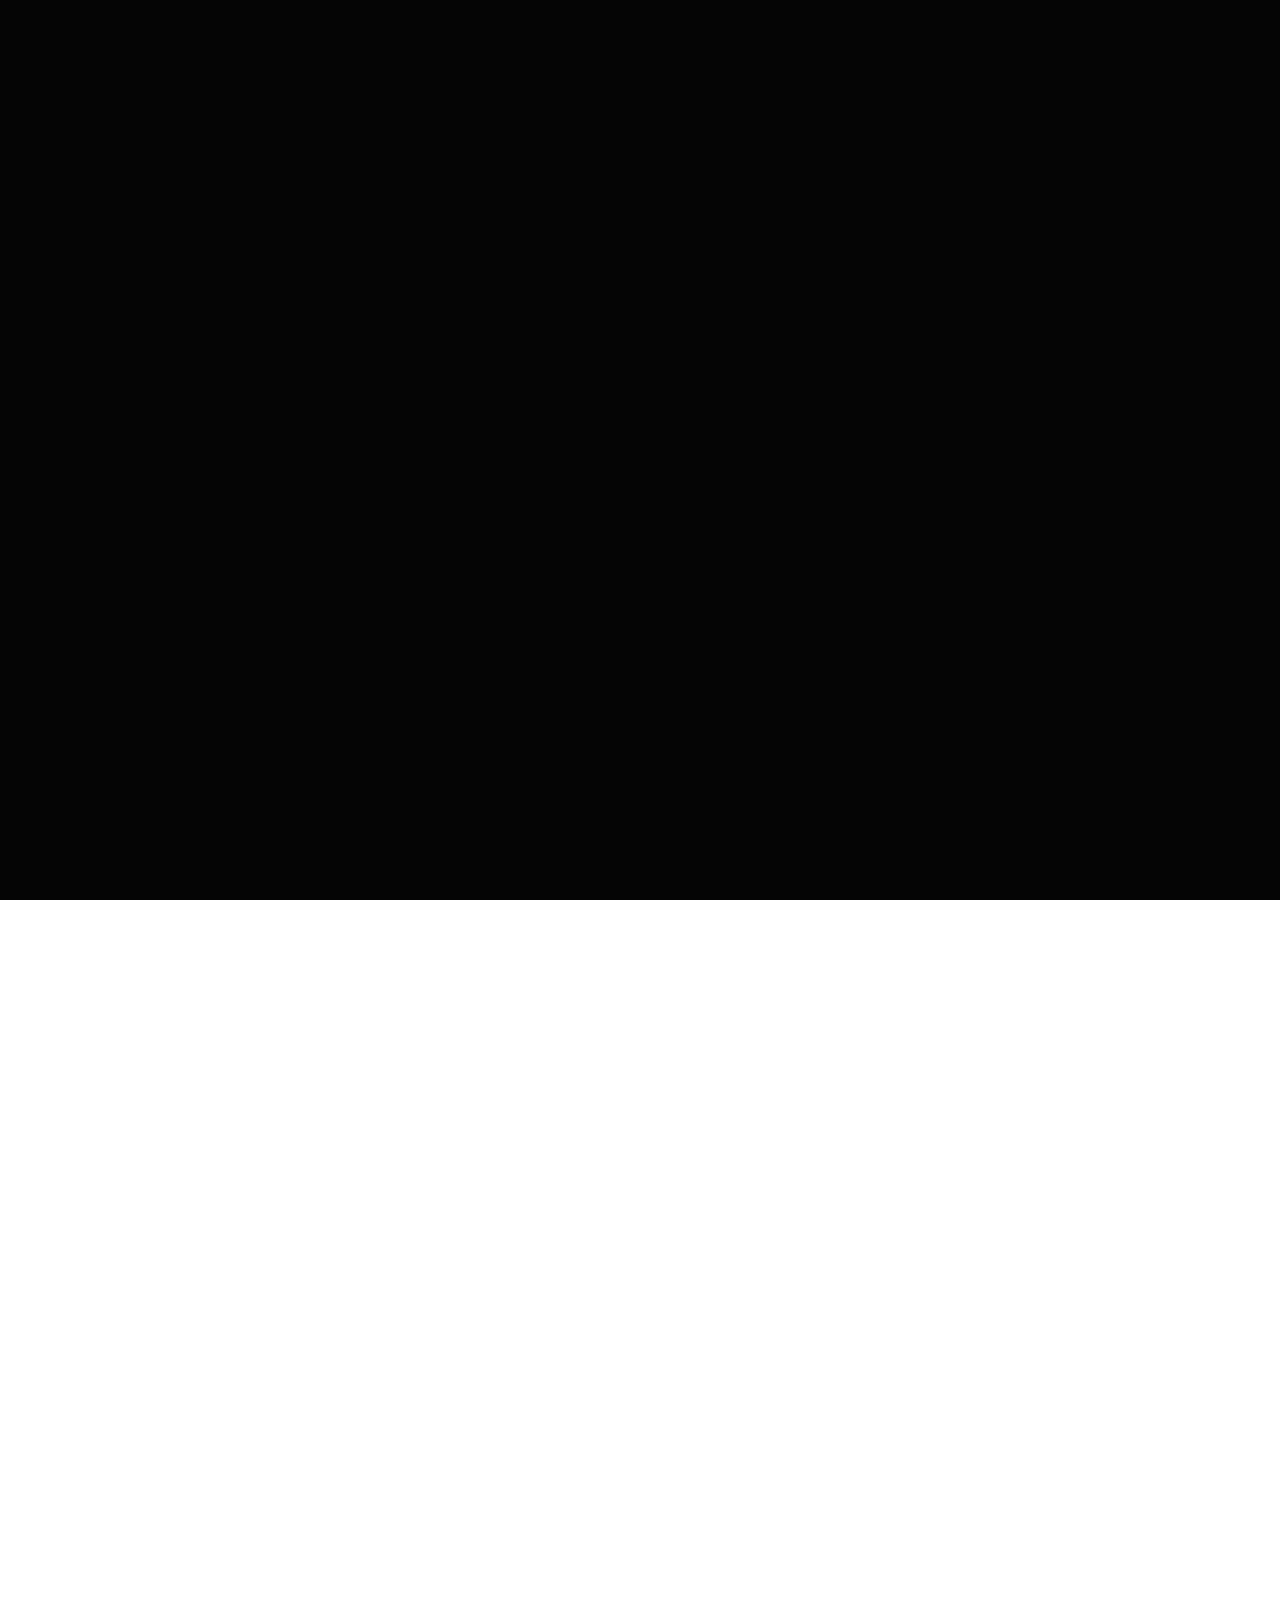
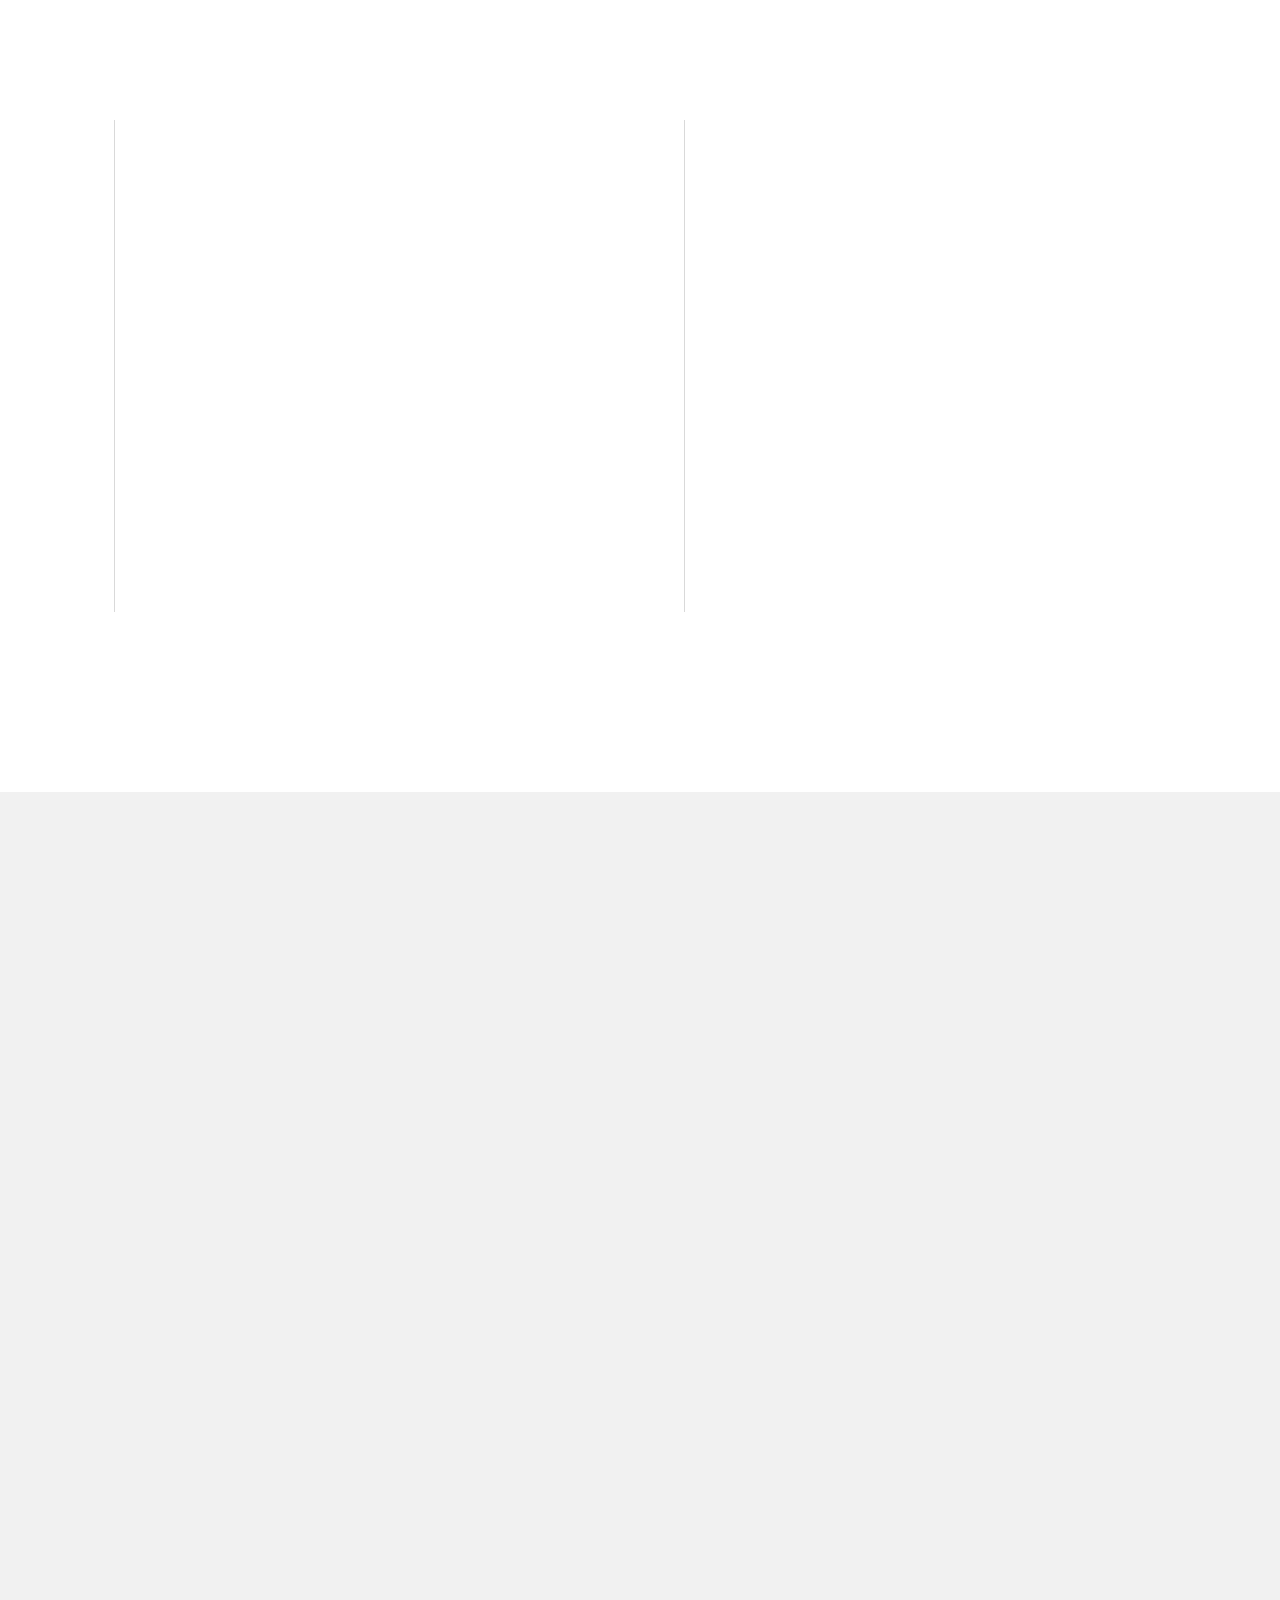
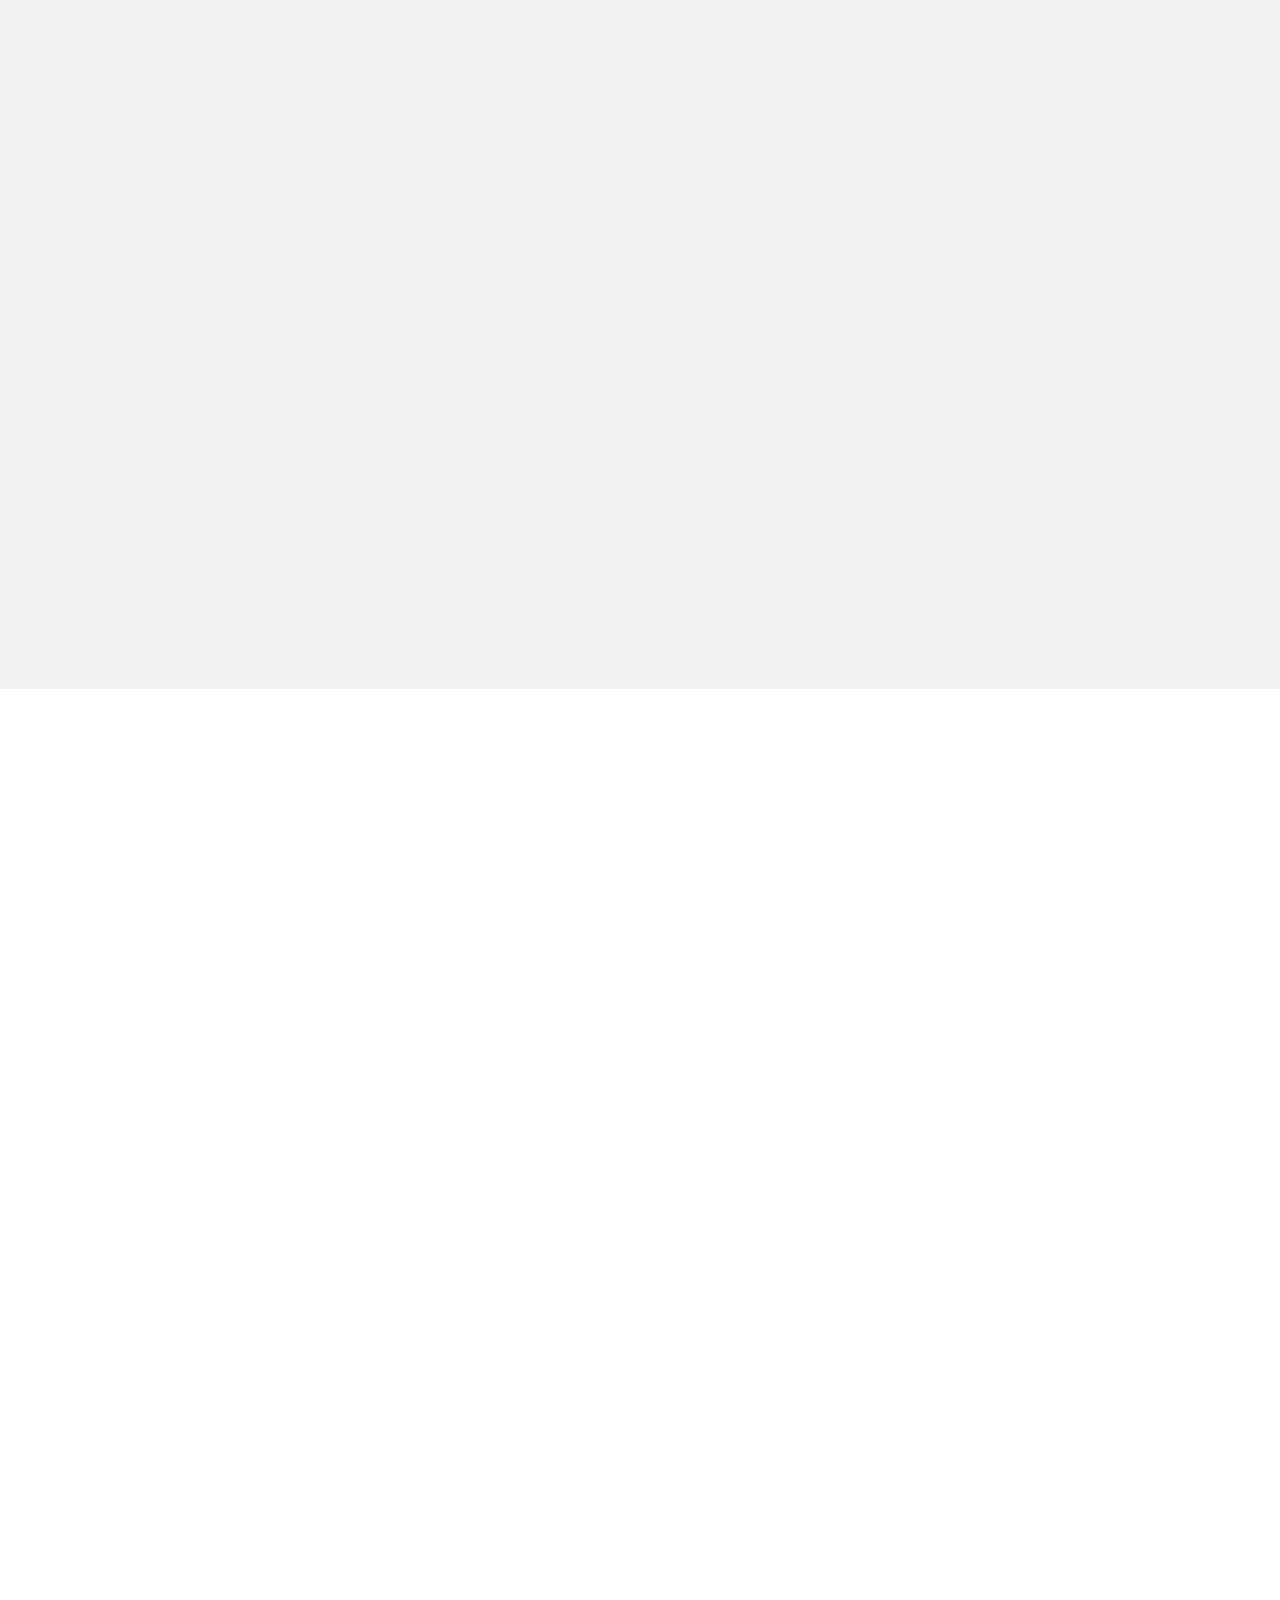
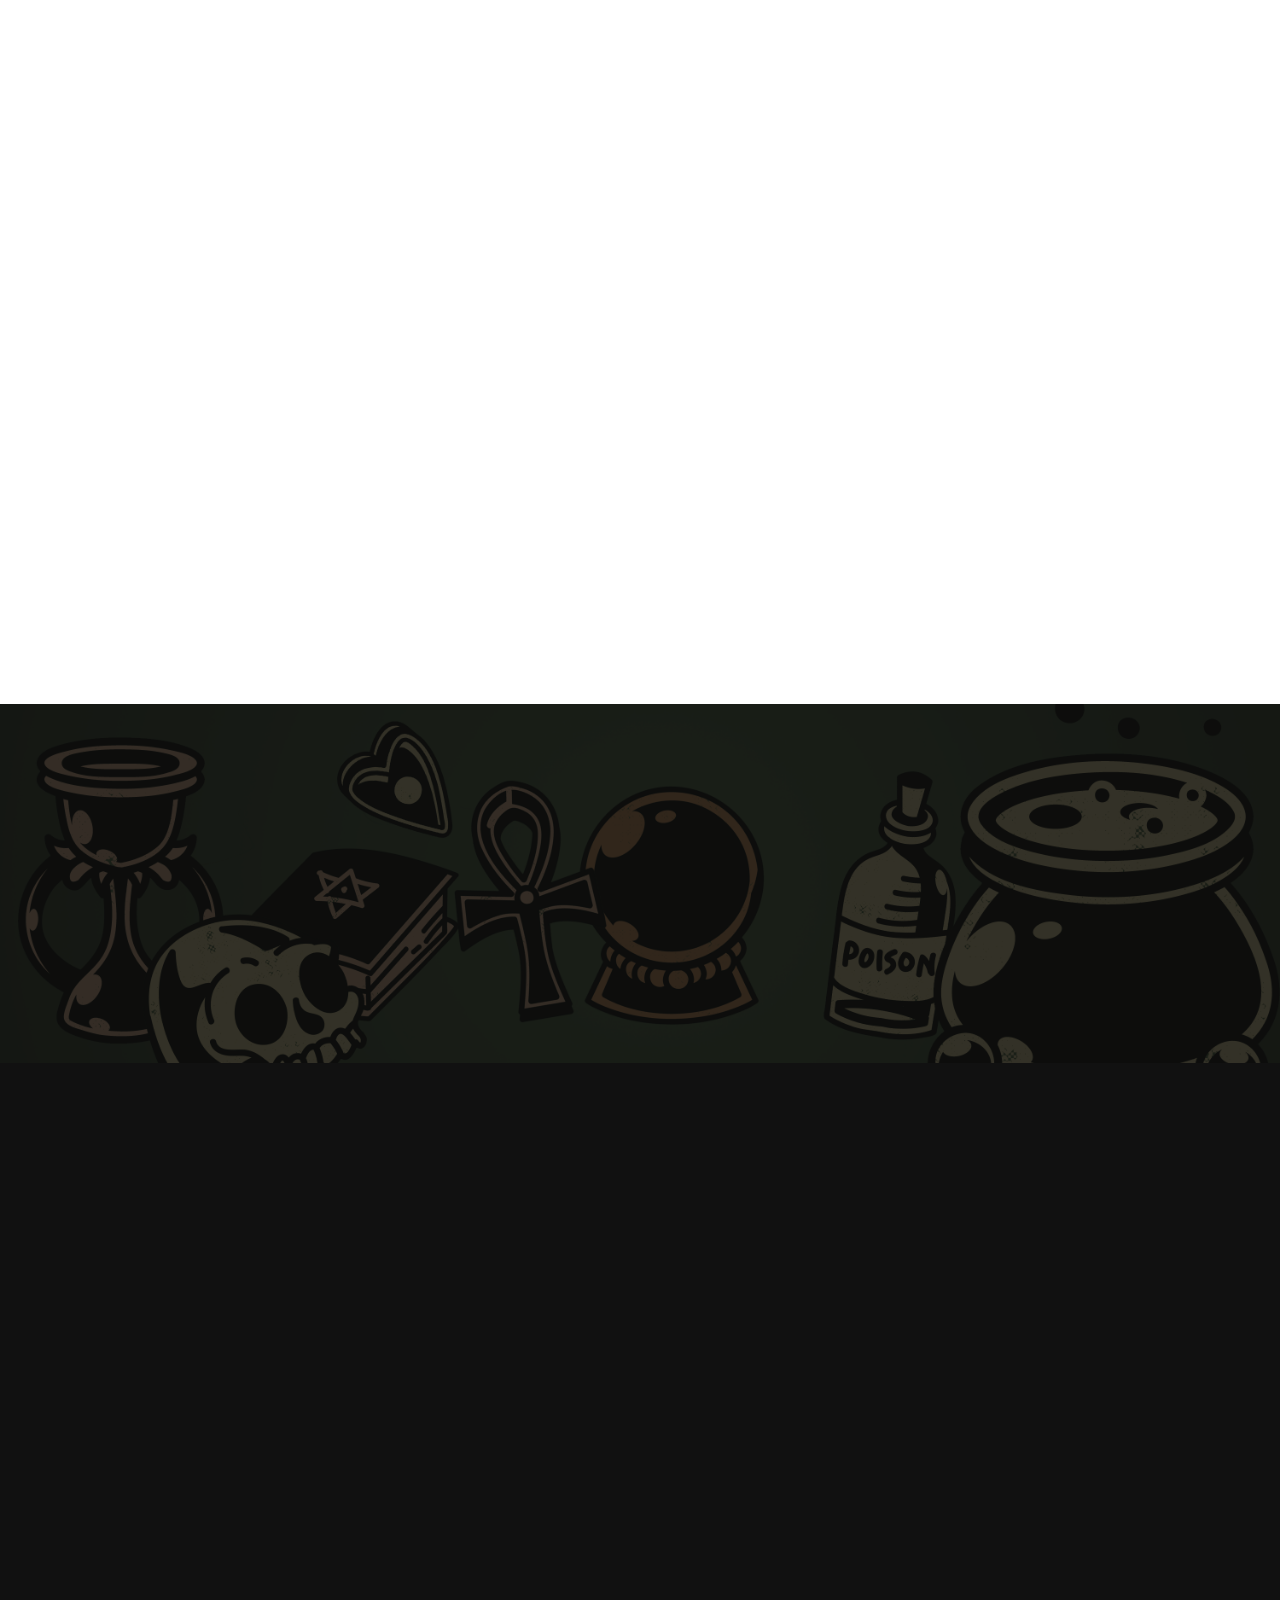
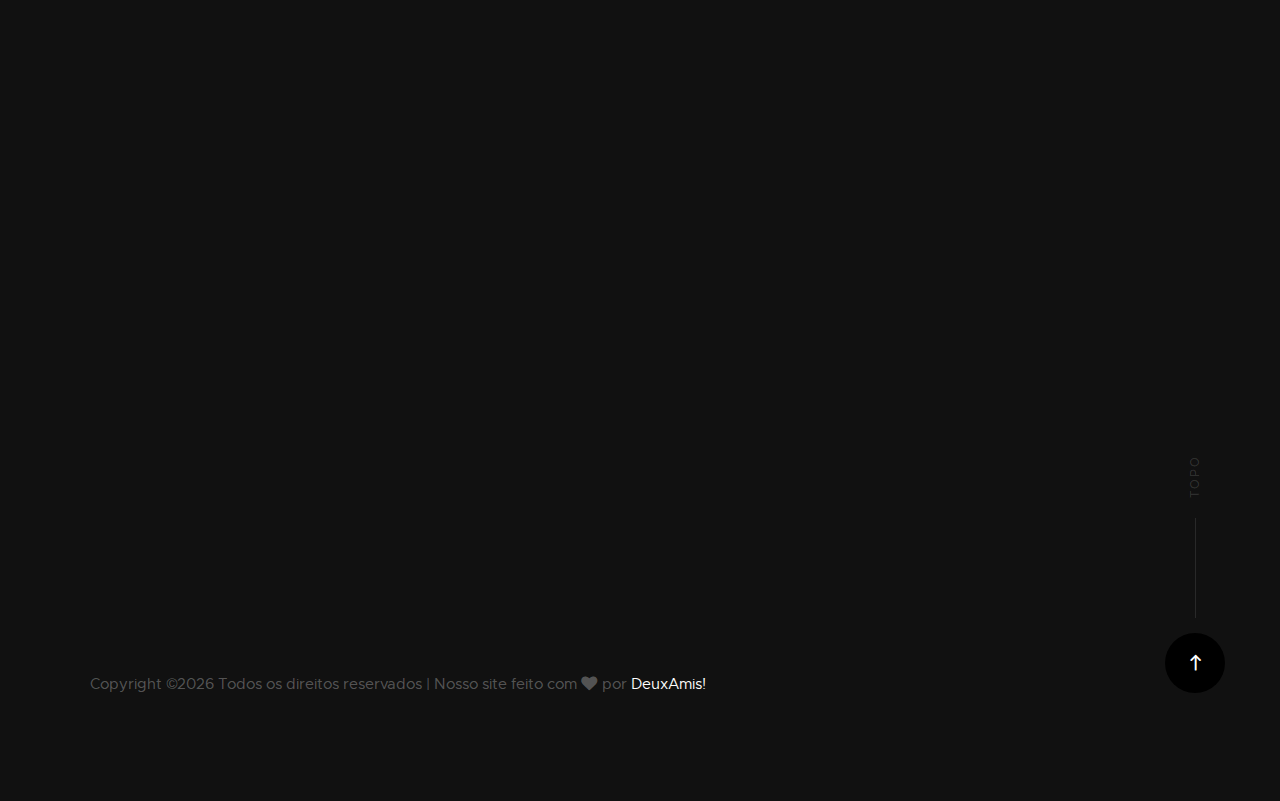
==== index.html @ 20b0abf9 "Botões refeitos no CSS" ====
<!DOCTYPE html>
<html class="no-js" lang="en">
<head>

    <!-- basicos -->
    <meta charset="utf-8">
    <title>Deux Amis Lore</title>
    <meta name="description" content="">
    <meta name="author" content="">

    <!-- mobile -->
    <meta name="viewport" content="width=device-width, initial-scale=1">

    <!-- css -->
    <link rel="stylesheet" href="css/base.css">
    <link rel="stylesheet" href="css/vendor.css">
    <link rel="stylesheet" href="css/main.css">
    <link rel="stylesheet" href="css/util.css">

    <!-- script -->
    <script src="js/modernizr.js"></script>
    <script src="js/pace.min.js"></script>

    <!-- icones -->
    <link rel="shortcut icon" href="favicon.ico" type="image/x-icon">
    <link rel="icon" href="favicon.ico" type="image/x-icon">
</head>

<body id="top">

    <!-- header -->
    <header class="s-header">

        <div class="header-logo">
            <a class="site-logo" href>
                <img src="images/logo.png" alt="Homepage">
            </a>
        </div> <!-- final do logo -->

        <nav class="header-nav">

            <a href="#0" class="header-nav__close" title="close"><span>Fechar</span></a>

            <div class="header-nav__content">
                <h3 class="text-shadow">Deux Amis Lore</h3>
                
                <ul class="header-nav__list">
                    <li class="current"><a class="smoothscroll"  href="#home" title="home">Home</a></li>
                    <li><a class="smoothscroll"  href="#about" title="about">Sobre</a></li>
                    <li><a class="smoothscroll"  href="#services" title="services">Serviços</a></li>
                    <li><a class="smoothscroll"  href="#downloads" title="downloads">Downloads</a></li>
                    <li><a class="smoothscroll"  href="#contact" title="contact">Contato</a></li>
                    <li><a class="smoothscroll"  href title="login">Login</a></li>
                    <li><a class="smoothscroll"  href title="register">Register</a></li>
                </ul>
    
                <p>Um hobby que está se espalhando, uma fantasia que está crescendo, uma aventura que está começando. Tudo aquilo que construimos, que seja dado aos filhos de vosso povo!</p>
    
                <ul class="header-nav__social">
                    <li>
                        <a href="#0"><i class="fab fa-facebook"></i></a>
                    </li>
                    <li>
                        <a href="#0"><i class="fab fa-twitter"></i></a>
                    </li>
                    <li>
                        <a href="#0"><i class="fab fa-instagram"></i></a>
                    </li>
                </ul>

            </div> <!-- final do header -->

        </nav> <!-- final do nav -->

        <a class="header-menu-toggle" href="#0">
            <span class="header-menu-icon"></span>
        </a>

    </header> <!-- final do s-header -->

    <!-- home -->
    <section id="home" class="s-home target-section" data-parallax="scroll" data-image-src="images/heroic-bg.jpg" data-natural-width=3000 data-natural-height=2000 data-position-y=top>

        <div class="shadow-overlay"></div>

        <div class="home-content">

            <div class="row home-content__main">
                <h1>
                Olá, caro aventureiro!<br>
                seja bem-vindo.
                </h1>

                <p>
                Estamos criando novas <br>
                possibilidades para o universo RPG.
                </p>
            </div> <!-- end home-content__main -->

        </div> <!-- end home-content -->

        <ul class="home-sidelinks">
            <li><a class="smoothscroll" href="#about">Sobre<span>quem nós somos</span></a></li>
            <li><a class="smoothscroll" href="#services">Serviços<span>o que fazemos</span></a></li>
            <li><a class="smoothscroll" href="#downloads">Downloads<span>baixe livros</span></a></li>
            <li><a  class="smoothscroll" href="#contact">Contato<span>fale conosco</span></a></li>
        </ul> <!-- end home-sidelinks -->

        <ul class="home-social">
            <li class="home-social-title">Siga nossas páginas!</li>
            <li><a href="#0">
                <i class="fab fa-facebook"></i>
                <span class="home-social-text">Facebook</span>
            </a></li>
            <li><a href="#0">
                <i class="fab fa-twitter"></i>
                <span class="home-social-text">Twitter</span>
            </a></li>
            <li><a href="#0">
                <i class="fab fa-linkedin"></i>
                <span class="home-social-text">LinkedIn</span>
            </a></li>
        </ul> <!-- end home-social -->

        <a href="#about" class="home-scroll smoothscroll">
            <span class="home-scroll__text">Rola ai!</span>
            <span class="home-scroll__icon"></span>
        </a> <!-- end home-scroll -->

    </section> <!-- end s-home -->


    <!-- about
    ================================================== -->
    <section id='about' class="s-about">

        <div class="row section-header" data-aos="fade-up">
            <div class="col-full">
                <h3 class="subhead">quem somos</h3>
                <h1 class="display-1">Somos um time de desenvolvimento e estamos focados em criar um novo ambiente para o cenário de RPG em nosso país.</h1>
            </div>
        </div> <!-- end section-header -->

        <div class="row" data-aos="fade-up">
            <div class="col-full">
                <p class="lead">
                Tudo aquilo que vemos, sentimos ou fazemos é algo essencial em nossos dias. Que tal aproveitar destas experiências para criar do seu RPG algo muito maior? Esta é nossa premissa. Nossa crença.<b><h3 class="text-center m-t--40">Nosso Cthulhu!</h3></b>
                <hr>
                </p>
            </div>
        </div> <!-- end about-desc -->

        <div class="row">
                
            <div class="about-process process block-1-2 block-tab-full">

                <div class="process__vline-left"></div>
                <div class="process__vline-right"></div>

                <div class="col-block process__col" data-item="1" data-aos="fade-up">
                    <div class="process__text">
                        <h4>Definir</h4>

                        <p>
                            Tudo aquilo que projetamos sobre nós está feito em nossos destinos. Traçar objetivos e conquistá-los, pouco a pouco.
                        </p>
                    </div>
                </div>
                <div class="col-block process__col" data-item="2" data-aos="fade-up">
                    <div class="process__text">
                        <h4>Trabalhar</h4>

                        <p>
                            O esforço trará recompensas. O grimório não se preenche sozinho, a espada não se lustra a toa, as flechas não se auto-constroem. Precisamos correr atrás daquilo que está em nossos sonhos!
                        </p>
                    </div>
                </div>
                <div class="col-block process__col" data-item="3" data-aos="fade-up">
                    <div class="process__text">
                        <h4>Construir</h4>

                        <p>
                            Desde a pequena cabana de Leomund até o grande palácio nas núvens, precisamos de recursos e disposição para seguir em frente.
                        </p>
                    </div>
                </div>
                <div class="col-block process__col" data-item="4" data-aos="fade-up">
                    <div class="process__text">
                        <h4>Lançar</h4>

                        <p>
                            Faça dos teus sonhos a casa construída, o martelo arranhado, o coração cheio e, ainda mais, teu povo feliz. Nada somos nós sem aqueles que nos acompanham! 
                        </p>
                    </div>
                </div>

            </div> <!-- end process -->

        </div> <!-- end about-stats -->

    </section> <!-- end s-about -->


    <!-- services
    ================================================== -->
    <section id='services' class="s-services light-gray">

        <div class="row section-header" data-aos="fade-up">
            <div class="col-full">
                <h3 class="subhead">O que fazemos</h3>
                <h1 class="display-1">Construindo um universo de muita Magia e Dedicaçaõ!</h1>
            </div>
        </div> <!-- end section-header -->

        <div class="row" data-aos="fade-up">
            <div class="col-full">
                <p class="lead">
                    Nosso principal ideal é fazer força o suficiente para chamar novos jogadores ao mundo RPG. Aqueles que não se interessam por leitura, aqueles que nem sabem o quão belo é este universo. Se você é uma destas pessoas, atente-se aos serviços oferecidos:
                </p>
            </div>
        </div> <!-- end about-desc -->

        <div class="row services-list block-1-3 block-m-1-2 block-tab-full">

            <div class="col-block service-item " data-aos="fade-up">
                <div class="service-icon service-icon--brand-identity">
                    <i class="icon-tv"></i>
                </div>
                <div class="service-text">
                    <h3 class="h4">Nossa Identidade</h3>
                    <p>Construir coisas novas sobre a demanda necessária. Estamos correndo atrás de tudo que você um dia precisou, assim é só chegar e jogar!
                    </p>
                </div>
            </div>

            <div class="col-block service-item" data-aos="fade-up">
                <div class="service-icon  service-icon--illustration">
                    <i class="icon-group"></i>
                </div>
                <div class="service-text">
                    <h3 class="h4">Ilustração</h3>
                    <p>Trabalhamos com o máximo de ilustrações possíveis, assim tudo se torna mais mágico e muito mais fácil. Afinal, a experiência óptica em jogos de RPG de mesa precisam crescer cada vez mais!
                    </p>
                </div>
            </div>

            <div class="col-block service-item" data-aos="fade-up">
                <div class="service-icon  service-icon--web-design">
                    <i class="icon-earth"></i>
                </div>  
                <div class="service-text">
                    <h3 class="h4">Nosso Sistema</h3>
                    <p>Do simples ao arrojado, contamos com diversas linguagens de programação para proporcionar ao usuário uma experiencia aconchegante, agradável, minimalista e, no mínimo, excelente!
                    </p>
                </div>
            </div>

            <div class="col-block service-item" data-aos="fade-up">
                <div class="service-icon service-icon--product-strategy">
                    <i class="icon-cube"></i>
                </div>
                <div class="service-text">
                    <h3 class="h4">Nossa estratégia</h3>
                    <p>Trazer novas ovelhas, cuidar daquelas que estão desamparadas e trazer para a mesa de RPG novos conteúdos, novas crenças, uma nova visão.
                    </p>
                </div>
            </div>

            <div class="col-block service-item" data-aos="fade-up">
                <div class="service-icon  service-icon--ui-design">
                    <i class="icon-window"></i>
                </div>
                <div class="service-text">
                    <h3 class="h4">Nosso Design</h3>
                    <p>Tratado da melhor maneira, nosso design se volta para todos os estilos de pessoas. Desde as mais corriqueiras até as mais exigentes. Gostamos de tratar vocês como um exímio pedaço deste gigantesco universo.
                    </p>
                </div>
            </div>
    
            <div class="col-block service-item" data-aos="fade-up">
                <div class="service-icon service-icon--mobile-dev">
                    <i class="icon-lego-block"></i>
                </div>
                <div class="service-text">
                    <h3 class="h4">Desenvolvimento Mobile</h3>
                    <p>Ainda no papel, porém vamos dar ao nosso sistema o ar da graça do mundo moderno: conexões instatâneas no universo WEB, Mobile e até mesmo Desktop.
                    </p>
                </div>
            </div>

        </div> <!-- end services-list -->

    </section> <!-- end s-services -->


    <!-- works
    ================================================== -->
    <section id='downloads' class="s-works">
                
        <div class="row section-header" data-aos="fade-up">
            <div class="col-full">
                <h3 class="subhead">Downloads</h3>
                <h1 class="display-1">Aqui vão alguns livros que podem ser úteis:</h1>
            </div>
        </div> <!-- end section-header -->

        <div class="row download-wrap">
            <div class="downloads">
                <div class="download-center" data-aos="fade-down">
                    <center><h1> Dungeons And Dragons 5ed. </h1></center>
                    <button class="btnDownload dnd5e" onclick="mostrarDnd5()">Expandir</button>
                </div>
                <div class="download-grid hide" id="dnd5" data-aos="fade-up" data-aos-onde="false">
                    <center>
                        <a href="https://github.com/DeuxAmisLore/deuxamislore.github.io/raw/master/livros/LDJ.pdf" target="_blank" title="Livro do Jogador" data-size="1000x700">
                            <img src="images/livros/livroDoJogador5.jpg" alt="Livro do Jogador" class="download-img">
                        </a>
                        <div class="row download-row">
                            <h1>
                            Livro do Jogador<br>
                            D&amp;D 5ed.
                            </h1>
                            <p>
                            Clique na imagem para<br>
                            baixar!
                            </p>
                        </div>
                    </center>
                    <center>
                        <div class="row desktop">
                            <h1>
                            Livro do Mestre<br>
                            D&amp;D 5ed.
                            </h1>
                            <p>
                            Clique na imagem para<br>
                            baixar!
                            </p>
                        </div>
                        <a href="https://github.com/DeuxAmisLore/deuxamislore.github.io/raw/master/livros/GM.pdf" target="_blank" title="Livro do Mestre" data-size="1000x700">
                            <img src="images/livros/livroDoMestre5.jpg" alt="Livro do Mestre">
                        </a>
                        <div class="row mobile">
                            <h1>
                            Livro do Mestre<br>
                            D&amp;D 5ed.
                            </h1>
                            <p>
                            Clique na imagem para<br>
                            baixar!
                            </p>
                        </div>
                    </center>
                    <center>
                        <a href="https://github.com/DeuxAmisLore/deuxamislore.github.io/raw/master/livros/MM.pdf" target="_blank" title="Manual dos Monstros" data-size="1000x700">
                            <img src="images/livros/manualDosMonstros5.jpg" alt="Manual dos Monstros">
                        </a>
                        <div class="row">
                            <h1>
                            Manual dos Monstros<br>
                            D&amp;D 5ed.
                            </h1>
                            <p>
                            Clique na imagem para<br>baixar!
                            </p>
                        </div>
                    </center>
                </div>

                <div class="download-center-35" data-aos="fade-down">
                    <center><h1> Dungeons And Dragons 3.5ed. </h1></center>
                    <button class="btnDownload dnd35e" onclick="mostrarDnd35()">Expandir</button>
                </div>

                <div class="download-grid-35 hide" id="dnd35" data-aos="fade-up">
                    <center>
                        <a href="https://github.com/DeuxAmisLore/deuxamislore.github.io/raw/master/livros/LDJ3.pdf" target="_blank" title="Livro do Jogador" data-size="1000x700">
                            <img src="images/livros/livroDoJogador3-5.jpg" alt="Livro do Jogador" class="download-img">
                        </a>
                        <div class="row download-row">
                            <h1>
                            Livro do Jogador<br>
                            D&amp;D 3.5ed.
                            </h1>
                            <p>
                            Clique na imagem para<br>
                            baixar!
                            </p>
                        </div>
                    </center>
                    <center>
                        <div class="row desktop">
                            <h1>
                            Livro do Mestre<br>
                            D&amp;D 3.5ed.
                            </h1>
                            <p>
                            Clique na imagem para<br>
                            baixar!
                            </p>
                        </div>
                        <a href="https://github.com/DeuxAmisLore/deuxamislore.github.io/raw/master/livros/GM3.pdf" target="_blank" title="Livro do Mestre" data-size="1000x700">
                            <img src="images/livros/livroDoMestre3-5.png" alt="Livro do Mestre">
                        </a>
                        <div class="row mobile">
                            <h1>
                            Livro do Mestre<br>
                            D&amp;D 3.5ed.
                            </h1>
                            <p>
                            Clique na imagem para<br>
                            baixar!
                            </p>
                        </div>
                    </center>
                    <center>
                        <a href="https://github.com/DeuxAmisLore/deuxamislore.github.io/raw/master/livros/MM3.pdf" target="_blank" title="Manual dos Monstros" data-size="1000x700">
                            <img src="images/livros/manualDosMonstros3-5.png" alt="Manual dos Monstros">
                        </a>
                        <div class="row">
                            <h1>
                            Manual dos Monstros<br>
                            D&amp;D 3.5ed.
                            </h1>
                            <p>
                            Clique na imagem para<br>baixar!
                            </p>
                        </div>
                    </center>
                </div>

                </div> <!-- end masonry__brick -->
        </div> <!-- end masonry-wrap -->

        <div class="testimonials-wrap" data-aos="fade-up">

            <div class="row">
                <div class="col-full testimonials-header">
                    <h2 class="h1">Nós.</h2>
                </div>
            </div>

            <div class="row testimonials">

                <div class="col-full testimonials__slider">

                    <div class="testimonials__slide">
                        <img src="images/avatars/mfiorin.jpg" alt="Author image" class="testimonials__avatar">
                        <center><p><i class="text-center">“ Espera... só um segundo... deixa eu checar uma coisa aqui...<br><strong>CARALHO MANO ISSO É MUITO DANO</strong> ”</i><hr>
                            Atual desenvolvedor full stack deste projeto, estamos em busca de novos ares e de proporcionar a vocês, jogadores de RPG, uma nova experiência quanto ao antigo cenário. Tecnologia em quantidade correta pode ser muito bem usufruida! 
                        </p></center>
                        <div class="testimonials__author" style="background-color:#efefef;"><center>
                            Matheus Fiorin
                            <span>Full stack developer</span>
                        </center></div>
                    </div> <!-- end testimonials__slide -->

                    <div class="testimonials__slide">
                        <img src="images/avatars/smarques.jpg" alt="Author image" class="testimonials__avatar">
                        <center><p><i class="text-center">“ Frase em construção ”</i><hr>
                            Atual desenvolvedor full stack deste projeto, com grande participação em toda essência e folclore apresentado pelo projeto
                        </p></center>
                        <div class="testimonials__author" style="background-color:#efefef;"><center>
                            Samuel Marques
                            <span>Full stack developer</span>
                        </center></div>
                    </div> <!-- end testimonials__slide -->
            
                    <div class="testimonials__slide">
                        <img src="images/avatars/roliveira.jpg" alt="Author image" class="testimonials__avatar">
                        <center><p><i class="text-center">“ Frase em construção ”</i><hr>
                            Atual desenvolvedor Front-End deste projeto.
                        </p></center>
                        <div class="testimonials__author" style="background-color:#efefef;"><center>
                            Rodrigo Oliveira
                            <span>Front-End developer</span>
                        </center></div>
                    </div> <!-- end testimonials__slide -->

                </div> <!-- end testimonials__slider -->

            </div> <!-- end testimonials -->

        </div> <!-- end testimonials-wrap -->

    </section> <!-- end s-works -->


    <!-- stats
    ================================================== -->
    <section id="stats" class="s-stats">

        <div class="row stats block-1-4 block-m-1-2 block-mob-full" data-aos="fade-up">
                
            <div class="col-block stats__col ">
                <div class="stats__count">129</div>
                <h5>Horas de trabalho</h5>
            </div>
            <div class="col-block stats__col">
                <div class="stats__count">1507</div>
                <h5>Copos de café</h5>
            </div>
            <div class="col-block stats__col">
                <div class="stats__count">108</div>
                <h5>Projetos compilados</h5>
            </div>
            <div class="col-block stats__col">
                <div class="stats__count">103</div>
                <h5>Usuários Felizes</h5> 
            </div>

        </div> <!-- end stats -->

    </section> <!-- end s-stats -->


    <!-- contact
    ================================================== -->
    <section id="contact" class="s-contact">

        <div class="row section-header" data-aos="fade-up">
            <div class="col-full">
                <h3 class="subhead subhead--light">Entre em contato!</h3>
                <h1 class="display-1 display-1--light">Fale conosco para crescer ainda mais a comunidade! Estamos abertos à qualquer sugestão, dúvida ou reclamação!</h1>
            </div>
        </div> <!-- end section-header -->

        <div class="row">

            <div class="col-full contact-main" data-aos="fade-up">
                <p>
                <a href="mailto:#0" class="contact-email">DeuxAmisLore@gmail.com</a>
                <span class="contact-number">+55 (16) 99417-8449  /  +55 (16) 99701-2645</span>
                </p>
            </div> <!-- end contact-main -->

        </div> <!-- end row -->

        <div class="row">

            <div class="col-five tab-full contact-secondary" data-aos="fade-up">
                <h3 class="subhead subhead--light">Onde Nos Achar</h3>

                <p class="contact-address">
                    (local ainda não definido)<br>
                    Monte Alto, SP<br>
                    15910-000 BR
                </p>
            </div> <!-- end contact-secondary -->

            <div class="col-five tab-full contact-secondary" data-aos="fade-up">
                <h3 class="subhead subhead--light">Siga as Redes Sociais</h3>

                <ul class="contact-social">
                    <li>
                        <a href="#0"><i class="fab fa-facebook"></i></a>
                    </li>
                    <li>
                        <a href="#0"><i class="fab fa-twitter"></i></a>
                    </li>
                    <li>
                        <a href="#0"><i class="fab fa-instagram"></i></a>
                    </li>
                </ul> <!-- end contact-social -->

                <div class="contact-subscribe">
                    <form id="mc-form" class="group mc-form" novalidate="true">
                        <input type="email" value="" name="EMAIL" class="email" id="mc-email" placeholder="Endereço de Email" required="">
                        <input type="submit" name="subscribe" value="Inscrever" class="recolor666">
                        <label for="mc-email" class="subscribe-message"></label>
                    </form>
                </div> <!-- end contact-subscribe -->
            </div> <!-- end contact-secondary -->

        </div> <!-- end row -->

        <div class="row">
            <div class="col-full cl-copyright">
                <span><!-- Link back to Colorlib can't be removed. Template is licensed under CC BY 3.0. -->
Copyright &copy;<script>document.write(new Date().getFullYear());</script> Todos os direitos reservados | Nosso site feito com <i class="fa fa-heart" aria-hidden="true"></i> por <a href target="_blank">DeuxAmis!</a>
<!-- Link back to Colorlib can't be removed. Template is licensed under CC BY 3.0. --></span> 
            </div>
        </div>

        <div class="cl-go-top">
            <a class="smoothscroll" title="Voltar ao Topo" href="#top"><i class="icon-arrow-up" aria-hidden="true"></i></a>
        </div>

    </section> <!-- end s-contact -->

    <!-- Preloader -->
    <div id="preloader">
        <div id="loader">            
        </div>
    </div>


    <!-- Java Script -->
    <script src="js/jquery-3.2.1.min.js"></script>
    <script src="js/plugins.js"></script>
    <script src="js/main.js"></script>
    <script type="text/javascript">
        var mostrarDnd5 = function(){
            var aux = document.getElementById('dnd5')
            aux.classList.toggle("hide")
        }

        var mostrarDnd35 = function(){
            var auxy = document.getElementById('dnd35')
            auxy.classList.toggle("hide")
        }
    </script>

</body>

</html>

<!-- Fonts:
 - Metropolis Font (https://www.fontsquirrel.com/fonts/metropolis)
 - Domine Font (https://fonts.google.com/specimen/Domine)

Icons:
 - Font Awesome (https://fontawesome.com/)
 - Micons Free Icons (https://themeui.net/micons-231-icons/)
 - Webfont generated by ICOMOON (https://icomoon.io/)

Stock Photos and Graphics:
 - Unsplash.com (https://unsplash.com/)
 
Javascript Files:

 - JQuery (http://jquery.com/)
 - Modernizr (http://modernizr.com/)
 - Waypoints (http://imakewebthings.com/jquery-waypoints/)
 - jQuery Placeholder (https://github.com/mathiasbynens/jquery-placeholder)
 - pace js (http://github.hubspot.com/pace/)
 - Masonry (http://masonry.desandro.com/)
 - Imagesloaded (https://imagesloaded.desandro.com/)
 - Parallax.js (http://pixelcog.github.io/parallax.js/)
 - Slick Slider (http://kenwheeler.github.io/slick/)
 - Photoswipe (http://photoswipe.com/)
 - Animate On Scroll (https://michalsnik.github.io/aos/)
 - AjaxChimp (https://github.com/scdoshi/jquery-ajaxchimp) -->
---- css/base.css ----
@import url("font-awesome/css/fontawesome-all.css");
@import url("micons/micons.css");
@import url("fonts.css");


/* ===================================================================
 * # normalize
 * normalize.css v5.0.0 | MIT License | 
 * github.com/necolas/normalize.css
 *
 * ------------------------------------------------------------------- */
html {
    font-family: sans-serif;
    line-height: 1.15;
    -ms-text-size-adjust: 100%;
    -webkit-text-size-adjust: 100%;
}

body {
    margin: 0;
}

article,
aside,
footer,
header,
nav,
section {
    display: block;
}

h1 {
    font-size: 2em;
    margin: 0.67em 0;
}

figcaption,
figure,
main {
    display: block;
}

figure {
    margin: 1em 40px;
}

hr {
    box-sizing: content-box;
    height: 0;
    overflow: visible;
}

pre {
    font-family: monospace, monospace;
    font-size: 1em;
}

a {
    background-color: transparent;
    -webkit-text-decoration-skip: objects;
}

a:active,
a:hover {
    outline-width: 0;
}

abbr[title] {
    border-bottom: none;
    text-decoration: underline;
    text-decoration: underline dotted;
}

b,
strong {
    font-weight: inherit;
}

b,
strong {
    font-weight: bolder;
}

code,
kbd,
samp {
    font-family: monospace, monospace;
    font-size: 1em;
}

dfn {
    font-style: italic;
}

mark {
    background-color: #ff0;
    color: #000;
}

small {
    font-size: 80%;
}

sub,
sup {
    font-size: 75%;
    line-height: 0;
    position: relative;
    vertical-align: baseline;
}

sub {
    bottom: -0.25em;
}

sup {
    top: -0.5em;
}

audio,
video {
    display: inline-block;
}

audio:not([controls]) {
    display: none;
    height: 0;
}

img {
    border-style: none;
}

svg:not(:root) {
    overflow: hidden;
}

button,
input,
optgroup,
select,
textarea {
    font-family: sans-serif;
    font-size: 100%;
    line-height: 1.15;
    margin: 0;
}

button,
input {
    overflow: visible;
}

button,
select {
    text-transform: none;
}

button,
html [type="button"],
[type="reset"],
[type="submit"] {
    -webkit-appearance: button;
}

button::-moz-focus-inner,
[type="button"]::-moz-focus-inner,
[type="reset"]::-moz-focus-inner,
[type="submit"]::-moz-focus-inner {
    border-style: none;
    padding: 0;
}

button:-moz-focusring,
[type="button"]:-moz-focusring,
[type="reset"]:-moz-focusring,
[type="submit"]:-moz-focusring {
    outline: 1px dotted ButtonText;
}

fieldset {
    border: 1px solid #c0c0c0;
    margin: 0 2px;
    padding: 0.35em 0.625em 0.75em;
}

legend {
    box-sizing: border-box;
    color: inherit;
    display: table;
    max-width: 100%;
    padding: 0;
    white-space: normal;
}

progress {
    display: inline-block;
    vertical-align: baseline;
}

textarea {
    overflow: auto;
}

[type="checkbox"],
[type="radio"] {
    box-sizing: border-box;
    padding: 0;
}

[type="number"]::-webkit-inner-spin-button,
[type="number"]::-webkit-outer-spin-button {
    height: auto;
}

[type="search"] {
    -webkit-appearance: textfield;
    outline-offset: -2px;
}

[type="search"]::-webkit-search-cancel-button,
[type="search"]::-webkit-search-decoration {
    -webkit-appearance: none;
}

::-webkit-file-upload-button {
    -webkit-appearance: button;
    font: inherit;
}

details,
menu {
    display: block;
}

summary {
    display: list-item;
}

canvas {
    display: inline-block;
}

template {
    display: none;
}

[hidden] {
    display: none;
}


/* ===================================================================
 * # basic/base setup styles
 *
 * ------------------------------------------------------------------- */
html {
    font-size: 62.5%;
    box-sizing: border-box;
}

*,
*::before,
*::after {
    box-sizing: inherit;
}

body {
    font-weight: normal;
    line-height: 1;
    word-wrap: break-word;
    text-rendering: optimizeLegibility;
    -webkit-overflow-scrolling: touch;
    -webkit-text-size-adjust: none;
}

body,
input,
button {
    -moz-osx-font-smoothing: grayscale;
    -webkit-font-smoothing: antialiased;
}


/* ------------------------------------------------------------------- 
 * ## Media
 * ------------------------------------------------------------------- */
img,
video {
    max-width: 100%;
    height: auto;
}


/* ------------------------------------------------------------------- 
 * ## Typography resets 
 * ------------------------------------------------------------------- */
div,
dl,
dt,
dd,
ul,
ol,
li,
h1,
h2,
h3,
h4,
h5,
h6,
pre,
form,
p,
blockquote,
th,
td {
    margin: 0;
    padding: 0;
}

h1,
h2,
h3,
h4,
h5,
h6 {
    -webkit-font-smoothing: auto;
    -webkit-font-smoothing: antialiased;
    -webkit-font-variant-ligatures: common-ligatures;
    -moz-font-variant-ligatures: common-ligatures;
    font-variant-ligatures: common-ligatures;
    text-rendering: optimizeLegibility;
}

em,
i {
    font-style: italic;
    line-height: inherit;
}

strong,
b {
    font-weight: bold;
    line-height: inherit;
}

small {
    font-size: 60%;
    line-height: inherit;
}

ol,
ul {
    list-style: none;
}

li {
    display: block;
}


/* ------------------------------------------------------------------- 
 * ## links
 * ------------------------------------------------------------------- */
a {
    text-decoration: none;
    line-height: inherit;
}

a img {
    border: none;
}


/* ------------------------------------------------------------------- 
 * ## inputs
 * ------------------------------------------------------------------- */
fieldset {
    margin: 0;
    padding: 0;
}

input[type="email"],
input[type="number"],
input[type="search"],
input[type="text"],
input[type="tel"],
input[type="url"],
input[type="password"],
textarea {
    -webkit-appearance: none;
    -moz-appearance: none;
    -ms-appearance: none;
    -o-appearance: none;
    appearance: none;
}



/* ===================================================================
 * # grid
 *
 * ------------------------------------------------------------------- */
.row {
    width: 89%;
    max-width: 1200px;
    margin: 0 auto;
}

.row:after {
    content: "";
    display: table;
    clear: both;
}

.row .row {
    width: auto;
    max-width: none;
    margin-left: -20px;
    margin-right: -20px;
}

/* column blocks
 * -------------------------------------- */
[class*="col-"] {
    float: left;
    padding: 0 20px;
}

[class*="col-"]+[class*="col-"].end {
    float: right;
}

/* column width classes 
 * -------------------------------------- */
.col-one {
    width: 8.33333%;
}

.col-two,
.col-1-6 {
    width: 16.66667%;
}

.col-three,
.col-1-4 {
    width: 25%;
}

.col-four,
.col-1-3 {
    width: 33.33333%;
}

.col-five {
    width: 41.66667%;
}

.col-six,
.col-1-2 {
    width: 50%;
}

.col-seven {
    width: 58.33333%;
}

.col-eight,
.col-2-3 {
    width: 66.66667%;
}

.col-nine,
.col-3-4 {
    width: 75%;
}

.col-ten,
.col-5-6 {
    width: 83.33333%;
}

.col-eleven {
    width: 91.66667%;
}

.col-twelve,
.col-full {
    width: 100%;
}


/* ------------------------------------------------------------------- 
 * ## medium size devices
 * ------------------------------------------------------------------- */
@media only screen and (max-width: 1200px) {
    .row .row {
        margin-left: -15px;
        margin-right: -15px;
    }
    [class*="col-"] {
        padding: 0 15px;
    }
    .md-two,
    .md-1-6 {
        width: 16.66667%;
    }
    .md-one {
        width: 8.33333%;
    }
    .md-three,
    .md-1-4 {
        width: 25%;
    }
    .md-four,
    .md-1-3 {
        width: 33.33333%;
    }
    .md-five {
        width: 41.66667%;
    }
    .md-six,
    .md-1-2 {
        width: 50%;
    }
    .md-seven {
        width: 58.33333%;
    }
    .md-eight,
    .md-2-3 {
        width: 66.66667%;
    }
    .md-nine,
    .md-3-4 {
        width: 75%;
    }
    .md-ten,
    .md-5-6 {
        width: 83.33333%;
    }
    .md-eleven {
        width: 91.66667%;
    }
    .md-twelve,
    .md-full {
        width: 100%;
    }
}


/* ------------------------------------------------------------------- 
 * ## tablets
 * ------------------------------------------------------------------- */
@media only screen and (max-width: 800px) {
    .row {
        width: 90%;
    }
    .tab-1-4 {
        width: 25%;
    }
    .tab-1-3 {
        width: 33.33333%;
    }
    .tab-1-2 {
        width: 50%;
    }
    .tab-2-3 {
        width: 66.66667%;
    }
    .tab-3-4 {
        width: 75%;
    }
    .tab-full {
        width: 100%;
    }
    .hide-on-tablet {
        display: none;
    }
}


/* ------------------------------------------------------------------- 
 * ## mobile devices
 * ------------------------------------------------------------------- */
@media only screen and (max-width: 600px) {
    .row {
        width: auto;
        padding-left: 25px;
        padding-right: 25px;
    }
    .row .row {
        margin-left: -10px;
        margin-right: -10px;
        padding-left: 0;
        padding-right: 0;
    }
    [class*="col-"] {
        padding: 0 10px;
    }
    .mob-1-4 {
        width: 25%;
    }
    .mob-1-3 {
        width: 33.33333%;
    }
    .mob-1-2 {
        width: 50%;
    }
    .mob-2-3 {
        width: 66.66667%;
    }
    .mob-3-4 {
        width: 75%;
    }
    .mob-full {
        width: 100%;
    }
    .hide-on-mobile {
        display: none;
    }
}


/* ------------------------------------------------------------------- 
 * ## small mobile devices
 * ------------------------------------------------------------------- */

/* stack columns on small mobile devices
 * ------------------------------------------------------------------- */
@media only screen and (max-width: 400px) {
    .row .row {
        margin-left: 0;
        margin-right: 0;
    }
    [class*="col-"] {
        width: 100% !important;
        float: none !important;
        clear: both !important;
        margin-left: 0;
        margin-right: 0;
        padding: 0;
    }
    [class*="col-"]+[class*="col-"].end {
        float: none;
    }
}



/* ===================================================================
 * # block grids
 * ------------------------------------------------------------------- */

/*   Equally-sized columns define at row level
 * ------------------------------------------------------------------- */
[class*="block-"]:after {
    content: "";
    display: table;
    clear: both;
}

.block-1-6 .col-block {
    width: 16.66667%;
}

.block-1-5 .col-block {
    width: 20%;
}

.block-1-4 .col-block {
    width: 25%;
}

.block-1-3 .col-block {
    width: 33.33333%;
}

.block-1-2 .col-block {
    width: 50%;
}

/**
 * Clearing for block grid columns. Allow columns with 
 * different heights to align properly.
 */

.block-1-6 .col-block:nth-child(6n+1),
.block-1-5 .col-block:nth-child(5n+1),
.block-1-4 .col-block:nth-child(4n+1),
.block-1-3 .col-block:nth-child(3n+1),
.block-1-2 .col-block:nth-child(2n+1) {
    clear: both;
}


/* ------------------------------------------------------------------- 
 * ## medium size devices
 * ------------------------------------------------------------------- */
@media only screen and (max-width: 1200px) {
    .block-m-1-6 .col-block {
        width: 16.66667%;
    }
    .block-m-1-5 .col-block {
        width: 20%;
    }
    .block-m-1-4 .col-block {
        width: 25%;
    }
    .block-m-1-3 .col-block {
        width: 33.33333%;
    }
    .block-m-1-2 .col-block {
        width: 50%;
    }
    .block-m-full .col-block {
        width: 100%;
        clear: both;
    }
    [class*="block-m-"] .col-block:nth-child(n) {
        clear: none;
    }
    .block-m-1-6 .col-block:nth-child(6n+1),
    .block-m-1-5 .col-block:nth-child(5n+1),
    .block-m-1-4 .col-block:nth-child(4n+1),
    .block-m-1-3 .col-block:nth-child(3n+1),
    .block-m-1-2 .col-block:nth-child(2n+1) {
        clear: both;
    }
}


/* ------------------------------------------------------------------- 
 * ## tablets
 * ------------------------------------------------------------------- */
@media only screen and (max-width: 800px) {
    .block-tab-1-6 .col-block {
        width: 16.66667%;
    }
    .block-tab-1-5 .col-block {
        width: 20%;
    }
    .block-tab-1-4 .col-block {
        width: 25%;
    }
    .block-tab-1-3 .col-block {
        width: 33.33333%;
    }
    .block-tab-1-2 .col-block {
        width: 50%;
    }
    .block-tab-full .col-block {
        width: 100%;
        clear: both;
    }
    [class*="block-tab-"] .col-block:nth-child(n) {
        clear: none;
    }
    .block-tab-1-6 .col-block:nth-child(6n+1),
    .block-tab-1-6 .col-block:nth-child(5n+1),
    .block-tab-1-4 .col-block:nth-child(4n+1),
    .block-tab-1-3 .col-block:nth-child(3n+1),
    .block-tab-1-2 .col-block:nth-child(2n+1) {
        clear: both;
    }
}


/* ------------------------------------------------------------------- 
 * ## mobile devices
 * ------------------------------------------------------------------- */
@media only screen and (max-width: 600px) {
    .block-mob-1-6 .col-block {
        width: 16.66667%;
    }
    .block-mob-1-5 .col-block {
        width: 20%;
    }
    .block-mob-1-4 .col-block {
        width: 25%;
    }
    .block-mob-1-3 .col-block {
        width: 33.33333%;
    }
    .block-mob-1-2 .col-block {
        width: 50%;
    }
    .block-mob-full .col-block {
        width: 100%;
        clear: both;
    }
    [class*="block-mob-"] .col-block:nth-child(n) {
        clear: none;
    }
    .block-mob-1-6 .col-block:nth-child(6n+1),
    .block-mob-1-5 .col-block:nth-child(5n+1),
    .block-mob-1-4 .col-block:nth-child(4n+1),
    .block-mob-1-3 .col-block:nth-child(3n+1),
    .block-mob-1-2 .col-block:nth-child(2n+1) {
        clear: both;
    }
}


/* ------------------------------------------------------------------- 
 * ## small mobile devices
 * ------------------------------------------------------------------- */

/* stack columns on small mobile devices
 * ------------------------------------------------------------------- */
@media only screen and (max-width: 400px) {
    .stack .col-block {
        width: 100% !important;
        float: none !important;
        clear: both !important;
        margin-left: 0;
        margin-right: 0;
    }
}



/* ===================================================================
 * # MISC
 *
 * ------------------------------------------------------------------- */
.group:after {
    content: "";
    display: table;
    clear: both;
}

/* Misc Helper Styles
 * -------------------------------------- */
.is-hidden {
    display: none;
}

.is-invisible {
    visibility: hidden;
}

.antialiased {
    -webkit-font-smoothing: antialiased;
    -moz-osx-font-smoothing: grayscale;
}

.overflow-hidden {
    overflow: hidden;
}

.remove-bottom {
    margin-bottom: 0;
}

.half-bottom {
    margin-bottom: 1.5rem !important;
}

.add-bottom {
    margin-bottom: 3rem !important;
}

.no-border {
    border: none;
}

.full-width {
    width: 100%;
}

.text-center {
    text-align: center;
}

.text-left {
    text-align: left;
}

.text-right {
    text-align: right;
}

.pull-left {
    float: left;
}

.pull-right {
    float: right;
}

.align-center {
    margin-left: auto;
    margin-right: auto;
    text-align: center;
}

/*# sourceMappingURL=base.css.map */
---- css/main.css ----
html {
  font-size: 10px;
}
@media only screen and (max-width: 400px) {
  html {
    font-size: 9.411764705882353px;
  }
}

html, body {
  height: 100%;
}

body {
  background: #111111;
  font-family: "metropolis-regular", sans-serif;
  font-size: 1.7rem;
  font-style: normal;
  font-weight: normal;
  line-height: 1.765;
  color: #555555;
  margin: 0;
  padding: 0;
}

/* ------------------------------------------------------------------- 
 * ## links
 * ------------------------------------------------------------------- */
a {
  color: #ffffc1;
  -webkit-transition: all 0.3s ease-in-out;
  transition: all 0.3s ease-in-out;
}

a:hover,
a:focus,
a:active {
  color: #7aebba;
}

a:hover,
a:active {
  outline: 0;
}


/* ===================================================================
 * # typography & general theme styles
 * 
 * ------------------------------------------------------------------- */
h1, h2, h3, h4, h5, h6, .h1, .h2, .h3, .h4, .h5, .h6 {
  font-family: "metropolis-semibold", sans-serif;
  color: #000000;
  font-style: normal;
  font-weight: normal;
  text-rendering: optimizeLegibility;
}

h1, .h1, h2, .h2, h3, .h3, h4, .h4 {
  margin-top: 6rem;
  margin-bottom: 1.8rem;
}

@media only screen and (max-width:600px) {
  h1, .h1, h2, .h2, h3, .h3, h4, .h4 {
    margin-top: 5.1rem;
  }

}

h5, .h5, h6, .h6 {
  margin-top: 4.2rem;
  margin-bottom: 1.5rem;
}

@media only screen and (max-width:600px) {
  h5, .h5, h6, .h6 {
    margin-top: 3.6rem;
    margin-bottom: 0.9rem;
  }

}

h1, .h1 {
  font-size: 3.6rem;
  line-height: 1.25;
  letter-spacing: -0.1rem;
}

@media only screen and (max-width:600px) {
  h1, .h1 {
    font-size: 3.3rem;
    letter-spacing: -0.07rem;
  }

}

h2, .h2 {
  font-size: 3rem;
  line-height: 1.3;
}

h3, .h3 {
  font-size: 2.4rem;
  line-height: 1.25;
}

h4, .h4 {
  font-size: 2.1rem;
  line-height: 1.286;
}

h5, .h5 {
  font-size: 1.7rem;
  line-height: 1.235;
}

h6, .h6 {
  font-size: 1.4rem;
  line-height: 1.286;
  text-transform: uppercase;
  letter-spacing: 0.16rem;
}

p img {
  margin: 0;
}

p.lead {
  font-family: "metropolis-regular", sans-serif;
  font-size: 2.4rem;
  line-height: 1.75;
  margin-bottom: 3.6rem;
  color: rgba(85, 85, 85, 0.95);
}
@media only screen and (max-width: 1200px) {
  p.lead {
    font-size: 2.2rem;
  }
}
@media only screen and (max-width: 1000px) {
  p.lead {
    font-size: 2.1rem;
  }
}
@media only screen and (max-width: 800px) {
  p.lead {
    font-size: 1.9rem;
  }
}

em, i, strong, b {
  font-size: inherit;
  line-height: inherit;
  font-style: normal;
  font-weight: normal;
}

em, i {
  font-family: "metropolis-italic", sans-serif;
}

strong, b {
  font-family: "metropolis-semibold", sans-serif;
  font-weight: normal;
}

small {
  font-size: 1.2rem;
  line-height: inherit;
}

blockquote {
  margin: 3.9rem 0;
  padding-left: 4.5rem;
  position: relative;
}

blockquote:before {
  content: "\201C";
  font-size: 10rem;
  line-height: 0px;
  margin: 0;
  color: rgba(0, 0, 0, 0.25);
  font-family: arial, sans-serif;
  position: absolute;
  top: 3.6rem;
  left: 0;
}

blockquote p {
  font-family: "metropolis-regular", sans-serif;
  padding: 0;
  font-size: 2.1rem;
  line-height: 1.857;
  color: #111111;
}

blockquote cite {
  display: block;
  font-family: "domine-regular", sans-serif;
  font-size: 1.4rem;
  font-style: normal;
  line-height: 1.5;
}

blockquote cite:before {
  content: "\2014 \0020";
}

blockquote cite a,
blockquote cite a:visited {
  color: #626262;
  border: none;
}

abbr {
  font-family: "metropolis-bold", sans-serif;
  font-variant: small-caps;
  text-transform: lowercase;
  letter-spacing: 0.05rem;
  color: #626262;
}

var, kbd, samp, code, pre {
  font-family: Consolas, "Andale Mono", Courier, "Courier New", monospace;
}

pre {
  padding: 2.4rem 3rem 3rem;
  background: #f1f1f1;
  overflow-x: auto;
}

code {
  font-size: 1.4rem;
  margin: 0 0.2rem;
  padding: 0.3rem 0.6rem;
  white-space: nowrap;
  background: #f1f1f1;
  border: 1px solid #e1e1e1;
  border-radius: 3px;
}

pre > code {
  display: block;
  white-space: pre;
  line-height: 2;
  padding: 0;
  margin: 0;
}

pre.prettyprint > code {
  border: none;
}

del {
  text-decoration: line-through;
}

abbr[title],
dfn[title] {
  border-bottom: 1px dotted;
  cursor: help;
  text-decoration: none;
}

mark {
  background: #ffd900;
  color: #000000;
}

hr {
  border: solid rgba(0, 0, 0, 0.1);
  border-width: 1px 0 0;
  clear: both;
  margin: 2.4rem 0 1.5rem;
  height: 0;
}


/* ------------------------------------------------------------------- 
 * ## Lists
 * ------------------------------------------------------------------- */
ol {
  list-style: decimal;
}

ul {
  list-style: disc;
}

li {
  display: list-item;
}

ol,
ul {
  margin-left: 1.7rem;
}

ul li {
  padding-left: 0.4rem;
}

ul ul,
ul ol,
ol ol,
ol ul {
  margin: 0.6rem 0 0.6rem 1.7rem;
}

ul.disc li {
  display: list-item;
  list-style: none;
  padding: 0 0 0 0.8rem;
  position: relative;
}
ul.disc li::before {
  content: "";
  display: inline-block;
  width: 8px;
  height: 8px;
  border-radius: 50%;
  background: #ffffc1;
  position: absolute;
  left: -17px;
  top: 11px;
  vertical-align: middle;
}

dt {
  margin: 0;
  color: #ffffc1;
}

dd {
  margin: 0 0 0 2rem;
}


/* ------------------------------------------------------------------- 
 * ## responsive video container
 * ------------------------------------------------------------------- */
.video-container {
  position: relative;
  padding-bottom: 56.25%;
  height: 0;
  overflow: hidden;
}
.video-container iframe,
.video-container object,
.video-container embed,
.video-container video {
  position: absolute;
  top: 0;
  left: 0;
  width: 100%;
  height: 100%;
}


/* ------------------------------------------------------------------- 
 * ## floated image
 * ------------------------------------------------------------------- */
img.pull-right {
  margin: 1.5rem 0 0 3rem;
}

img.pull-left {
  margin: 1.5rem 3rem 0 0;
}


/* ------------------------------------------------------------------- 
 * ## tables
 * ------------------------------------------------------------------- */
table {
  border-width: 0;
  width: 100%;
  max-width: 100%;
  font-family: "metropolis-regular", sans-serif;
}

th,
td {
  padding: 1.5rem 3rem;
  text-align: left;
  border-bottom: 1px solid #e8e8e8;
}

th {
  color: #000000;
  font-family: "metropolis-semibold", sans-serif;
  font-weight: normal;
}

td {
  line-height: 1.5;
}

th:first-child,
td:first-child {
  padding-left: 0;
}

th:last-child,
td:last-child {
  padding-right: 0;
}

.table-responsive {
  overflow-x: auto;
  -webkit-overflow-scrolling: touch;
}


/* ------------------------------------------------------------------- 
 * ## Spacing 
 * ------------------------------------------------------------------- */
button,
.btn {
  margin-bottom: 1.2rem;
}

fieldset {
  margin-bottom: 1.5rem;
}

input,
textarea,
select,
pre,
blockquote,
figure,
table,
p,
ul,
ol,
dl,
form,
.video-container,
.cl-custom-select {
  margin-bottom: 3rem;
}

/* ------------------------------------------------------------------- 
 * ## pace.js styles - minimal
 * ------------------------------------------------------------------- */
.pace {
  -webkit-pointer-events: none;
  pointer-events: none;
  -webkit-user-select: none;
  -moz-user-select: none;
  user-select: none;
}

.pace-inactive {
  display: none;
}

.pace .pace-progress {
  background: #ffffc1;
  position: fixed;
  z-index: 900;
  top: 0;
  right: 100%;
  width: 100%;
  height: 4px;
}

.oldie .pace {
  display: none;
}



/* ===================================================================
 * # preloader
 *
 * ------------------------------------------------------------------- */
#preloader {
  position: fixed;
  top: 0;
  left: 0;
  right: 0;
  bottom: 0;
  background: #050505;
  z-index: 800;
  height: 100%;
  width: 100%;
}

.no-js #preloader,
.oldie #preloader {
  display: none;
}

#loader {
  position: absolute;
  left: 50%;
  top: 50%;
  width: 60px;
  height: 60px;
  margin: -30px 0 0 -30px;
  padding: 0;
}

#loader:before {
  content: "";
  border-top: 6px solid rgba(255, 255, 255, 0.1);
  border-right: 6px solid rgba(255, 255, 255, 0.1);
  border-bottom: 6px solid rgba(255, 255, 255, 0.1);
  border-left: 6px solid #ffffc1;
  -webkit-animation: load 1.1s infinite linear;
  animation: load 1.1s infinite linear;
  display: block;
  border-radius: 50%;
  width: 60px;
  height: 60px;
}

@-webkit-keyframes load {
  0% {
    -webkit-transform: rotate(0deg);
    transform: rotate(0deg);
  }
  100% {
    -webkit-transform: rotate(360deg);
    transform: rotate(360deg);
  }
}
@keyframes load {
  0% {
    -webkit-transform: rotate(0deg);
    transform: rotate(0deg);
  }
  100% {
    -webkit-transform: rotate(360deg);
    transform: rotate(360deg);
  }
}


/* ===================================================================
 * # forms
 *
 * ------------------------------------------------------------------- */
fieldset {
  border: none;
}

input[type="email"],
input[type="number"],
input[type="search"],
input[type="text"],
input[type="tel"],
input[type="url"],
input[type="password"],
textarea,
select {
  display: block;
  height: 6rem;
  padding: 1.5rem 2.4rem;
  border: 0;
  outline: none;
  color: #151515;
  font-family: "metropolis-regular", sans-serif;
  font-size: 1.5rem;
  line-height: 3rem;
  max-width: 100%;
  background: rgba(0, 0, 0, 0.12);
  -webkit-transition: all 0.3s ease-in-out;
  transition: all 0.3s ease-in-out;
}

.cl-custom-select {
  position: relative;
  padding: 0;
}
.cl-custom-select select {
  -webkit-appearance: none;
  -moz-appearance: none;
  -ms-appearance: none;
  -o-appearance: none;
  appearance: none;
  text-indent: 0.01px;
  text-overflow: "";
  margin: 0;
  line-height: 3rem;
  vertical-align: middle;
}
.cl-custom-select select option {
  padding-left: 2rem;
  padding-right: 2rem;
}
.cl-custom-select select::-ms-expand {
  display: none;
}
.cl-custom-select::after {
  border-bottom: 2px solid rgba(0, 0, 0, 0.5);
  border-right: 2px solid rgba(0, 0, 0, 0.5);
  content: "";
  display: block;
  height: 8px;
  width: 8px;
  margin-top: -7px;
  pointer-events: none;
  position: absolute;
  right: 2.4rem;
  top: 50%;
  -webkit-transform-origin: 66% 66%;
  -ms-transform-origin: 66% 66%;
  transform-origin: 66% 66%;
  -webkit-transform: rotate(45deg);
  -ms-transform: rotate(45deg);
  transform: rotate(45deg);
  -webkit-transition: all 0.15s ease-in-out;
  transition: all 0.15s ease-in-out;
}

/* IE9 and below */
.oldie .cl-custom-select::after {
  display: none;
}

textarea {
  min-height: 25rem;
}

input[type="email"]:focus,
input[type="number"]:focus,
input[type="search"]:focus,
input[type="text"]:focus,
input[type="tel"]:focus,
input[type="url"]:focus,
input[type="password"]:focus,
textarea:focus,
select:focus {
  color: #000000;
}

label,
legend {
  font-family: "metropolis-semibold", sans-serif;
  font-size: 1.4rem;
  font-weight: normal;
  margin-bottom: 0.9rem;
  line-height: 1.714;
  color: #000000;
  display: block;
}

input[type="checkbox"],
input[type="radio"] {
  display: inline;
}

label > .label-text {
  display: inline-block;
  margin-left: 1rem;
  font-family: "metropolis-regular", sans-serif;
  font-weight: normal;
  line-height: inherit;
}

label > input[type="checkbox"],
label > input[type="radio"] {
  margin: 0;
  position: relative;
  top: 0.15rem;
}


/* ------------------------------------------------------------------- 
 * ## Style Placeholder Text
 * ------------------------------------------------------------------- */
::-webkit-input-placeholder {
  color: #626262;
}

:-moz-placeholder {
  color: #626262;
  /* Firefox 18- */
}

::-moz-placeholder {
  color: #626262;
  /* Firefox 19+ */
}

:-ms-input-placeholder {
  color: #626262;
}

.placeholder {
  color: #626262 !important;
}


/* ------------------------------------------------------------------- 
 * ## Change Autocomplete styles in Chrome
 * ------------------------------------------------------------------- */
input:-webkit-autofill,
input:-webkit-autofill:hover,
input:-webkit-autofill:focus input:-webkit-autofill,
textarea:-webkit-autofill,
textarea:-webkit-autofill:hover textarea:-webkit-autofill:focus,
select:-webkit-autofill,
select:-webkit-autofill:hover,
select:-webkit-autofill:focus {
  -webkit-text-fill-color: #ffffc1;
  transition: background-color 5000s ease-in-out 0s;
}



/* ===================================================================
 * # buttons
 *
 * ------------------------------------------------------------------- */
.btn,
button,
input[type="submit"],
input[type="reset"],
input[type="button"] {
  display: inline-block;
  font-family: "metropolis-semibold", sans-serif;
  font-size: 1.2rem;
  text-transform: uppercase;
  letter-spacing: 0.3rem;
  height: 5.4rem;
  line-height: 5rem;
  padding: 0 3rem;
  margin: 0 0.3rem 1.2rem 0;
  color: #000000;
  text-decoration: none;
  text-align: center;
  white-space: nowrap;
  cursor: pointer;
  -webkit-transition: all 0.3s ease-in-out;
  transition: all 0.3s ease-in-out;
  background-color: #c5c5c5;
  border: 0.2rem solid #c5c5c5;
}

.btn:hover,
button:hover,
input[type="submit"]:hover,
input[type="reset"]:hover,
input[type="button"]:hover,
.btn:focus,
button:focus,
input[type="submit"]:focus,
input[type="reset"]:focus,
input[type="button"]:focus {
  background-color: #b8b8b8;
  border-color: #b8b8b8;
  color: #000000;
  outline: 0;
}

/* button primary
 * ------------------------------------------------- */
.btn.btn--primary,
button.btn--primary,
input[type="submit"].btn--primary,
input[type="reset"].btn--primary,
input[type="button"].btn--primary {
  background: #ffffc1;
  border-color: #ffffc1;
  color: #ffffff;
}

.btn.btn--primary:hover,
button.btn--primary:hover,
input[type="submit"].btn--primary:hover,
input[type="reset"].btn--primary:hover,
input[type="button"].btn--primary:hover,
.btn.btn--primary:focus,
button.btn--primary:focus,
input[type="submit"].btn--primary:focus,
input[type="reset"].btn--primary:focus,
input[type="button"].btn--primary:focus {
  background: #b51271;
  border-color: #b51271;
}

/* button modifiers
 * ------------------------------------------------- */
.btn.full-width,
button.full-width {
  width: 100%;
  margin-right: 0;
}

.btn--medium,
button.btn--medium {
  height: 5.7rem !important;
  line-height: 5.3rem !important;
}

.btn--large,
button.btn--large {
  height: 6rem !important;
  line-height: 5.6rem !important;
}

.btn--stroke,
button.btn--stroke {
  background: transparent !important;
  border: 0.2rem solid #000000;
  color: #000000;
}

.btn--stroke:hover,
button.btn--stroke:hover {
  background: #000000 !important;
  border: 0.2rem solid #000000;
  color: #ffffff;
}

.btn--pill,
button.btn--pill {
  padding-left: 3rem !important;
  padding-right: 3rem !important;
  border-radius: 1000px !important;
}

button::-moz-focus-inner,
input::-moz-focus-inner {
  border: 0;
  padding: 0;
}



/* =================================================================== 
 * # additional components
 *
 * ------------------------------------------------------------------- */

/* ------------------------------------------------------------------- 
 * ## alert box
 * ------------------------------------------------------------------- */
.alert-box {
  padding: 2.1rem 4rem 2.1rem 3rem;
  position: relative;
  margin-bottom: 3rem;
  border-radius: 3px;
  font-family: "metropolis-semibold", sans-serif;
  font-size: 1.5rem;
  line-height: 1.6;
}
.alert-box__close {
  position: absolute;
  right: 1.8rem;
  top: 1.8rem;
  cursor: pointer;
}
.alert-box__close.fa {
  font-size: 12px;
}
.alert-box--error {
  background-color: #ffd1d2;
  color: #e65153;
}
.alert-box--success {
  background-color: #c8e675;
  color: #758c36;
}
.alert-box--info {
  background-color: #d7ecfb;
  color: #4a95cc;
}
.alert-box--notice {
  background-color: #fff099;
  color: #bba31b;
}

/* ------------------------------------------------------------------- 
 * ## additional typo styles
 * ------------------------------------------------------------------- */

/* drop cap 
 * ----------------------------------------------- */
.drop-cap:first-letter {
  float: left;
  margin: 0;
  padding: 1.5rem 0.6rem 0 0;
  font-size: 8.4rem;
  font-family: "metropolis-bold", sans-serif;
  font-weight: normal;
  line-height: 6rem;
  text-indent: 0;
  background: transparent;
  color: #000000;
}

/* line definition style 
 * ----------------------------------------------- */
.lining dt,
.lining dd {
  display: inline;
  margin: 0;
}
.lining dt + dt:before,
.lining dd + dt:before {
  content: "\A";
  white-space: pre;
}
.lining dd + dd:before {
  content: ", ";
}
.lining dd + dd:before {
  content: ", ";
}
.lining dd:before {
  content: ": ";
  margin-left: -0.2em;
}

/* dictionary definition style 
 * ----------------------------------------------- */
.dictionary-style dt {
  display: inline;
  counter-reset: definitions;
}
.dictionary-style dt + dt:before {
  content: ", ";
  margin-left: -0.2em;
}
.dictionary-style dd {
  display: block;
  counter-increment: definitions;
}
.dictionary-style dd:before {
  content: counter(definitions, decimal) ". ";
}

/** 
 * Pull Quotes
 * -----------
 * markup:
 *
 * <aside class="pull-quote">
 *    <blockquote>
 *      <p></p>
 *    </blockquote>
 *  </aside>
 *
 * --------------------------------------------------------------------- */
.pull-quote {
  position: relative;
  padding: 2.1rem 3rem 2.1rem 0px;
}
.pull-quote:before,
.pull-quote:after {
  height: 1em;
  position: absolute;
  font-size: 10rem;
  font-family: Arial, Sans-Serif;
  color: rgba(0, 0, 0, 0.25);
}
.pull-quote:before {
  content: "\201C";
  top: -3.6rem;
  left: 0;
}
.pull-quote:after {
  content: "\201D";
  bottom: 3.6rem;
  right: 0;
}
.pull-quote blockquote {
  margin: 0;
}
.pull-quote blockquote:before {
  content: none;
}

/** 
 * Stats Tab
 * ---------
 * markup:
 *
 * <ul class="stats-tabs">
 *    <li><a href="#">[value]<em>[name]</em></a></li>
 *  </ul>
 *
 * Extend this object into your markup.
 *
 * --------------------------------------------------------------------- */
.stats-tabs {
  padding: 0;
  margin: 3rem 0;
}
.stats-tabs li {
  display: inline-block;
  margin: 0 1.5rem 3rem 0;
  padding: 0 1.5rem 0 0;
  border-right: 1px solid rgba(0, 0, 0, 0.2);
}
.stats-tabs li:last-child {
  margin: 0;
  padding: 0;
  border: none;
}
.stats-tabs li a {
  display: inline-block;
  font-size: 2.5rem;
  font-family: "metropolis-bold", sans-serif;
  font-weight: normal;
  border: none;
  color: #000000;
}
.stats-tabs li a:hover {
  color: #ffffc1;
}
.stats-tabs li a em {
  display: block;
  margin: 0.6rem 0 0 0;
  font-size: 1.4rem;
  font-family: "metropolis-regular", sans-serif;
  color: #626262;
}


/* ------------------------------------------------------------------- 
 * ## skillbars 
 * ------------------------------------------------------------------- */
.skill-bars {
  list-style: none;
  margin: 6rem 0 3rem;
}
.skill-bars li {
  height: 0.6rem;
  background: #c9c9c9;
  width: 100%;
  margin-bottom: 6.9rem;
  padding: 0;
  position: relative;
}
.skill-bars li strong {
  position: absolute;
  left: 0;
  top: -3rem;
  font-family: "metropolis-semibold", sans-serif;
  color: #000000;
  text-transform: uppercase;
  letter-spacing: 0.2rem;
  font-size: 1.4rem;
  line-height: 2.4rem;
}
.skill-bars li .progress {
  background: #000000;
  position: relative;
  height: 100%;
}
.skill-bars li .progress span {
  position: absolute;
  right: 0;
  top: -3.6rem;
  display: block;
  font-family: "metropolis-regular", sans-serif;
  color: #ffffff;
  font-size: 1.1rem;
  line-height: 1;
  background: #000000;
  padding: 0.6rem 0.6rem;
  border-radius: 3px;
}
.skill-bars li .progress span::after {
  position: absolute;
  left: 50%;
  bottom: -5px;
  margin-left: -5px;
  border-right: 5px solid transparent;
  border-left: 5px solid transparent;
  border-top: 5px solid #000000;
  content: "";
}
.skill-bars li .percent5 {
  width: 5%;
}
.skill-bars li .percent10 {
  width: 10%;
}
.skill-bars li .percent15 {
  width: 15%;
}
.skill-bars li .percent20 {
  width: 20%;
}
.skill-bars li .percent25 {
  width: 25%;
}
.skill-bars li .percent30 {
  width: 30%;
}
.skill-bars li .percent35 {
  width: 35%;
}
.skill-bars li .percent40 {
  width: 40%;
}
.skill-bars li .percent45 {
  width: 45%;
}
.skill-bars li .percent50 {
  width: 50%;
}
.skill-bars li .percent55 {
  width: 55%;
}
.skill-bars li .percent60 {
  width: 60%;
}
.skill-bars li .percent65 {
  width: 65%;
}
.skill-bars li .percent70 {
  width: 70%;
}
.skill-bars li .percent75 {
  width: 75%;
}
.skill-bars li .percent80 {
  width: 80%;
}
.skill-bars li .percent85 {
  width: 85%;
}
.skill-bars li .percent90 {
  width: 90%;
}
.skill-bars li .percent95 {
  width: 95%;
}
.skill-bars li .percent100 {
  width: 100%;
}



/* ===================================================================
 * # reusable and common theme styles
 *
 * ------------------------------------------------------------------- */
.wide {
  max-width: 1400px;
}

.narrow {
  max-width: 800px;
}

.light-gray {
  background-color: #f1f1f1;
}


/* ------------------------------------------------------------------- 
 * ## display headings
 * ------------------------------------------------------------------- */
.display-1 {
  font-family: "domine-bold", sans-serif;
  font-size: 6rem;
  line-height: 1.3;
  letter-spacing: 0;
  color: #000000;
  letter-spacing: -0.03rem;
  margin-top: 0;
  margin-bottom: 4.8rem;
}
.display-1--light {
  color: #ffffff;
}

.subhead {
  font-family: "metropolis-semibold", sans-serif;
  font-size: 1.6rem;
  line-height: 1.3125;
  text-transform: uppercase;
  letter-spacing: 0.25rem;
  color: #ffca27;
  margin-top: 0;
  margin-bottom: 2.1rem;
}
.subhead::before {
  content: "/ ";
}

/* ------------------------------------------------------------------- 
 * responsive:
 * display headings
 * ------------------------------------------------------------------- */
@media only screen and (max-width: 1400px) {
  .display-1 {
    font-size: 5.6rem;
  }
}
@media only screen and (max-width: 1200px) {
  .display-1 {
    font-size: 5.2rem;
  }
}
@media only screen and (max-width: 950px) {
  .display-1 {
    font-size: 4.6rem;
  }
}
@media only screen and (max-width: 800px) {
  .display-1 {
    font-size: 4.2rem;
    margin-bottom: 4.2rem;
  }

  .subhead {
    font-size: 1.5rem;
  }
}
@media only screen and (max-width: 700px) {
  .display-1 {
    font-size: 4rem;
  }
}
@media only screen and (max-width: 600px) {
  .display-1 {
    font-size: 3.6rem;
  }
}
@media only screen and (max-width: 500px) {
  .display-1 {
    font-size: 3.3rem;
  }

  .subhead {
    font-size: 1.4rem;
  }
}
@media only screen and (max-width: 400px) {
  .display-1 {
    font-size: 3rem;
  }
}



/* ===================================================================
 * # header styles
 *
 * ------------------------------------------------------------------- */
.s-header {
  z-index: 500;
  width: 100%;
  height: 96px;
  background-color: transparent;
  position: absolute;
  top: 24px;
}


/* -------------------------------------------------------------------
 * ## header logo
 * ------------------------------------------------------------------- */
.header-logo {
  z-index: 501;
  display: inline-block;
  margin: 0;
  padding: 0;
  position: absolute;
  left: 110px;
  top: 50%;
  -webkit-transform: translateY(-50%);
  -ms-transform: translateY(-50%);
  transform: translateY(-50%);
}
.header-logo a {
  display: block;
  padding: 0;
  outline: 0;
  border: none;
  -webkit-transition: all 0.3s ease-in-out;
  transition: all 0.3s ease-in-out;
}
.header-logo img {
  width: 200px;
  height: 38px;
}


/* ------------------------------------------------------------------- 
 * ## main navigation 
 * ------------------------------------------------------------------- */
.header-nav {
  z-index: 900;
  font-family: "metropolis-regular", sans-serif;
  font-size: 1.3rem;
  line-height: 1.846;
  padding: 3.6rem 3rem 3.6rem 3.6rem;
  height: 100%;
  width: 280px;
  background: #0c0c0c;
  color: rgba(255, 255, 255, 0.25);
  overflow-y: auto;
  overflow-x: hidden;
  position: fixed;
  right: 0;
  top: 0;
  -webkit-transition: all 0.5s ease;
  transition: all 0.5s ease;
  -webkit-transform: translateZ(0);
  -webkit-backface-visibility: hidden;
  -webkit-transform: translateX(100%);
  -ms-transform: translateX(100%);
  transform: translateX(100%);
  visibility: hidden;
}
.header-nav a,
.header-nav a:visited {
  color: rgba(255, 255, 255, 0.5);
}
.header-nav a:hover,
.header-nav a:focus,
.header-nav a:active {
  color: white;
}
.header-nav h3 {
  font-family: "metropolis-semibold", sans-serif;
  font-size: 11px;
  line-height: 1.363;
  text-transform: uppercase;
  letter-spacing: 0.25rem;
  margin-bottom: 4.8rem;
  margin-top: 0.9rem;
  color: #ffffc1;
}
.header-nav p {
  margin-bottom: 2.7rem;
}

.header-nav__content {
  background: #0c0c0c;
  position: relative;
  left: 50px;
  opacity: 0;
  visibility: hidden;
}

.header-nav__list {
  font-family: "metropolis-regular", sans-serif;
  font-size: 1.6rem;
  margin: 3.6rem 0 3rem 0;
  padding: 0 0 1.8rem 0;
  list-style: none;
  counter-reset: ctr;
}
.header-nav__list li {
  border-top: 1px solid rgba(255, 255, 255, 0.04);
  line-height: 4.8rem;
  position: relative;
}
.header-nav__list li:last-child {
  border-bottom: 1px solid rgba(255, 255, 255, 0.04);
}
.header-nav__list a {
  display: block;
  color: #ffffff;
  position: relative;
  padding-left: 3.5rem;
}
.header-nav__list a::before {
  content: counter(ctr, decimal-leading-zero) ".";
  counter-increment: ctr;
  font-family: "metropolis-regular", sans-serif;
  font-size: 11px;
  color: rgba(255, 255, 255, 0.25);
  -webkit-transition: all 0.5s ease-in-out;
  transition: all 0.5s ease-in-out;
  position: absolute;
  left: 3px;
  top: 0;
}
.header-nav__list a:hover::before {
  color: #ffffc1;
}

.header-loginreg {
font-family: "metropolis-regular", sans-serif;
font-size: 1.6rem;

}
.header-loginreg li {
border-top: 1px solid rgba(255, 255, 255, 0.04);
line-height: 4.8rem;
position: relative;
}
.header-loginreg li:last-child {
border-bottom: 1px solid rgba(255, 255, 255, 0.04);
}
.header-loginreg a {
display: block;
color: #ffffff;

padding-left: 3.5rem;
}
.header-loginreg a::before {

top: 0;
}
.header-loginreg a:hover::before {
color: #ffffc1;
}

.header-nav__social {
  list-style: none;
  display: inline-block;
  font-size: 1.8rem;
  margin: 0;
}
.header-nav__social li {
  display: inline-block;
  margin-right: 12px;
  padding-left: 0;
}
.header-nav__social li a {
  color: rgba(255, 255, 255, 0.15);
}
.header-nav__social li a:hover,
.header-nav__social li a:focus {
  color: white;
}
.header-nav__social li:last-child {
  margin: 0;
}

.header-nav__close {
  z-index: 800;
  display: block;
  background-color: rgba(0, 0, 0, 0.3);
  height: 30px;
  width: 30px;
  border-radius: 3px;
  position: absolute;
  top: 36px;
  right: 30px;
  font: 0/0 a;
  text-shadow: none;
  color: transparent;
}
.header-nav__close span::before,
.header-nav__close span::after {
  content: "";
  display: block;
  height: 2px;
  width: 12px;
  background-color: #ffffff;
  position: absolute;
  top: 50%;
  left: 9px;
  margin-top: -1px;
}
.header-nav__close span::before {
  -webkit-transform: rotate(-45deg);
  -ms-transform: rotate(-45deg);
  transform: rotate(-45deg);
}
.header-nav__close span::after {
  -webkit-transform: rotate(45deg);
  -ms-transform: rotate(45deg);
  transform: rotate(45deg);
}

/* menu is open
 * ----------------------------------------------- */
.menu-is-open .header-nav {
  -webkit-transform: translateX(0);
  -ms-transform: translateX(0);
  transform: translateX(0);
  visibility: visible;
  -webkit-overflow-scrolling: touch;
}
.menu-is-open .header-nav .header-nav__content {
  opacity: 1;
  visibility: visible;
  -webkit-transition-property: all;
  transition-property: all;
  -webkit-transition-duration: 0.5s;
  transition-duration: 0.5s;
  -webkit-transition-timing-function: ease-in-out;
  transition-timing-function: ease-in-out;
  -webkit-transition-delay: 0.3s;
  transition-delay: 0.3s;
  left: 0;
}


/* ------------------------------------------------------------------- 
 * ## mobile menu toggle 
 * ------------------------------------------------------------------- */
.header-menu-toggle {
  position: fixed;
  right: 110px;
  top: 42px;
  width: 48px;
  height: 45px;
  line-height: 45px;
  font-family: "metropolis-regular", sans-serif;
  font-size: 1.4rem;
  text-transform: uppercase;
  letter-spacing: 0.4rem;
  color: #ffffff;
  -webkit-transition: all 0.5s ease-in-out;
  transition: all 0.5s ease-in-out;
}
.header-menu-toggle::before {
  display: inline-block;
  content: "Menu";
  height: 45px;
  left: auto;
  text-align: right;
  padding-left: 15px;
  padding-right: 10px;
  position: absolute;
  top: 0;
  right: 100%;
}
.header-menu-toggle.opaque {
  background-color: #000000;
}
.header-menu-toggle.opaque::before {
  display: none;
}
.header-menu-toggle:hover,
.header-menu-toggle:focus,
.header-menu-toggle:active {
  color: #ffffc1;
}

.header-menu-icon {
  display: block;
  width: 26px;
  height: 2px;
  margin-top: -1px;
  right: auto;
  bottom: auto;
  background-color: white;
  position: absolute;
  left: 11px;
  top: 50%;
}
.header-menu-icon::before,
.header-menu-icon::after {
  content: "";
  width: 100%;
  height: 100%;
  background-color: inherit;
  position: absolute;
  left: 0;
}
.header-menu-icon::before {
  top: -9px;
}
.header-menu-icon::after {
  bottom: -9px;
}

/* ------------------------------------------------------------------- 
 * responsive:
 * header
 * ------------------------------------------------------------------- */
@media only screen and (max-width: 1600px) {
  .header-logo {
    left: 60px;
  }

  .header-menu-toggle {
    right: 60px;
  }
}
@media only screen and (max-width: 800px) {
  .header-logo {
    left: 40px;
  }

  .header-menu-toggle {
    right: 40px;
  }
}
@media only screen and (max-width: 600px) {
  .s-header {
    height: 90px;
    top: 12px;
  }

  .header-logo {
    left: 30px;
  }
  .header-logo img {
    width: 180px;
    height: 34px;
  }

  .header-menu-toggle {
    right: 25px;
    top: 30px;
  }
}
@media only screen and (max-width: 500px) {
  .header-menu-toggle::before {
    display: none;
  }
}
@media only screen and (max-width: 400px) {
  .s-header {
    top: 6px;
  }

  .header-logo {
    left: 25px;
  }
  .header-logo img img {
    width: 141px;
    height: 27px;
  }

  .header-menu-toggle {
    top: 24px;
    right: 20px;
  }
}


/* ===================================================================
 * # home
 *
 * ------------------------------------------------------------------- */
.s-home {
  width: 100%;
  height: 100%;
  min-height: 786px;
  background-color: transparent;
  position: relative;
  display: table;
}
.s-home .shadow-overlay {
  position: absolute;
  top: 0;
  left: 0;
  width: 100%;
  height: 100%;
  opacity: 0.4;
  background: linear-gradient(to right, black 0%, black 20%, transparent 100%);
}
.s-home::before {
  display: block;
  content: "";
  position: absolute;
  top: 0;
  left: 0;
  width: 100%;
  height: 100%;
  opacity: 0.65;
  background-color: #000000;
}

.no-js .s-home {
  background: #000000;
}


/* ------------------------------------------------------------------- 
 * ## home content
 * ------------------------------------------------------------------- */
.home-content {
  display: table-cell;
  width: 100%;
  height: 100%;
  vertical-align: middle;
  padding-bottom: 15.6rem;
  overflow: hidden;
  position: relative;
}
.home-content h1 {
  font-family: "domine-bold", sans-serif;
  font-size: 9rem;
  line-height: 1.1;
  margin-top: 0;
  color: #ffffff;
}
.home-content h1 + p {
  font-family: "metropolis-light", sans-serif;
  font-size: 3.8rem;
  line-height: 1.421;
  color: rgba(255, 255, 255, 0.8);
  margin-top: 2.4rem;
  padding-left: 10rem;
  position: relative;
}
.home-content h1 + p::before {
  content: "";
  display: block;
  width: 6.5rem;
  height: 1px;
  background-color: #ffffc1;
  position: absolute;
  left: 6px;
  top: 2.7rem;
}

.home-content__main {
  padding-top: 15rem;
  padding-right: 20rem;
  position: relative;
}


/* ------------------------------------------------------------------- 
 * ## home sidelinks
 * ------------------------------------------------------------------- */
.home-sidelinks {
  list-style: none;
  font-family: "metropolis-regular", sans-serif;
  font-size: 1.4rem;
  line-height: 1.714;
  text-transform: uppercase;
  letter-spacing: 0.3rem;
  margin: 0;
  -webkit-transform: translateY(-50%);
  -ms-transform: translateY(-50%);
  transform: translateY(-50%);
  position: absolute;
  top: 50%;
  right: 0;
}
.home-sidelinks li {
  display: block;
  padding: 0;
  text-align: left;
  background-color: rgba(0, 0, 0, 0.2);
  border-top: 1px solid rgba(255, 255, 255, 0.05);
  -webkit-transition: all 0.5s ease-in-out;
  transition: all 0.5s ease-in-out;
  position: relative;
}
.home-sidelinks li:last-child {
  border-bottom: 1px solid rgba(255, 255, 255, 0.05);
}
.home-sidelinks li::before {
  content: "";
  display: block;
  height: 6px;
  width: 6px;
  background-color: #ffffc1;
  border-radius: 50%;
  position: absolute;
  top: 3rem;
  left: 2rem;
}
.home-sidelinks a {
  display: block;
  padding: 2.1rem 15rem 2.1rem 4rem;
  color: #ffffff;
}
.home-sidelinks span {
  display: block;
  font-family: "metropolis-regular", sans-serif;
  font-size: 1.5rem;
  line-height: 1.6rem;
  color: rgba(255, 255, 255, 0.5);
  text-transform: none;
  letter-spacing: 0;
}
.home-sidelinks li:hover {
  background-color: rgba(0, 0, 0, 0.5);
  border-top: 1px solid rgba(0, 0, 0, 0.1);
}


/* ------------------------------------------------------------------- 
 * ## home scroll
 * ------------------------------------------------------------------- */
.home-scroll {
  height: 4.8rem;
  position: absolute;
  right: 110px;
  bottom: 6.6rem;
}
.home-scroll__text {
  display: inline-block;
  font-family: "metropolis-semibold", sans-serif;
  font-size: 11px;
  line-height: 4.8rem;
  text-transform: uppercase;
  letter-spacing: 0.3rem;
  color: #ffffff;
  border-bottom: 1px solid transparent;
  -webkit-transition: all 0.3s ease-in-out;
  transition: all 0.3s ease-in-out;
  position: relative;
  right: 7.5rem;
}
.home-scroll__icon {
  display: block;
  height: 4.8rem;
  width: 4.8rem;
  background-color: #ffffff;
  background-image: url(../images/icons/icon-arrow-down.svg);
  background-position: center center;
  background-repeat: no-repeat;
  background-size: 10px 15px;
  border-radius: 50%;
  -webkit-transition: all 0.3s ease-in-out;
  transition: all 0.3s ease-in-out;
  position: absolute;
  top: 0;
  right: 0;
}
.home-scroll:hover .home-scroll__text {
  border-bottom: 1px solid #ffffff;
}

.no-svg .home-scroll__icon {
  background-image: url(../images/icons/png/icon-arrow-down.png);
}


/* ------------------------------------------------------------------- 
 * ## home scroll
 * ------------------------------------------------------------------- */
.home-social {
  list-style: none;
  font-size: 14px;
  line-height: 4.8rem;
  margin: 0;
  color: #ffffff;
  position: absolute;
  bottom: 6.6rem;
  left: 110px;
}
.home-social a {
  color: #ffffff;
  border-bottom: 1px solid transparent;
  -webkit-transition: all 0.5s ease-in-out;
  transition: all 0.5s ease-in-out;
}
.home-social a:hover {
  border-bottom: 1px solid #ffffff;
}
.home-social i {
  display: none;
}
.home-social .home-social-title {
  font-family: "metropolis-semibold", sans-serif;
  padding-right: 4rem;
  margin-right: 0.8rem;
  position: relative;
}
.home-social .home-social-title::after {
  display: block;
  content: "";
  width: 2.4rem;
  height: 1px;
  background-color: rgba(255, 255, 255, 0.1);
  position: absolute;
  right: 0;
  top: 50%;
}
.home-social li {
  display: inline-block;
  position: relative;
  margin-right: 0.6rem;
}
.home-social li a {
  display: block;
}
.home-social li:last-child {
  margin-right: 0;
}

/* animate .home-content__main
 * ------------------------------------------------------------------- */
html.cl-preload .home-content__main {
  opacity: 0;
}

html.cl-loaded .home-content__main {
  animation-duration: 2s;
  -webkit-animation-name: fadeIn;
  animation-name: fadeIn;
}

html.no-csstransitions .home-content__main {
  opacity: 1;
}


/* ------------------------------------------------------------------- 
 * ## home animations
 * ------------------------------------------------------------------- */
/* fade in */
@-webkit-keyframes fadeIn {
  from {
    opacity: 0;
    -webkit-transform: translate3d(0, 150%, 0);
    -ms-transform: translate3d(0, 150%, 0);
    transform: translate3d(0, 150%, 0);
  }
  to {
    opacity: 1;
    -webkit-transform: translate3d(0, 0, 0);
    -ms-transform: translate3d(0, 0, 0);
    transform: translate3d(0, 0, 0);
  }
}
@keyframes fadeIn {
  from {
    opacity: 0;
    -webkit-transform: translate3d(0, 150%, 0);
    -ms-transform: translate3d(0, 150%, 0);
    transform: translate3d(0, 150%, 0);
  }
  to {
    opacity: 1;
    -webkit-transform: translate3d(0, 0, 0);
    -ms-transform: translate3d(0, 0, 0);
    transform: translate3d(0, 0, 0);
  }
}
/* fade out */
@-webkit-keyframes fadeOut {
  from {
    opacity: 1;
  }
  to {
    opacity: 0;
    -webkit-transform: translate3d(0, -150%, 0);
    -ms-transform: translate3d(0, -150%, 0);
    transform: translate3d(0, -150%, 0);
  }
}
@keyframes fadeOut {
  from {
    opacity: 1;
  }
  to {
    opacity: 0;
    -webkit-transform: translate3d(0, -150%, 0);
    -ms-transform: translate3d(0, -150%, 0);
    transform: translate3d(0, -150%, 0);
  }
}

/* ------------------------------------------------------------------- 
 * responsive:
 * home
 * ------------------------------------------------------------------- */
@media only screen and (max-width: 1600px) {
  .home-content h1 {
    font-size: 8.8rem;
  }
  .home-content h1 + p {
    font-size: 3.6rem;
  }

  .home-content__main {
    padding-top: 18rem;
  }

  .home-sidelinks {
    font-size: 1.3rem;
  }

  .home-scroll {
    right: 60px;
  }

  .home-social {
    left: 60px;
  }
}
@media only screen and (max-width: 1500px) {
  .home-content h1 {
    font-size: 8.6rem;
  }

  .home-content__main {
    max-width: 1100px;
  }
}
@media only screen and (max-width: 1400px) {
  .home-content h1 {
    font-size: 7.8rem;
  }
  .home-content h1 + p {
    font-size: 3rem;
  }
  .home-content h1 + p::before {
    top: 2.4rem;
  }

  .home-content__main {
    max-width: 1000px;
  }

  .home-sidelinks a {
    padding: 2.1rem 12rem 2.1rem 4rem;
  }
}
@media only screen and (max-width: 1200px) {
  .home-content h1 {
    font-size: 7.2rem;
  }
  .home-content h1 + p {
    font-size: 2.4rem;
    padding-right: 2rem;
    padding-left: 8rem;
  }
  .home-content h1 + p::before {
    width: 5.5rem;
    top: 1.8rem;
  }
  .home-content br {
    display: none;
  }

  .home-content__main {
    max-width: 850px;
  }

  .home-sidelinks a {
    padding: 1.8rem 6rem 1.8rem 4rem;
  }
}
@media only screen and (max-width: 1000px) {
  .home-content__main {
    max-width: 650px;
    padding-right: 0;
  }

  .home-sidelinks {
    display: none;
  }
}
@media only screen and (max-width: 900px) {
  .home-content h1 {
    font-size: 7rem;
  }
}
@media only screen and (max-width: 800px) {
  .home-content h1 {
    font-size: 6.5rem;
  }

  .home-content__main {
    max-width: 580px;
  }

  .home-scroll {
    right: 40px;
  }
  .home-scroll__text {
    display: none;
  }

  .home-social {
    left: 40px;
  }
}
@media only screen and (max-width: 700px) {
  .home-content h1 {
    font-size: 5.5rem;
  }
  .home-content h1 + p {
    font-size: 2.2rem;
    padding-right: 0;
  }
  .home-content h1 + p::before {
    top: 1.6rem;
  }

  .home-content__main {
    max-width: 480px;
  }
}
@media only screen and (max-width: 600px) {
  .home-content h1 {
    font-size: 5.4rem;
  }
  .home-content h1 + p {
    padding-top: 3rem;
    padding-left: 0;
  }
  .home-content h1 + p::before {
    left: 0;
    top: 0;
  }

  .home-content__main {
    width: auto;
    padding-left: 35px;
    padding-right: 35px;
  }

  .home-social {
    left: 30px;
    bottom: 6rem;
    bottom: 6rem;
  }
  .home-social i {
    display: inline;
  }
  .home-social .home-social-text {
    display: none;
  }

  .home-scroll {
    right: 30px;
    bottom: 6rem;
  }
  .home-scroll__icon {
    height: 4.2rem;
    width: 4.2rem;
  }
}
@media only screen and (max-width: 500px) {
  .home-content h1 {
    font-size: 5rem;
  }
  .home-content h1 + p {
    padding-top: 2.8rem;
  }

  .s-home {
    min-height: 642px;
  }
}
@media only screen and (max-width: 450px) {
  .home-content h1 {
    font-size: 4.6rem;
  }
  .home-content h1 + p {
    padding-top: 2.4rem;
  }
}
@media only screen and (max-width: 400px) {
  .s-home {
    min-height: 630px;
  }

  .home-content h1 {
    font-size: 4.2rem;
  }
  .home-content h1 + p {
    padding-top: 2.1rem;
  }

  .home-content__main {
    padding-left: 25px;
    padding-right: 25px;
  }

  .home-social {
    font-size: 13px;
    left: 25px;
  }
  .home-social .home-social-title {
    padding-right: 0.6rem;
  }
  .home-social .home-social-title::after {
    display: none;
  }

  .home-scroll {
    right: 25px;
  }
}



/* ===================================================================
 * # about
 *
 * ------------------------------------------------------------------- */
.s-about {
  padding-top: 18rem;
  padding-bottom: 18rem;
  background-color: #ffffff;
  position: relative;
}


/* ------------------------------------------------------------------- 
 * ## about process
 * ------------------------------------------------------------------- */
.process {
  margin-top: 4.2rem;
  position: relative;
}
.process__vline-left,
.process__vline-right {
  display: block;
  width: 1px;
  height: 100%;
  background-color: rgba(0, 0, 0, 0.15);
  position: absolute;
}
.process__vline-left {
  top: 0;
  left: calc(20px + 24px);
}
.process__vline-right {
  top: 0;
  left: calc(50% + 20px + 24px);
}
.process h4 {
  font-size: 2.8rem;
  line-height: 1.5;
  margin-top: 0;
  position: relative;
}
.process__col {
  position: relative;
  min-height: 24.6rem;
}
.process__col::before {
  content: attr(data-item);
  display: block;
  font-family: "metropolis-semibold", sans-serif;
  font-size: 2.1rem;
  text-align: center;
  color: #ffffff;
  background-color: #7aebba;
  height: 48px;
  width: 48px;
  line-height: 48px;
  border-radius: 50%;
  box-shadow: 0 0 0 18px #ffffff;
  position: absolute;
  left: 20px;
  top: 0;
}
.process__text {
  margin-left: 7.5rem;
  padding-right: 30px;
}


/* ------------------------------------------------------------------- 
 * responsive:
 * about
 * ------------------------------------------------------------------- */
@media only screen and (max-width: 1200px) {
  .s-about {
    padding-top: 15rem;
    padding-bottom: 15rem;
  }

  .process__vline-left {
    left: calc(15px + 22px);
  }
  .process__vline-right {
    left: calc(50% + 15px + 22px);
  }
  .process h4 {
    font-size: 2.6rem;
  }
  .process__col::before {
    height: 45px;
    width: 45px;
    line-height: 45px;
    font-size: 1.8rem;
    left: 15px;
  }
  .process__text {
    margin-left: 6.8rem;
    padding-right: 0;
  }
}
@media only screen and (max-width: 800px) {
  .s-about {
    padding-top: 12rem;
    padding-bottom: 12rem;
  }

  .process {
    margin-top: 3rem;
  }
  .process__vline-right {
    display: none;
  }
  .process__col {
    min-height: 0;
  }
  .process__col::before {
    top: -3px;
  }
}
@media only screen and (max-width: 600px) {
  .process__vline-left {
    left: calc(10px + 22px);
  }
  .process__col::before {
    top: -3px;
    left: 10px;
  }
  .process h4 {
    font-size: 2.4rem;
  }
}
@media only screen and (max-width: 400px) {
  .s-about {
    padding-top: 9.6rem;
  }

  .process h4 {
    font-size: 2.2rem;
    padding-left: 5.4rem;
    margin-bottom: 1.8rem;
  }
  .process__vline-left {
    display: none;
  }
  .process__col {
    margin-bottom: 4.2rem;
  }
  .process__col::before {
    height: 36px;
    width: 36px;
    line-height: 36px;
    font-size: 1.6rem;
    top: -3px;
    left: 0;
  }
  .process__text {
    margin-left: 0;
  }
}



/* ===================================================================
 * # services
 *
 * ------------------------------------------------------------------- */
.s-services {
  padding-top: 18rem;
  padding-bottom: 18rem;
  color: #555555;
  position: relative;
}


/* ------------------------------------------------------------------- 
 * ## services list
 * ------------------------------------------------------------------- */
.services-list {
  margin-top: 6rem;
}
.services-list .service-item {
  margin-bottom: 1.5rem;
}
.services-list .service-item h3 {
  margin-top: 0;
  margin-bottom: 1.8rem;
}
.services-list .service-icon {
  color: #7aebba;
  font-size: 4.8rem;
}


/* ------------------------------------------------------------------- 
 * responsive:
 * services
 * ------------------------------------------------------------------- */
@media only screen and (max-width: 1200px) {
  .s-services {
    padding-top: 15rem;
    padding-bottom: 15rem;
  }

  .services-list [class*="col-"]:nth-child(2n + 1) {
    padding-right: 30px;
  }
  .services-list [class*="col-"]:nth-child(2n + 2) {
    padding-left: 30px;
  }
}
@media only screen and (max-width: 800px) {
  .s-services {
    padding-top: 12rem;
    padding-bottom: 12rem;
  }

  .services-list {
    margin-top: 3rem;
  }
  .services-list .service-icon {
    font-size: 4.5rem;
  }
  .services-list [class*="col-"]:nth-child(n) {
    padding: 0 15px;
  }
}
@media only screen and (max-width: 600px) {
  .services-list [class*="col-"]:nth-child(n) {
    padding: 0 10px;
  }
}
@media only screen and (max-width: 400px) {
  .s-services {
    padding-top: 9.6rem;
  }

  .services-list [class*="col-"]:nth-child(n) {
    padding: 0;
  }
}



/* ===================================================================
 * # works
 *
 * ------------------------------------------------------------------- */
.s-works {
  background: #ffffff;
  padding: 18rem 0 24rem;
  position: relative;
}


/* ------------------------------------------------------------------- 
 * ## bricks/masonry
 * ------------------------------------------------------------------- */
.masonry-wrap {
  margin-top: 6rem;
  max-width: none;
  width: 1380px;
}

.masonry:after {
  content: "";
  display: table;
  clear: both;
}
.masonry .grid-sizer,
.masonry__brick {
  width: 460px;
}
.masonry__brick {
  float: left;
  padding: 0;
}

.item-folio {
  position: relative;
  overflow: hidden;
}

.item-folio__thumb img {
  vertical-align: top;
  -webkit-transition: all 0.5s ease-in-out;
  transition: all 0.5s ease-in-out;
}
.item-folio__thumb a {
  display: block;
}
.item-folio__thumb a::before {
  z-index: 1;
  display: block;
  background-color: rgba(255, 255, 255, 0.7);
  content: "";
  opacity: 0;
  visibility: hidden;
  position: absolute;
  top: 0;
  left: 0;
  width: 100%;
  height: 100%;
  -webkit-transition: all 0.5s ease-in-out;
  transition: all 0.5s ease-in-out;
}
.item-folio__thumb a::after {
  z-index: 1;
  content: "...";
  font-family: georgia, serif;
  font-size: 3rem;
  color: #000000;
  display: block;
  height: 30px;
  width: 30px;
  line-height: 30px;
  margin-left: -15px;
  margin-top: -15px;
  position: absolute;
  left: 50%;
  top: 50%;
  text-align: center;
  opacity: 0;
  visibility: hidden;
  -webkit-transition: all 0.5s ease-in-out;
  transition: all 0.5s ease-in-out;
  -webkit-transform: scale(0.5);
  -ms-transform: scale(0.5);
  transform: scale(0.5);
}

.item-folio__text {
  z-index: 2;
  position: absolute;
  left: 0;
  bottom: 3.6rem;
  padding: 0 3rem;
  -webkit-transform: translate3d(0, -100%, 0);
  -ms-transform: translate3d(0, -100%, 0);
  transform: translate3d(0, -100%, 0);
  opacity: 0;
  visibility: hidden;
  -webkit-transition: all 0.5s ease-in-out;
  transition: all 0.5s ease-in-out;
}

.item-folio__title {
  color: #000000;
  font-size: 1.8rem;
  margin: 0;
}

.item-folio__cat {
  color: black;
  font-family: "metropolis-regular", sans-serif;
  font-size: 1.5rem;
  margin-bottom: 0;
}

.item-folio__caption {
  display: none;
}

.item-folio__project-link {
  z-index: 500;
  display: block;
  font-family: "metropolis-semibold", sans-serif;
  font-size: 1.3rem;
  color: #ffffff;
  background-color: #000000;
  padding: 0.6rem 1.2rem;
  position: absolute;
  top: 3rem;
  left: 3rem;
  opacity: 0;
  visibility: hidden;
  -webkit-transform: translate3d(-100%, 0, 0);
  -ms-transform: translate3d(-100%, 0, 0);
  transform: translate3d(-100%, 0, 0);
}
.item-folio__project-link::before {
  display: block;
  content: "";
  height: 1px;
  width: 3rem;
  background-color: white;
  position: absolute;
  top: 50%;
  left: -3rem;
}
.item-folio__project-link:hover,
.item-folio__project-link:focus,
.item-folio__project-link:active {
  background-color: #ffffc1;
  color: #ffffff;
}

/* on hover */
.item-folio:hover .item-folio__thumb a::before {
  opacity: 1;
  visibility: visible;
}
.item-folio:hover .item-folio__thumb a::after {
  opacity: 1;
  visibility: visible;
  -webkit-transform: scale(1);
  -ms-transform: scale(1);
  transform: scale(1);
}
.item-folio:hover .item-folio__thumb img {
  -webkit-transform: scale(1.05);
  -ms-transform: scale(1.05);
  transform: scale(1.05);
}
.item-folio:hover .item-folio__project-link {
  opacity: 1;
  visibility: visible;
  -webkit-transform: translate3d(0, 0, 0);
  -ms-transform: translate3d(0, 0, 0);
  transform: translate3d(0, 0, 0);
}
.item-folio:hover .item-folio__text {
  opacity: 1;
  visibility: visible;
  -webkit-transform: translate3d(0, 0, 0);
  -ms-transform: translate3d(0, 0, 0);
  transform: translate3d(0, 0, 0);
}


/* ------------------------------------------------------------------- 
 * responsive:
 * works
 * ------------------------------------------------------------------- */
@media only screen and (max-width: 1500px) {
  .masonry-wrap {
    width: 1200px;
  }

  .masonry .grid-sizer,
  .masonry__brick {
    width: 400px;
  }
}
@media only screen and (max-width: 1350px) {
  .masonry-wrap {
    width: 1158px;
  }

  .masonry .grid-sizer,
  .masonry__brick {
    width: 386px;
  }
}
@media only screen and (max-width: 1300px) {
  .masonry-wrap {
    width: 990px;
  }

  .masonry .grid-sizer,
  .masonry__brick {
    width: 330px;
  }
}
@media only screen and (max-width: 1200px) {
  .s-works {
    padding: 15rem 0 22.2rem;
  }
}
@media only screen and (max-width: 1100px) {
  .masonry-wrap {
    width: 90%;
    max-width: 800px;
  }

  .masonry .grid-sizer,
  .masonry__brick {
    width: 50%;
  }
}
@media only screen and (max-width: 800px) {
  .s-works {
    padding: 12rem 0 21rem;
  }

  .masonry-wrap {
    margin-top: 3rem;
  }
}
@media only screen and (max-width: 600px) {
  .masonry .grid-sizer,
  .masonry__brick {
    width: 100%;
  }
}
@media only screen and (max-width: 400px) {
  .s-works {
    padding: 9.6rem 0 21rem;
  }

  .masonry-wrap {
    width: auto;
  }
}



/* ===================================================================
 * # testimonials
 *
 * ------------------------------------------------------------------- */
.testimonials-header {
  text-align: center;
  margin-top: 7.2rem;
}

.testimonials {
  font-size: 1.8rem;
  line-height: 2;
  margin-top: 4.2rem;
  border-top: 1px solid rgba(0, 0, 0, 0.15);
  position: relative;
}

.testimonials__slider {
  position: relative;
}
.testimonials__slider .slick-slide {
  outline: none;
}
.testimonials__slider .slick-dots {
  display: block;
  list-style: none;
  width: 100%;
  padding: 0;
  margin: 3rem 0 0 0;
  text-align: center;
  position: absolute;
  top: 100%;
  left: 0;
}
.testimonials__slider .slick-dots li {
  display: inline-block;
  width: 27px;
  height: 27px;
  margin: 0;
  padding: 9px;
  cursor: pointer;
}
.testimonials__slider .slick-dots li button {
  display: block;
  width: 10px;
  height: 10px;
  line-height: 10px;
  border-radius: 50%;
  background: rgba(0, 0, 0, 0.4);
  border: none;
  padding: 0;
  margin: 0;
  cursor: pointer;
  font: 0/0 a;
  text-shadow: none;
  color: transparent;
}
.testimonials__slider .slick-dots li button:hover,
.testimonials__slider .slick-dots li button:focus {
  outline: none;
}
.testimonials__slider .slick-dots li.slick-active button,
.testimonials__slider .slick-dots li:hover button {
  background: #000000;
}

.testimonials__slide {
  position: relative;
  padding-top: 4.5rem;
  padding-left: 12rem;
  padding-right: 3rem;
}
.testimonials__slide::before {
  content: "";
  display: block;
  width: 1px;
  height: 3.9rem;
  position: absolute;
  left: calc(7.8rem / 2);
  top: 0;
  background-color: rgba(0, 0, 0, 0.2);
}

.testimonials__avatar {
  width: 7.8rem;
  height: 7.8rem;
  border-radius: 100%;
  position: absolute;
  left: 0;
  top: 4.8rem;
  outline: none;
}

.testimonials__author {
  margin-top: 0rem;
  font-family: "metropolis-bold", sans-serif;
  font-size: 1.8rem;
  line-height: 1.5;
  color: #000000;
}
.testimonials__author span {
  display: block;
  font-family: "metropolis-regular", sans-serif;
  font-size: 1.4rem;
  line-height: 1.5;
  color: rgba(85, 85, 85, 0.7);
  text-transform: none;
  letter-spacing: 0;
}

/* ------------------------------------------------------------------- 
 * responsive:
 * testimonials
 * ------------------------------------------------------------------- */
@media only screen and (max-width: 1100px) {
  .testimonials {
    font-size: 1.7rem;
  }

  .testimonials__slide {
    padding-left: 9.5rem;
  }
  .testimonials__slide::before {
    left: calc(6.6rem / 2);
  }

  .testimonials__avatar {
    width: 6.6rem;
    height: 6.6rem;
  }
}
@media only screen and (max-width: 600px) {
  .testimonials-header h1 {
    font-size: 2.7rem;
  }

  .testimonials {
    margin-top: 3rem;
  }

  .testimonials__slide {
    padding: 13.2rem 0 0;
    text-align: center;
  }
  .testimonials__slide::before {
    left: 50%;
  }

  .testimonials__avatar {
    left: 50%;
    margin-left: -3.3rem;
  }
}



/* ===================================================================
 * # stats 
 *
 * ------------------------------------------------------------------- */
.s-stats {
  padding-top: 4.2rem;
  padding-bottom: 4.2rem;
  background-color: #050505;
  background-image: url(../images/stats-bg.png);
  background-repeat: no-repeat;
  background-position: center center;
  background-size: cover;
  overflow: hidden;
  position: relative;
}
.s-stats::before {
  display: block;
  content: "";
  background-color: #050505;
  position: absolute;
  top: 0;
  left: 0;
  width: 100%;
  height: 100%;
  opacity: 0.8;
}

.stats {
  text-align: center;
}
.stats__col {
  margin: 5.4rem 0;
  padding: 0 2rem;
  position: relative;
  overflow: hidden;
  white-space: nowrap;
}
.stats__count {
  font-family: "metropolis-light", sans-serif;
  font-size: 9.2rem;
  line-height: 1;
  color: #ffffff;
  padding-bottom: 1.8rem;
  overflow: hidden;
  text-overflow: ellipsis;
  white-space: nowrap;
  position: relative;
}
.stats__count::after {
  display: block;
  content: "";
  height: 1px;
  width: 100px;
  background-color: rgba(255, 255, 255, 0.1);
  position: absolute;
  bottom: 0;
  left: 50%;
  margin-left: -50px;
}
.stats h5 {
  font-family: "metropolis-regular", sans-serif;
  font-size: 1.8rem;
  line-height: 1.333;
  color: rgba(255, 255, 255, 0.5);
  margin-top: 1.8rem;
  position: relative;
}
  

/* ------------------------------------------------------------------- 
 * responsive:
 * stats
 * ------------------------------------------------------------------- */
@media only screen and (max-width: 1200px) {
  .stats {
    max-width: 900px;
  }
  .stats__col {
    margin: 3rem 0;
  }
  .stats__count {
    font-size: 9rem;
  }
}
@media only screen and (max-width: 600px) {
  .stats__count {
    font-size: 8.4rem;
  }
}
@media only screen and (max-width: 400px) {
  .s-stats {
    padding-top: 4.5rem;
    padding-bottom: 4.5rem;
  }

  .stats__count {
    font-size: 8.2rem;
  }
}



/* ===================================================================
 * # contact 
 *
 * ------------------------------------------------------------------- */
.s-contact {
  padding-top: 21rem;
  padding-bottom: 10.2rem;
  background-color: #111111;
  color: rgba(255, 255, 255, 0.3);
  position: relative;
}
.s-contact a {
  color: #ffffff;
  border-bottom: 1px solid transparent;
  display: inline-block;
}
.s-contact a:hover,
.s-contact a:focus {
  border-bottom: 1px solid rgba(255, 255, 255, 0.1);
}

.contact-main {
  margin-top: 14.4rem;
  margin-bottom: 4.8rem;
}

.contact-email {
  display: inline-block;
  font-family: "metropolis-light", sans-serif;
  font-size: 5.4rem;
  line-height: 1.222;
  color: #ffffff;
  padding-top: 3.6rem;
  position: relative;
}

.contact-email::before {
  content: "";
  display: block;
  height: 1px;
  width: 60px;
  background-color: #ffffc1;
  position: absolute;
  top: 0;
  left: 0;
}

.contact-number {
  font-family: "metropolis-light", sans-serif;
  font-size: 3rem;
  line-height: 1.7;
  display: block;
}

.contact-address {
  font-family: "metropolis-regular", sans-serif;
  font-size: 2.8rem;
  line-height: 1.607;
  margin-top: 2.4rem;
}


/* ------------------------------------------------------------------- 
 * ## contact social
 * ------------------------------------------------------------------- */
.contact-social {
  list-style: none;
  display: inline-block;
  margin: 0 0 0 0.3rem;
  font-size: 3rem;
}
.contact-social li {
  margin-right: 15px;
  padding-left: 0;
  display: inline-block;
}
.contact-social li a {
  color: rgba(255, 255, 255, 0.3);
  border: none !important;
}
.contact-social li a:hover,
.contact-social li a:focus {
  color: #ffffff;
}
.contact-social li:last-child {
  margin: 0;
}


/* ------------------------------------------------------------------- 
 * ## subscribe
 * ------------------------------------------------------------------- */
.contact-subscribe {
  margin: 0;
  padding: 0;
  position: relative;
}

.mc-form {
  margin-top: 2.1rem;
  width: 100%;
}
.mc-form input[type="email"] {
  background-color: rgba(0, 0, 0, 0.2);
  color: rgba(255, 255, 255, 0.5);
  width: 100%;
  height: 5.4rem;
  padding: 1.2rem 150px 1.2rem 20px;
  margin-bottom: 1.8rem;
  border: none;
}
.mc-form input[type="email"]:focus {
  color: #ffffff;
}
.mc-form input[type="email"]::-webkit-input-placeholder {
  color: rgba(255, 255, 255, 0.2);
}
.mc-form input[type="email"]:-moz-placeholder {
  color: rgba(255, 255, 255, 0.2);
  /* Firefox 18- */
}
.mc-form input[type="email"]::-moz-placeholder {
  color: rgba(255, 255, 255, 0.2);
  /* Firefox 19+ */
}
.mc-form input[type="email"]:-ms-input-placeholder {
  color: rgba(255, 255, 255, 0.2);
}
.mc-form input[type="email"].placeholder {
  color: rgba(255, 255, 255, 0.2) !important;
}
.mc-form input[type="submit"] {
  color: #ffffff;
  background: #c2a343;
  border-color: #c2a343;
  padding: 0 15px;
  position: absolute;
  top: 0;
  right: 0;
}
.mc-form label {
  color: #ffffff;
  font-family: "metropolis-semibold", sans-serif;
  font-size: 1.3rem;
  padding: 0 2rem;
}
.mc-form label i {
  padding-right: 6px;
}


/* ------------------------------------------------------------------- 
 * ## copyright
 * ------------------------------------------------------------------- */
.cl-copyright {
  margin-top: 2.1rem;
}

.cl-copyright span {
  font-size: 15px;
  display: inline-block;
}
.cl-copyright span::after {
  content: "|";
  display: inline-block;
  padding: 0 1rem 0 1.2rem;
  color: rgba(255, 255, 255, 0.1);
}
.cl-copyright span:last-child::after {
  display: none;
}


/* ------------------------------------------------------------------- 
 * ## go to top
 * ------------------------------------------------------------------- */
.cl-go-top {
  z-index: 600;
  position: absolute;
  bottom: 10.8rem;
  right: 105px;
}
.cl-go-top a {
  text-decoration: none;
  border: 0 none;
  display: block;
  height: 60px;
  width: 60px;
  line-height: 60px;
  text-align: center;
  background: black;
  color: white;
  text-align: center;
  text-transform: uppercase;
  border-radius: 50%;
  -webkit-transition: all 0.3s ease-in-out;
  transition: all 0.3s ease-in-out;
}
.cl-go-top a i {
  font-size: 21px;
  line-height: inherit;
}
.cl-go-top a:hover,
.cl-go-top a:focus {
  background-color: #ffffff;
  color: #000000;
}
.cl-go-top::before {
  content: "";
  display: block;
  width: 1px;
  height: 100px;
  background-color: rgba(255, 255, 255, 0.1);
  position: absolute;
  top: -115px;
  left: 50%;
}
.cl-go-top::after {
  content: "topo";
  display: inline-block;
  width: 120px;
  font-size: 1.2rem;
  line-height: 30px;
  text-transform: uppercase;
  letter-spacing: 0.2rem;
  color: rgba(255, 255, 255, 0.15);
  -webkit-transition: all 0.5s ease-in-out;
  transition: all 0.5s ease-in-out;
  -webkit-transform: rotate(-90deg);
  -ms-transform: rotate(-90deg);
  transform: rotate(-90deg);
  -webkit-transform-origin: left bottom;
  -ms-transform-origin: left bottom;
  transform-origin: left bottom;
  position: absolute;
  left: calc(30px + 15px);
  top: -165px;
}

.menu-is-open .cl-go-top {
  display: none;
}

/* ------------------------------------------------------------------- 
 * responsive:
 * contact
 * ------------------------------------------------------------------- */
@media only screen and (max-width: 1600px) {
  .cl-go-top {
    right: 55px;
  }
}
@media only screen and (max-width: 1200px) {
  .s-contact {
    padding-top: 15rem;
  }

  .contact-main {
    margin-top: 13.2rem;
  }

  .contact-email {
    font-size: 5rem;
  }

  .contact-number {
    font-size: 2.6rem;
  }

  .contact-address {
    font-size: 2.4rem;
  }

  .contact-social {
    font-size: 2.8rem;
  }

  .cl-copyright {
    margin-top: 3rem;
  }
}
@media only screen and (max-width: 1000px) {
  .contact-email {
    font-size: 4.2rem;
  }

  .contact-number {
    font-size: 2.4rem;
  }

  .contact-address {
    font-size: 2.1rem;
  }

  .contact-social {
    font-size: 2.4rem;
  }
}
@media only screen and (max-width: 800px) {
  .s-contact {
    padding-top: 12rem;
    padding-bottom: 9rem;
  }

  .contact-secondary,
  .cl-copyright {
    padding-right: 7.8rem;
  }

  .contact-secondary {
    margin-bottom: 1.5rem;
  }

  .contact-email {
    font-size: 3.6rem;
  }

  .contact-number {
    font-size: 2rem;
  }

  .contact-address {
    font-size: 2rem;
  }

  .cl-go-top {
    right: 35px;
    bottom: 9rem;
  }
  .cl-go-top a {
    height: 48px;
    width: 48px;
    line-height: 48px;
  }
  .cl-go-top a i {
    font-size: 18px;
  }
  .cl-go-top::after {
    font-size: 1.1rem;
    left: calc(24px + 15px);
  }
}
@media only screen and (max-width: 600px) {
  .s-contact {
    padding-bottom: 6rem;
  }

  .contact-main {
    margin-top: 12rem;
  }

  .contact-email {
    font-size: 3rem;
  }

  .contact-number {
    font-size: 1.8rem;
  }

  .contact-address {
    font-size: 1.8rem;
  }

  .contact-social {
    font-size: 2rem;
  }

  .cl-go-top {
    right: 25px;
    bottom: 7.2rem;
  }
}
@media only screen and (max-width: 480px) {
  .contact-subscribe {
    margin-top: 3rem;
  }

  .mc-form input[type="email"],
  .mc-form label {
    text-align: center;
  }
  .mc-form input[type="email"] {
    padding: 1.2rem 20px 1.2rem;
  }
  .mc-form input[type="submit"] {
    position: static;
    width: 100%;
    margin-bottom: 1.8rem;
  }

  .cl-copyright {
    margin-top: 0;
  }
}
@media only screen and (max-width: 400px) {
  .s-contact {
    padding-top: 9.6rem;
    padding-bottom: 3rem;
  }

  .contact-main {
    margin-top: 9.6rem;
  }

  .contact-secondary {
    padding: 0;
  }

  .contact-email {
    font-size: 2.4rem;
  }

  .contact-number {
    font-size: 1.6rem;
  }

  .cl-copyright {
    margin-top: 9rem;
    padding: 0;
    text-align: center;
  }

  .cl-copyright span {
    font-size: 14px;
  }
  .cl-copyright span::after {
    display: none;
  }

  .cl-go-top {
    bottom: 12rem;
    right: 50%;
    margin-right: -24px;
  }
  .cl-go-top::before,
  .cl-go-top::after {
    display: none;
  }
}

.text-shadow{
  text-shadow: 2px 2px 5px #fff7dd;
}

.box-shadow{
  box-shadow: 2px 2px 5px grey;
}

.login-bg{
  position: relative;
  background-color: rgba(255,250,250,0.7);
  border-radius: 5px;
  width: 50%;
}

.login-input{
  width: 100%;
  /*margin-left: 25%;*/
  /*margin-right: 25%;*/
  border-radius: 5px;
  height: 5%;
}

.ls-login-user label, .ls-login-password label{
  font-size: 2rem;
  font-family: "metropolis-semibold", sans-serif;
  color: #000000;
  font-style: normal;
  font-weight: normal;
  text-rendering: optimizeLegibility;
  text-align: center;
}

.login-button{
  margin-left: 35%;
  margin-right:35%;
  width: 30%;
  border-radius: 5px;
  background-color: rgba(255,250,250,0.8);
}

.login-text{
  font-size: 3rem;
  margin-top: 0px;
  margin-bottom: 0px;
}

.login-info{
  display: block;
  float: right;
  position: absolute;
  top: 0px;
  left: 105%
}

.login-info h2{
  color: rgba(255,250,250,1);
  font-size: 3em;
  text-align: justify;
}

.download-grid{
  display: grid;
  grid-column:;
  grid-template-columns: auto auto auto;
  grid-gap: 10px;
  /*background-color: #2196F3;*/
  border-left: groove;
  border-width:5px;
  background-color: #eacece;
/*   border-radius:10px; */
  border-color: red;
  padding: 10px;
}

.download-grid-35{
  display: grid;
  grid-column:;
  grid-template-columns: auto auto auto;
  grid-gap: 10px;
  /*background-color: #2196F3;*/
  border-left: groove;
  border-width:5px;
  background-color: #b7d2ff;
/*   border-radius:10px; */
  border-color: #4286f4;
  padding: 10px;
}

.download-grid>center {
  background-color: #eacece;
  text-align: center;
  padding:20px 0;
  font-size: 30px;
}

.download-grid-35>center {
  background-color: #b7d2ff;
  text-align: center;
  padding:20px 0;
  font-size: 30px;
}


.mobile{
  display:none;
}

@media only screen and (max-width: 1000px) {
  .btnDownload{
    position: relative;
    top: 46.57px;
    right: -2px;
    height:42.57px;
    width:100%;
  }

  .dnd5e::after{
    content:' - Dungeons and Dragons 5e';
  }

  .dnd35e::after{
    content:' - Dungeons and Dragons 3.5e';
  }

  .download-grid{
    display: grid;
    grid-column:;
    grid-template-columns: auto auto;
    grid-gap: 10px;
    box-shadow: 0px 0px;
    /*background-color: #2196F3;*/
    padding: 10px;
  }

  .download-grid>center {
    /*background-color: rgba(255, 255, 255, 0.8);*/
    text-align: center;
    padding:20px 0;
    font-size: 30px;
  }

  .download-grid-35{
    display: grid;
    grid-column:;
    grid-template-columns: auto auto;
    grid-gap: 10px;
    box-shadow: 0px 0px;
    /*background-color: #2196F3;*/
    padding: 10px;
  }

  .download-grid-35>center {
    /*background-color: rgba(255, 255, 255, 0.8);*/
    text-align: center;
    padding:20px 0;
    font-size: 30px;
  }

  .mobile{
    display:grid;
  }
  .desktop{
    display:none;
  }
  .download-grid img{
    height:15em;
  }
}

@media only screen and (max-width: 600px) {

  .btnDownload{
    position: relative;
    top: 1px;
    right: -2px;
    height:42.57px;
    width:100%;
  }

  .download-grid{
    display: grid;
    grid-column:;
    grid-template-columns: auto;
    grid-gap: 10px;
    box-shadow: 0px 0px;
    /*background-color: #2196F3;*/
    padding: 10px;
  }

  .download-grid>center {
    /*background-color: rgba(255, 255, 255, 0.8);*/
    text-align: center;
    padding:20px 0;
    font-size: 30px;
  }

  .download-grid-35{
    display: grid;
    grid-column:;
    grid-template-columns: auto;
    grid-gap: 10px;
    box-shadow: 0px 0px;
    /*background-color: #2196F3;*/
    padding: 10px;
  }

  .download-grid-35>center {
    /*background-color: rgba(255, 255, 255, 0.8);*/
    text-align: center;
    padding:20px 0;
    font-size: 30px;
  }

  .mobile{
    display:grid;
  }
  .desktop{
    display:none;
  }
  .download-grid img{
    height:15em;
  }
  .download-grid p{
    display: none;
  }
}

.download-grid p, .download-grid h1{
  padding-top: 0px;
  padding-bottom: 0px;
  margin-top: 0px;
  margin-bottom: 0px;
}

.download-center{
  border-left: groove;
  /*border-right: groove;*/
  border-width:5px;
  background-color: #eacece;
  border-color: red;
}

.download-center-35{
  border-left: groove;
  /*border-right: groove;*/
  border-width:5px;
  background-color: #b7d2ff;
  border-color: #4286f4;
}


.download-grid img{
    height:475px;
    width: 360px;
}

.dnd35{

}

/*# sourceMappingURL=main.css.map */

.btnDownload{
  float:right;
  position: absolute;
  top: 1px;
  right: -2px;
  height:42.57px;
}

.hide{
  display:none;
}
---- css/util.css ----
/*[ FONT SIZE ]
///////////////////////////////////////////////////////////
*/
.fs-1 {font-size: 1px;}
.fs-2 {font-size: 2px;}
.fs-3 {font-size: 3px;}
.fs-4 {font-size: 4px;}
.fs-5 {font-size: 5px;}
.fs-6 {font-size: 6px;}
.fs-7 {font-size: 7px;}
.fs-8 {font-size: 8px;}
.fs-9 {font-size: 9px;}
.fs-10 {font-size: 10px;}
.fs-11 {font-size: 11px;}
.fs-12 {font-size: 12px;}
.fs-13 {font-size: 13px;}
.fs-14 {font-size: 14px;}
.fs-15 {font-size: 15px;}
.fs-16 {font-size: 16px;}
.fs-17 {font-size: 17px;}
.fs-18 {font-size: 18px;}
.fs-19 {font-size: 19px;}
.fs-20 {font-size: 20px;}
.fs-21 {font-size: 21px;}
.fs-22 {font-size: 22px;}
.fs-23 {font-size: 23px;}
.fs-24 {font-size: 24px;}
.fs-25 {font-size: 25px;}
.fs-26 {font-size: 26px;}
.fs-27 {font-size: 27px;}
.fs-28 {font-size: 28px;}
.fs-29 {font-size: 29px;}
.fs-30 {font-size: 30px;}
.fs-31 {font-size: 31px;}
.fs-32 {font-size: 32px;}
.fs-33 {font-size: 33px;}
.fs-34 {font-size: 34px;}
.fs-35 {font-size: 35px;}
.fs-36 {font-size: 36px;}
.fs-37 {font-size: 37px;}
.fs-38 {font-size: 38px;}
.fs-39 {font-size: 39px;}
.fs-40 {font-size: 40px;}
.fs-41 {font-size: 41px;}
.fs-42 {font-size: 42px;}
.fs-43 {font-size: 43px;}
.fs-44 {font-size: 44px;}
.fs-45 {font-size: 45px;}
.fs-46 {font-size: 46px;}
.fs-47 {font-size: 47px;}
.fs-48 {font-size: 48px;}
.fs-49 {font-size: 49px;}
.fs-50 {font-size: 50px;}
.fs-51 {font-size: 51px;}
.fs-52 {font-size: 52px;}
.fs-53 {font-size: 53px;}
.fs-54 {font-size: 54px;}
.fs-55 {font-size: 55px;}
.fs-56 {font-size: 56px;}
.fs-57 {font-size: 57px;}
.fs-58 {font-size: 58px;}
.fs-59 {font-size: 59px;}
.fs-60 {font-size: 60px;}
.fs-61 {font-size: 61px;}
.fs-62 {font-size: 62px;}
.fs-63 {font-size: 63px;}
.fs-64 {font-size: 64px;}
.fs-65 {font-size: 65px;}
.fs-66 {font-size: 66px;}
.fs-67 {font-size: 67px;}
.fs-68 {font-size: 68px;}
.fs-69 {font-size: 69px;}
.fs-70 {font-size: 70px;}
.fs-71 {font-size: 71px;}
.fs-72 {font-size: 72px;}
.fs-73 {font-size: 73px;}
.fs-74 {font-size: 74px;}
.fs-75 {font-size: 75px;}
.fs-76 {font-size: 76px;}
.fs-77 {font-size: 77px;}
.fs-78 {font-size: 78px;}
.fs-79 {font-size: 79px;}
.fs-80 {font-size: 80px;}
.fs-81 {font-size: 81px;}
.fs-82 {font-size: 82px;}
.fs-83 {font-size: 83px;}
.fs-84 {font-size: 84px;}
.fs-85 {font-size: 85px;}
.fs-86 {font-size: 86px;}
.fs-87 {font-size: 87px;}
.fs-88 {font-size: 88px;}
.fs-89 {font-size: 89px;}
.fs-90 {font-size: 90px;}
.fs-91 {font-size: 91px;}
.fs-92 {font-size: 92px;}
.fs-93 {font-size: 93px;}
.fs-94 {font-size: 94px;}
.fs-95 {font-size: 95px;}
.fs-96 {font-size: 96px;}
.fs-97 {font-size: 97px;}
.fs-98 {font-size: 98px;}
.fs-99 {font-size: 99px;}
.fs-100 {font-size: 100px;}
.fs-101 {font-size: 101px;}
.fs-102 {font-size: 102px;}
.fs-103 {font-size: 103px;}
.fs-104 {font-size: 104px;}
.fs-105 {font-size: 105px;}
.fs-106 {font-size: 106px;}
.fs-107 {font-size: 107px;}
.fs-108 {font-size: 108px;}
.fs-109 {font-size: 109px;}
.fs-110 {font-size: 110px;}
.fs-111 {font-size: 111px;}
.fs-112 {font-size: 112px;}
.fs-113 {font-size: 113px;}
.fs-114 {font-size: 114px;}
.fs-115 {font-size: 115px;}
.fs-116 {font-size: 116px;}
.fs-117 {font-size: 117px;}
.fs-118 {font-size: 118px;}
.fs-119 {font-size: 119px;}
.fs-120 {font-size: 120px;}
.fs-121 {font-size: 121px;}
.fs-122 {font-size: 122px;}
.fs-123 {font-size: 123px;}
.fs-124 {font-size: 124px;}
.fs-125 {font-size: 125px;}
.fs-126 {font-size: 126px;}
.fs-127 {font-size: 127px;}
.fs-128 {font-size: 128px;}
.fs-129 {font-size: 129px;}
.fs-130 {font-size: 130px;}
.fs-131 {font-size: 131px;}
.fs-132 {font-size: 132px;}
.fs-133 {font-size: 133px;}
.fs-134 {font-size: 134px;}
.fs-135 {font-size: 135px;}
.fs-136 {font-size: 136px;}
.fs-137 {font-size: 137px;}
.fs-138 {font-size: 138px;}
.fs-139 {font-size: 139px;}
.fs-140 {font-size: 140px;}
.fs-141 {font-size: 141px;}
.fs-142 {font-size: 142px;}
.fs-143 {font-size: 143px;}
.fs-144 {font-size: 144px;}
.fs-145 {font-size: 145px;}
.fs-146 {font-size: 146px;}
.fs-147 {font-size: 147px;}
.fs-148 {font-size: 148px;}
.fs-149 {font-size: 149px;}
.fs-150 {font-size: 150px;}
.fs-151 {font-size: 151px;}
.fs-152 {font-size: 152px;}
.fs-153 {font-size: 153px;}
.fs-154 {font-size: 154px;}
.fs-155 {font-size: 155px;}
.fs-156 {font-size: 156px;}
.fs-157 {font-size: 157px;}
.fs-158 {font-size: 158px;}
.fs-159 {font-size: 159px;}
.fs-160 {font-size: 160px;}
.fs-161 {font-size: 161px;}
.fs-162 {font-size: 162px;}
.fs-163 {font-size: 163px;}
.fs-164 {font-size: 164px;}
.fs-165 {font-size: 165px;}
.fs-166 {font-size: 166px;}
.fs-167 {font-size: 167px;}
.fs-168 {font-size: 168px;}
.fs-169 {font-size: 169px;}
.fs-170 {font-size: 170px;}
.fs-171 {font-size: 171px;}
.fs-172 {font-size: 172px;}
.fs-173 {font-size: 173px;}
.fs-174 {font-size: 174px;}
.fs-175 {font-size: 175px;}
.fs-176 {font-size: 176px;}
.fs-177 {font-size: 177px;}
.fs-178 {font-size: 178px;}
.fs-179 {font-size: 179px;}
.fs-180 {font-size: 180px;}
.fs-181 {font-size: 181px;}
.fs-182 {font-size: 182px;}
.fs-183 {font-size: 183px;}
.fs-184 {font-size: 184px;}
.fs-185 {font-size: 185px;}
.fs-186 {font-size: 186px;}
.fs-187 {font-size: 187px;}
.fs-188 {font-size: 188px;}
.fs-189 {font-size: 189px;}
.fs-190 {font-size: 190px;}
.fs-191 {font-size: 191px;}
.fs-192 {font-size: 192px;}
.fs-193 {font-size: 193px;}
.fs-194 {font-size: 194px;}
.fs-195 {font-size: 195px;}
.fs-196 {font-size: 196px;}
.fs-197 {font-size: 197px;}
.fs-198 {font-size: 198px;}
.fs-199 {font-size: 199px;}
.fs-200 {font-size: 200px;}

/*[ PADDING ]
///////////////////////////////////////////////////////////
*/
.p-t-0 {padding-top: 0px;}
.p-t-1 {padding-top: 1px;}
.p-t-2 {padding-top: 2px;}
.p-t-3 {padding-top: 3px;}
.p-t-4 {padding-top: 4px;}
.p-t-5 {padding-top: 5px;}
.p-t-6 {padding-top: 6px;}
.p-t-7 {padding-top: 7px;}
.p-t-8 {padding-top: 8px;}
.p-t-9 {padding-top: 9px;}
.p-t-10 {padding-top: 10px;}
.p-t-11 {padding-top: 11px;}
.p-t-12 {padding-top: 12px;}
.p-t-13 {padding-top: 13px;}
.p-t-14 {padding-top: 14px;}
.p-t-15 {padding-top: 15px;}
.p-t-16 {padding-top: 16px;}
.p-t-17 {padding-top: 17px;}
.p-t-18 {padding-top: 18px;}
.p-t-19 {padding-top: 19px;}
.p-t-20 {padding-top: 20px;}
.p-t-21 {padding-top: 21px;}
.p-t-22 {padding-top: 22px;}
.p-t-23 {padding-top: 23px;}
.p-t-24 {padding-top: 24px;}
.p-t-25 {padding-top: 25px;}
.p-t-26 {padding-top: 26px;}
.p-t-27 {padding-top: 27px;}
.p-t-28 {padding-top: 28px;}
.p-t-29 {padding-top: 29px;}
.p-t-30 {padding-top: 30px;}
.p-t-31 {padding-top: 31px;}
.p-t-32 {padding-top: 32px;}
.p-t-33 {padding-top: 33px;}
.p-t-34 {padding-top: 34px;}
.p-t-35 {padding-top: 35px;}
.p-t-36 {padding-top: 36px;}
.p-t-37 {padding-top: 37px;}
.p-t-38 {padding-top: 38px;}
.p-t-39 {padding-top: 39px;}
.p-t-40 {padding-top: 40px;}
.p-t-41 {padding-top: 41px;}
.p-t-42 {padding-top: 42px;}
.p-t-43 {padding-top: 43px;}
.p-t-44 {padding-top: 44px;}
.p-t-45 {padding-top: 45px;}
.p-t-46 {padding-top: 46px;}
.p-t-47 {padding-top: 47px;}
.p-t-48 {padding-top: 48px;}
.p-t-49 {padding-top: 49px;}
.p-t-50 {padding-top: 50px;}
.p-t-51 {padding-top: 51px;}
.p-t-52 {padding-top: 52px;}
.p-t-53 {padding-top: 53px;}
.p-t-54 {padding-top: 54px;}
.p-t-55 {padding-top: 55px;}
.p-t-56 {padding-top: 56px;}
.p-t-57 {padding-top: 57px;}
.p-t-58 {padding-top: 58px;}
.p-t-59 {padding-top: 59px;}
.p-t-60 {padding-top: 60px;}
.p-t-61 {padding-top: 61px;}
.p-t-62 {padding-top: 62px;}
.p-t-63 {padding-top: 63px;}
.p-t-64 {padding-top: 64px;}
.p-t-65 {padding-top: 65px;}
.p-t-66 {padding-top: 66px;}
.p-t-67 {padding-top: 67px;}
.p-t-68 {padding-top: 68px;}
.p-t-69 {padding-top: 69px;}
.p-t-70 {padding-top: 70px;}
.p-t-71 {padding-top: 71px;}
.p-t-72 {padding-top: 72px;}
.p-t-73 {padding-top: 73px;}
.p-t-74 {padding-top: 74px;}
.p-t-75 {padding-top: 75px;}
.p-t-76 {padding-top: 76px;}
.p-t-77 {padding-top: 77px;}
.p-t-78 {padding-top: 78px;}
.p-t-79 {padding-top: 79px;}
.p-t-80 {padding-top: 80px;}
.p-t-81 {padding-top: 81px;}
.p-t-82 {padding-top: 82px;}
.p-t-83 {padding-top: 83px;}
.p-t-84 {padding-top: 84px;}
.p-t-85 {padding-top: 85px;}
.p-t-86 {padding-top: 86px;}
.p-t-87 {padding-top: 87px;}
.p-t-88 {padding-top: 88px;}
.p-t-89 {padding-top: 89px;}
.p-t-90 {padding-top: 90px;}
.p-t-91 {padding-top: 91px;}
.p-t-92 {padding-top: 92px;}
.p-t-93 {padding-top: 93px;}
.p-t-94 {padding-top: 94px;}
.p-t-95 {padding-top: 95px;}
.p-t-96 {padding-top: 96px;}
.p-t-97 {padding-top: 97px;}
.p-t-98 {padding-top: 98px;}
.p-t-99 {padding-top: 99px;}
.p-t-100 {padding-top: 100px;}
.p-t-101 {padding-top: 101px;}
.p-t-102 {padding-top: 102px;}
.p-t-103 {padding-top: 103px;}
.p-t-104 {padding-top: 104px;}
.p-t-105 {padding-top: 105px;}
.p-t-106 {padding-top: 106px;}
.p-t-107 {padding-top: 107px;}
.p-t-108 {padding-top: 108px;}
.p-t-109 {padding-top: 109px;}
.p-t-110 {padding-top: 110px;}
.p-t-111 {padding-top: 111px;}
.p-t-112 {padding-top: 112px;}
.p-t-113 {padding-top: 113px;}
.p-t-114 {padding-top: 114px;}
.p-t-115 {padding-top: 115px;}
.p-t-116 {padding-top: 116px;}
.p-t-117 {padding-top: 117px;}
.p-t-118 {padding-top: 118px;}
.p-t-119 {padding-top: 119px;}
.p-t-120 {padding-top: 120px;}
.p-t-121 {padding-top: 121px;}
.p-t-122 {padding-top: 122px;}
.p-t-123 {padding-top: 123px;}
.p-t-124 {padding-top: 124px;}
.p-t-125 {padding-top: 125px;}
.p-t-126 {padding-top: 126px;}
.p-t-127 {padding-top: 127px;}
.p-t-128 {padding-top: 128px;}
.p-t-129 {padding-top: 129px;}
.p-t-130 {padding-top: 130px;}
.p-t-131 {padding-top: 131px;}
.p-t-132 {padding-top: 132px;}
.p-t-133 {padding-top: 133px;}
.p-t-134 {padding-top: 134px;}
.p-t-135 {padding-top: 135px;}
.p-t-136 {padding-top: 136px;}
.p-t-137 {padding-top: 137px;}
.p-t-138 {padding-top: 138px;}
.p-t-139 {padding-top: 139px;}
.p-t-140 {padding-top: 140px;}
.p-t-141 {padding-top: 141px;}
.p-t-142 {padding-top: 142px;}
.p-t-143 {padding-top: 143px;}
.p-t-144 {padding-top: 144px;}
.p-t-145 {padding-top: 145px;}
.p-t-146 {padding-top: 146px;}
.p-t-147 {padding-top: 147px;}
.p-t-148 {padding-top: 148px;}
.p-t-149 {padding-top: 149px;}
.p-t-150 {padding-top: 150px;}
.p-t-151 {padding-top: 151px;}
.p-t-152 {padding-top: 152px;}
.p-t-153 {padding-top: 153px;}
.p-t-154 {padding-top: 154px;}
.p-t-155 {padding-top: 155px;}
.p-t-156 {padding-top: 156px;}
.p-t-157 {padding-top: 157px;}
.p-t-158 {padding-top: 158px;}
.p-t-159 {padding-top: 159px;}
.p-t-160 {padding-top: 160px;}
.p-t-161 {padding-top: 161px;}
.p-t-162 {padding-top: 162px;}
.p-t-163 {padding-top: 163px;}
.p-t-164 {padding-top: 164px;}
.p-t-165 {padding-top: 165px;}
.p-t-166 {padding-top: 166px;}
.p-t-167 {padding-top: 167px;}
.p-t-168 {padding-top: 168px;}
.p-t-169 {padding-top: 169px;}
.p-t-170 {padding-top: 170px;}
.p-t-171 {padding-top: 171px;}
.p-t-172 {padding-top: 172px;}
.p-t-173 {padding-top: 173px;}
.p-t-174 {padding-top: 174px;}
.p-t-175 {padding-top: 175px;}
.p-t-176 {padding-top: 176px;}
.p-t-177 {padding-top: 177px;}
.p-t-178 {padding-top: 178px;}
.p-t-179 {padding-top: 179px;}
.p-t-180 {padding-top: 180px;}
.p-t-181 {padding-top: 181px;}
.p-t-182 {padding-top: 182px;}
.p-t-183 {padding-top: 183px;}
.p-t-184 {padding-top: 184px;}
.p-t-185 {padding-top: 185px;}
.p-t-186 {padding-top: 186px;}
.p-t-187 {padding-top: 187px;}
.p-t-188 {padding-top: 188px;}
.p-t-189 {padding-top: 189px;}
.p-t-190 {padding-top: 190px;}
.p-t-191 {padding-top: 191px;}
.p-t-192 {padding-top: 192px;}
.p-t-193 {padding-top: 193px;}
.p-t-194 {padding-top: 194px;}
.p-t-195 {padding-top: 195px;}
.p-t-196 {padding-top: 196px;}
.p-t-197 {padding-top: 197px;}
.p-t-198 {padding-top: 198px;}
.p-t-199 {padding-top: 199px;}
.p-t-200 {padding-top: 200px;}
.p-t-201 {padding-top: 201px;}
.p-t-202 {padding-top: 202px;}
.p-t-203 {padding-top: 203px;}
.p-t-204 {padding-top: 204px;}
.p-t-205 {padding-top: 205px;}
.p-t-206 {padding-top: 206px;}
.p-t-207 {padding-top: 207px;}
.p-t-208 {padding-top: 208px;}
.p-t-209 {padding-top: 209px;}
.p-t-210 {padding-top: 210px;}
.p-t-211 {padding-top: 211px;}
.p-t-212 {padding-top: 212px;}
.p-t-213 {padding-top: 213px;}
.p-t-214 {padding-top: 214px;}
.p-t-215 {padding-top: 215px;}
.p-t-216 {padding-top: 216px;}
.p-t-217 {padding-top: 217px;}
.p-t-218 {padding-top: 218px;}
.p-t-219 {padding-top: 219px;}
.p-t-220 {padding-top: 220px;}
.p-t-221 {padding-top: 221px;}
.p-t-222 {padding-top: 222px;}
.p-t-223 {padding-top: 223px;}
.p-t-224 {padding-top: 224px;}
.p-t-225 {padding-top: 225px;}
.p-t-226 {padding-top: 226px;}
.p-t-227 {padding-top: 227px;}
.p-t-228 {padding-top: 228px;}
.p-t-229 {padding-top: 229px;}
.p-t-230 {padding-top: 230px;}
.p-t-231 {padding-top: 231px;}
.p-t-232 {padding-top: 232px;}
.p-t-233 {padding-top: 233px;}
.p-t-234 {padding-top: 234px;}
.p-t-235 {padding-top: 235px;}
.p-t-236 {padding-top: 236px;}
.p-t-237 {padding-top: 237px;}
.p-t-238 {padding-top: 238px;}
.p-t-239 {padding-top: 239px;}
.p-t-240 {padding-top: 240px;}
.p-t-241 {padding-top: 241px;}
.p-t-242 {padding-top: 242px;}
.p-t-243 {padding-top: 243px;}
.p-t-244 {padding-top: 244px;}
.p-t-245 {padding-top: 245px;}
.p-t-246 {padding-top: 246px;}
.p-t-247 {padding-top: 247px;}
.p-t-248 {padding-top: 248px;}
.p-t-249 {padding-top: 249px;}
.p-t-250 {padding-top: 250px;}
.p-b-0 {padding-bottom: 0px;}
.p-b-1 {padding-bottom: 1px;}
.p-b-2 {padding-bottom: 2px;}
.p-b-3 {padding-bottom: 3px;}
.p-b-4 {padding-bottom: 4px;}
.p-b-5 {padding-bottom: 5px;}
.p-b-6 {padding-bottom: 6px;}
.p-b-7 {padding-bottom: 7px;}
.p-b-8 {padding-bottom: 8px;}
.p-b-9 {padding-bottom: 9px;}
.p-b-10 {padding-bottom: 10px;}
.p-b-11 {padding-bottom: 11px;}
.p-b-12 {padding-bottom: 12px;}
.p-b-13 {padding-bottom: 13px;}
.p-b-14 {padding-bottom: 14px;}
.p-b-15 {padding-bottom: 15px;}
.p-b-16 {padding-bottom: 16px;}
.p-b-17 {padding-bottom: 17px;}
.p-b-18 {padding-bottom: 18px;}
.p-b-19 {padding-bottom: 19px;}
.p-b-20 {padding-bottom: 20px;}
.p-b-21 {padding-bottom: 21px;}
.p-b-22 {padding-bottom: 22px;}
.p-b-23 {padding-bottom: 23px;}
.p-b-24 {padding-bottom: 24px;}
.p-b-25 {padding-bottom: 25px;}
.p-b-26 {padding-bottom: 26px;}
.p-b-27 {padding-bottom: 27px;}
.p-b-28 {padding-bottom: 28px;}
.p-b-29 {padding-bottom: 29px;}
.p-b-30 {padding-bottom: 30px;}
.p-b-31 {padding-bottom: 31px;}
.p-b-32 {padding-bottom: 32px;}
.p-b-33 {padding-bottom: 33px;}
.p-b-34 {padding-bottom: 34px;}
.p-b-35 {padding-bottom: 35px;}
.p-b-36 {padding-bottom: 36px;}
.p-b-37 {padding-bottom: 37px;}
.p-b-38 {padding-bottom: 38px;}
.p-b-39 {padding-bottom: 39px;}
.p-b-40 {padding-bottom: 40px;}
.p-b-41 {padding-bottom: 41px;}
.p-b-42 {padding-bottom: 42px;}
.p-b-43 {padding-bottom: 43px;}
.p-b-44 {padding-bottom: 44px;}
.p-b-45 {padding-bottom: 45px;}
.p-b-46 {padding-bottom: 46px;}
.p-b-47 {padding-bottom: 47px;}
.p-b-48 {padding-bottom: 48px;}
.p-b-49 {padding-bottom: 49px;}
.p-b-50 {padding-bottom: 50px;}
.p-b-51 {padding-bottom: 51px;}
.p-b-52 {padding-bottom: 52px;}
.p-b-53 {padding-bottom: 53px;}
.p-b-54 {padding-bottom: 54px;}
.p-b-55 {padding-bottom: 55px;}
.p-b-56 {padding-bottom: 56px;}
.p-b-57 {padding-bottom: 57px;}
.p-b-58 {padding-bottom: 58px;}
.p-b-59 {padding-bottom: 59px;}
.p-b-60 {padding-bottom: 60px;}
.p-b-61 {padding-bottom: 61px;}
.p-b-62 {padding-bottom: 62px;}
.p-b-63 {padding-bottom: 63px;}
.p-b-64 {padding-bottom: 64px;}
.p-b-65 {padding-bottom: 65px;}
.p-b-66 {padding-bottom: 66px;}
.p-b-67 {padding-bottom: 67px;}
.p-b-68 {padding-bottom: 68px;}
.p-b-69 {padding-bottom: 69px;}
.p-b-70 {padding-bottom: 70px;}
.p-b-71 {padding-bottom: 71px;}
.p-b-72 {padding-bottom: 72px;}
.p-b-73 {padding-bottom: 73px;}
.p-b-74 {padding-bottom: 74px;}
.p-b-75 {padding-bottom: 75px;}
.p-b-76 {padding-bottom: 76px;}
.p-b-77 {padding-bottom: 77px;}
.p-b-78 {padding-bottom: 78px;}
.p-b-79 {padding-bottom: 79px;}
.p-b-80 {padding-bottom: 80px;}
.p-b-81 {padding-bottom: 81px;}
.p-b-82 {padding-bottom: 82px;}
.p-b-83 {padding-bottom: 83px;}
.p-b-84 {padding-bottom: 84px;}
.p-b-85 {padding-bottom: 85px;}
.p-b-86 {padding-bottom: 86px;}
.p-b-87 {padding-bottom: 87px;}
.p-b-88 {padding-bottom: 88px;}
.p-b-89 {padding-bottom: 89px;}
.p-b-90 {padding-bottom: 90px;}
.p-b-91 {padding-bottom: 91px;}
.p-b-92 {padding-bottom: 92px;}
.p-b-93 {padding-bottom: 93px;}
.p-b-94 {padding-bottom: 94px;}
.p-b-95 {padding-bottom: 95px;}
.p-b-96 {padding-bottom: 96px;}
.p-b-97 {padding-bottom: 97px;}
.p-b-98 {padding-bottom: 98px;}
.p-b-99 {padding-bottom: 99px;}
.p-b-100 {padding-bottom: 100px;}
.p-b-101 {padding-bottom: 101px;}
.p-b-102 {padding-bottom: 102px;}
.p-b-103 {padding-bottom: 103px;}
.p-b-104 {padding-bottom: 104px;}
.p-b-105 {padding-bottom: 105px;}
.p-b-106 {padding-bottom: 106px;}
.p-b-107 {padding-bottom: 107px;}
.p-b-108 {padding-bottom: 108px;}
.p-b-109 {padding-bottom: 109px;}
.p-b-110 {padding-bottom: 110px;}
.p-b-111 {padding-bottom: 111px;}
.p-b-112 {padding-bottom: 112px;}
.p-b-113 {padding-bottom: 113px;}
.p-b-114 {padding-bottom: 114px;}
.p-b-115 {padding-bottom: 115px;}
.p-b-116 {padding-bottom: 116px;}
.p-b-117 {padding-bottom: 117px;}
.p-b-118 {padding-bottom: 118px;}
.p-b-119 {padding-bottom: 119px;}
.p-b-120 {padding-bottom: 120px;}
.p-b-121 {padding-bottom: 121px;}
.p-b-122 {padding-bottom: 122px;}
.p-b-123 {padding-bottom: 123px;}
.p-b-124 {padding-bottom: 124px;}
.p-b-125 {padding-bottom: 125px;}
.p-b-126 {padding-bottom: 126px;}
.p-b-127 {padding-bottom: 127px;}
.p-b-128 {padding-bottom: 128px;}
.p-b-129 {padding-bottom: 129px;}
.p-b-130 {padding-bottom: 130px;}
.p-b-131 {padding-bottom: 131px;}
.p-b-132 {padding-bottom: 132px;}
.p-b-133 {padding-bottom: 133px;}
.p-b-134 {padding-bottom: 134px;}
.p-b-135 {padding-bottom: 135px;}
.p-b-136 {padding-bottom: 136px;}
.p-b-137 {padding-bottom: 137px;}
.p-b-138 {padding-bottom: 138px;}
.p-b-139 {padding-bottom: 139px;}
.p-b-140 {padding-bottom: 140px;}
.p-b-141 {padding-bottom: 141px;}
.p-b-142 {padding-bottom: 142px;}
.p-b-143 {padding-bottom: 143px;}
.p-b-144 {padding-bottom: 144px;}
.p-b-145 {padding-bottom: 145px;}
.p-b-146 {padding-bottom: 146px;}
.p-b-147 {padding-bottom: 147px;}
.p-b-148 {padding-bottom: 148px;}
.p-b-149 {padding-bottom: 149px;}
.p-b-150 {padding-bottom: 150px;}
.p-b-151 {padding-bottom: 151px;}
.p-b-152 {padding-bottom: 152px;}
.p-b-153 {padding-bottom: 153px;}
.p-b-154 {padding-bottom: 154px;}
.p-b-155 {padding-bottom: 155px;}
.p-b-156 {padding-bottom: 156px;}
.p-b-157 {padding-bottom: 157px;}
.p-b-158 {padding-bottom: 158px;}
.p-b-159 {padding-bottom: 159px;}
.p-b-160 {padding-bottom: 160px;}
.p-b-161 {padding-bottom: 161px;}
.p-b-162 {padding-bottom: 162px;}
.p-b-163 {padding-bottom: 163px;}
.p-b-164 {padding-bottom: 164px;}
.p-b-165 {padding-bottom: 165px;}
.p-b-166 {padding-bottom: 166px;}
.p-b-167 {padding-bottom: 167px;}
.p-b-168 {padding-bottom: 168px;}
.p-b-169 {padding-bottom: 169px;}
.p-b-170 {padding-bottom: 170px;}
.p-b-171 {padding-bottom: 171px;}
.p-b-172 {padding-bottom: 172px;}
.p-b-173 {padding-bottom: 173px;}
.p-b-174 {padding-bottom: 174px;}
.p-b-175 {padding-bottom: 175px;}
.p-b-176 {padding-bottom: 176px;}
.p-b-177 {padding-bottom: 177px;}
.p-b-178 {padding-bottom: 178px;}
.p-b-179 {padding-bottom: 179px;}
.p-b-180 {padding-bottom: 180px;}
.p-b-181 {padding-bottom: 181px;}
.p-b-182 {padding-bottom: 182px;}
.p-b-183 {padding-bottom: 183px;}
.p-b-184 {padding-bottom: 184px;}
.p-b-185 {padding-bottom: 185px;}
.p-b-186 {padding-bottom: 186px;}
.p-b-187 {padding-bottom: 187px;}
.p-b-188 {padding-bottom: 188px;}
.p-b-189 {padding-bottom: 189px;}
.p-b-190 {padding-bottom: 190px;}
.p-b-191 {padding-bottom: 191px;}
.p-b-192 {padding-bottom: 192px;}
.p-b-193 {padding-bottom: 193px;}
.p-b-194 {padding-bottom: 194px;}
.p-b-195 {padding-bottom: 195px;}
.p-b-196 {padding-bottom: 196px;}
.p-b-197 {padding-bottom: 197px;}
.p-b-198 {padding-bottom: 198px;}
.p-b-199 {padding-bottom: 199px;}
.p-b-200 {padding-bottom: 200px;}
.p-b-201 {padding-bottom: 201px;}
.p-b-202 {padding-bottom: 202px;}
.p-b-203 {padding-bottom: 203px;}
.p-b-204 {padding-bottom: 204px;}
.p-b-205 {padding-bottom: 205px;}
.p-b-206 {padding-bottom: 206px;}
.p-b-207 {padding-bottom: 207px;}
.p-b-208 {padding-bottom: 208px;}
.p-b-209 {padding-bottom: 209px;}
.p-b-210 {padding-bottom: 210px;}
.p-b-211 {padding-bottom: 211px;}
.p-b-212 {padding-bottom: 212px;}
.p-b-213 {padding-bottom: 213px;}
.p-b-214 {padding-bottom: 214px;}
.p-b-215 {padding-bottom: 215px;}
.p-b-216 {padding-bottom: 216px;}
.p-b-217 {padding-bottom: 217px;}
.p-b-218 {padding-bottom: 218px;}
.p-b-219 {padding-bottom: 219px;}
.p-b-220 {padding-bottom: 220px;}
.p-b-221 {padding-bottom: 221px;}
.p-b-222 {padding-bottom: 222px;}
.p-b-223 {padding-bottom: 223px;}
.p-b-224 {padding-bottom: 224px;}
.p-b-225 {padding-bottom: 225px;}
.p-b-226 {padding-bottom: 226px;}
.p-b-227 {padding-bottom: 227px;}
.p-b-228 {padding-bottom: 228px;}
.p-b-229 {padding-bottom: 229px;}
.p-b-230 {padding-bottom: 230px;}
.p-b-231 {padding-bottom: 231px;}
.p-b-232 {padding-bottom: 232px;}
.p-b-233 {padding-bottom: 233px;}
.p-b-234 {padding-bottom: 234px;}
.p-b-235 {padding-bottom: 235px;}
.p-b-236 {padding-bottom: 236px;}
.p-b-237 {padding-bottom: 237px;}
.p-b-238 {padding-bottom: 238px;}
.p-b-239 {padding-bottom: 239px;}
.p-b-240 {padding-bottom: 240px;}
.p-b-241 {padding-bottom: 241px;}
.p-b-242 {padding-bottom: 242px;}
.p-b-243 {padding-bottom: 243px;}
.p-b-244 {padding-bottom: 244px;}
.p-b-245 {padding-bottom: 245px;}
.p-b-246 {padding-bottom: 246px;}
.p-b-247 {padding-bottom: 247px;}
.p-b-248 {padding-bottom: 248px;}
.p-b-249 {padding-bottom: 249px;}
.p-b-250 {padding-bottom: 250px;}
.p-l-0 {padding-left: 0px;}
.p-l-1 {padding-left: 1px;}
.p-l-2 {padding-left: 2px;}
.p-l-3 {padding-left: 3px;}
.p-l-4 {padding-left: 4px;}
.p-l-5 {padding-left: 5px;}
.p-l-6 {padding-left: 6px;}
.p-l-7 {padding-left: 7px;}
.p-l-8 {padding-left: 8px;}
.p-l-9 {padding-left: 9px;}
.p-l-10 {padding-left: 10px;}
.p-l-11 {padding-left: 11px;}
.p-l-12 {padding-left: 12px;}
.p-l-13 {padding-left: 13px;}
.p-l-14 {padding-left: 14px;}
.p-l-15 {padding-left: 15px;}
.p-l-16 {padding-left: 16px;}
.p-l-17 {padding-left: 17px;}
.p-l-18 {padding-left: 18px;}
.p-l-19 {padding-left: 19px;}
.p-l-20 {padding-left: 20px;}
.p-l-21 {padding-left: 21px;}
.p-l-22 {padding-left: 22px;}
.p-l-23 {padding-left: 23px;}
.p-l-24 {padding-left: 24px;}
.p-l-25 {padding-left: 25px;}
.p-l-26 {padding-left: 26px;}
.p-l-27 {padding-left: 27px;}
.p-l-28 {padding-left: 28px;}
.p-l-29 {padding-left: 29px;}
.p-l-30 {padding-left: 30px;}
.p-l-31 {padding-left: 31px;}
.p-l-32 {padding-left: 32px;}
.p-l-33 {padding-left: 33px;}
.p-l-34 {padding-left: 34px;}
.p-l-35 {padding-left: 35px;}
.p-l-36 {padding-left: 36px;}
.p-l-37 {padding-left: 37px;}
.p-l-38 {padding-left: 38px;}
.p-l-39 {padding-left: 39px;}
.p-l-40 {padding-left: 40px;}
.p-l-41 {padding-left: 41px;}
.p-l-42 {padding-left: 42px;}
.p-l-43 {padding-left: 43px;}
.p-l-44 {padding-left: 44px;}
.p-l-45 {padding-left: 45px;}
.p-l-46 {padding-left: 46px;}
.p-l-47 {padding-left: 47px;}
.p-l-48 {padding-left: 48px;}
.p-l-49 {padding-left: 49px;}
.p-l-50 {padding-left: 50px;}
.p-l-51 {padding-left: 51px;}
.p-l-52 {padding-left: 52px;}
.p-l-53 {padding-left: 53px;}
.p-l-54 {padding-left: 54px;}
.p-l-55 {padding-left: 55px;}
.p-l-56 {padding-left: 56px;}
.p-l-57 {padding-left: 57px;}
.p-l-58 {padding-left: 58px;}
.p-l-59 {padding-left: 59px;}
.p-l-60 {padding-left: 60px;}
.p-l-61 {padding-left: 61px;}
.p-l-62 {padding-left: 62px;}
.p-l-63 {padding-left: 63px;}
.p-l-64 {padding-left: 64px;}
.p-l-65 {padding-left: 65px;}
.p-l-66 {padding-left: 66px;}
.p-l-67 {padding-left: 67px;}
.p-l-68 {padding-left: 68px;}
.p-l-69 {padding-left: 69px;}
.p-l-70 {padding-left: 70px;}
.p-l-71 {padding-left: 71px;}
.p-l-72 {padding-left: 72px;}
.p-l-73 {padding-left: 73px;}
.p-l-74 {padding-left: 74px;}
.p-l-75 {padding-left: 75px;}
.p-l-76 {padding-left: 76px;}
.p-l-77 {padding-left: 77px;}
.p-l-78 {padding-left: 78px;}
.p-l-79 {padding-left: 79px;}
.p-l-80 {padding-left: 80px;}
.p-l-81 {padding-left: 81px;}
.p-l-82 {padding-left: 82px;}
.p-l-83 {padding-left: 83px;}
.p-l-84 {padding-left: 84px;}
.p-l-85 {padding-left: 85px;}
.p-l-86 {padding-left: 86px;}
.p-l-87 {padding-left: 87px;}
.p-l-88 {padding-left: 88px;}
.p-l-89 {padding-left: 89px;}
.p-l-90 {padding-left: 90px;}
.p-l-91 {padding-left: 91px;}
.p-l-92 {padding-left: 92px;}
.p-l-93 {padding-left: 93px;}
.p-l-94 {padding-left: 94px;}
.p-l-95 {padding-left: 95px;}
.p-l-96 {padding-left: 96px;}
.p-l-97 {padding-left: 97px;}
.p-l-98 {padding-left: 98px;}
.p-l-99 {padding-left: 99px;}
.p-l-100 {padding-left: 100px;}
.p-l-101 {padding-left: 101px;}
.p-l-102 {padding-left: 102px;}
.p-l-103 {padding-left: 103px;}
.p-l-104 {padding-left: 104px;}
.p-l-105 {padding-left: 105px;}
.p-l-106 {padding-left: 106px;}
.p-l-107 {padding-left: 107px;}
.p-l-108 {padding-left: 108px;}
.p-l-109 {padding-left: 109px;}
.p-l-110 {padding-left: 110px;}
.p-l-111 {padding-left: 111px;}
.p-l-112 {padding-left: 112px;}
.p-l-113 {padding-left: 113px;}
.p-l-114 {padding-left: 114px;}
.p-l-115 {padding-left: 115px;}
.p-l-116 {padding-left: 116px;}
.p-l-117 {padding-left: 117px;}
.p-l-118 {padding-left: 118px;}
.p-l-119 {padding-left: 119px;}
.p-l-120 {padding-left: 120px;}
.p-l-121 {padding-left: 121px;}
.p-l-122 {padding-left: 122px;}
.p-l-123 {padding-left: 123px;}
.p-l-124 {padding-left: 124px;}
.p-l-125 {padding-left: 125px;}
.p-l-126 {padding-left: 126px;}
.p-l-127 {padding-left: 127px;}
.p-l-128 {padding-left: 128px;}
.p-l-129 {padding-left: 129px;}
.p-l-130 {padding-left: 130px;}
.p-l-131 {padding-left: 131px;}
.p-l-132 {padding-left: 132px;}
.p-l-133 {padding-left: 133px;}
.p-l-134 {padding-left: 134px;}
.p-l-135 {padding-left: 135px;}
.p-l-136 {padding-left: 136px;}
.p-l-137 {padding-left: 137px;}
.p-l-138 {padding-left: 138px;}
.p-l-139 {padding-left: 139px;}
.p-l-140 {padding-left: 140px;}
.p-l-141 {padding-left: 141px;}
.p-l-142 {padding-left: 142px;}
.p-l-143 {padding-left: 143px;}
.p-l-144 {padding-left: 144px;}
.p-l-145 {padding-left: 145px;}
.p-l-146 {padding-left: 146px;}
.p-l-147 {padding-left: 147px;}
.p-l-148 {padding-left: 148px;}
.p-l-149 {padding-left: 149px;}
.p-l-150 {padding-left: 150px;}
.p-l-151 {padding-left: 151px;}
.p-l-152 {padding-left: 152px;}
.p-l-153 {padding-left: 153px;}
.p-l-154 {padding-left: 154px;}
.p-l-155 {padding-left: 155px;}
.p-l-156 {padding-left: 156px;}
.p-l-157 {padding-left: 157px;}
.p-l-158 {padding-left: 158px;}
.p-l-159 {padding-left: 159px;}
.p-l-160 {padding-left: 160px;}
.p-l-161 {padding-left: 161px;}
.p-l-162 {padding-left: 162px;}
.p-l-163 {padding-left: 163px;}
.p-l-164 {padding-left: 164px;}
.p-l-165 {padding-left: 165px;}
.p-l-166 {padding-left: 166px;}
.p-l-167 {padding-left: 167px;}
.p-l-168 {padding-left: 168px;}
.p-l-169 {padding-left: 169px;}
.p-l-170 {padding-left: 170px;}
.p-l-171 {padding-left: 171px;}
.p-l-172 {padding-left: 172px;}
.p-l-173 {padding-left: 173px;}
.p-l-174 {padding-left: 174px;}
.p-l-175 {padding-left: 175px;}
.p-l-176 {padding-left: 176px;}
.p-l-177 {padding-left: 177px;}
.p-l-178 {padding-left: 178px;}
.p-l-179 {padding-left: 179px;}
.p-l-180 {padding-left: 180px;}
.p-l-181 {padding-left: 181px;}
.p-l-182 {padding-left: 182px;}
.p-l-183 {padding-left: 183px;}
.p-l-184 {padding-left: 184px;}
.p-l-185 {padding-left: 185px;}
.p-l-186 {padding-left: 186px;}
.p-l-187 {padding-left: 187px;}
.p-l-188 {padding-left: 188px;}
.p-l-189 {padding-left: 189px;}
.p-l-190 {padding-left: 190px;}
.p-l-191 {padding-left: 191px;}
.p-l-192 {padding-left: 192px;}
.p-l-193 {padding-left: 193px;}
.p-l-194 {padding-left: 194px;}
.p-l-195 {padding-left: 195px;}
.p-l-196 {padding-left: 196px;}
.p-l-197 {padding-left: 197px;}
.p-l-198 {padding-left: 198px;}
.p-l-199 {padding-left: 199px;}
.p-l-200 {padding-left: 200px;}
.p-l-201 {padding-left: 201px;}
.p-l-202 {padding-left: 202px;}
.p-l-203 {padding-left: 203px;}
.p-l-204 {padding-left: 204px;}
.p-l-205 {padding-left: 205px;}
.p-l-206 {padding-left: 206px;}
.p-l-207 {padding-left: 207px;}
.p-l-208 {padding-left: 208px;}
.p-l-209 {padding-left: 209px;}
.p-l-210 {padding-left: 210px;}
.p-l-211 {padding-left: 211px;}
.p-l-212 {padding-left: 212px;}
.p-l-213 {padding-left: 213px;}
.p-l-214 {padding-left: 214px;}
.p-l-215 {padding-left: 215px;}
.p-l-216 {padding-left: 216px;}
.p-l-217 {padding-left: 217px;}
.p-l-218 {padding-left: 218px;}
.p-l-219 {padding-left: 219px;}
.p-l-220 {padding-left: 220px;}
.p-l-221 {padding-left: 221px;}
.p-l-222 {padding-left: 222px;}
.p-l-223 {padding-left: 223px;}
.p-l-224 {padding-left: 224px;}
.p-l-225 {padding-left: 225px;}
.p-l-226 {padding-left: 226px;}
.p-l-227 {padding-left: 227px;}
.p-l-228 {padding-left: 228px;}
.p-l-229 {padding-left: 229px;}
.p-l-230 {padding-left: 230px;}
.p-l-231 {padding-left: 231px;}
.p-l-232 {padding-left: 232px;}
.p-l-233 {padding-left: 233px;}
.p-l-234 {padding-left: 234px;}
.p-l-235 {padding-left: 235px;}
.p-l-236 {padding-left: 236px;}
.p-l-237 {padding-left: 237px;}
.p-l-238 {padding-left: 238px;}
.p-l-239 {padding-left: 239px;}
.p-l-240 {padding-left: 240px;}
.p-l-241 {padding-left: 241px;}
.p-l-242 {padding-left: 242px;}
.p-l-243 {padding-left: 243px;}
.p-l-244 {padding-left: 244px;}
.p-l-245 {padding-left: 245px;}
.p-l-246 {padding-left: 246px;}
.p-l-247 {padding-left: 247px;}
.p-l-248 {padding-left: 248px;}
.p-l-249 {padding-left: 249px;}
.p-l-250 {padding-left: 250px;}
.p-r-0 {padding-right: 0px;}
.p-r-1 {padding-right: 1px;}
.p-r-2 {padding-right: 2px;}
.p-r-3 {padding-right: 3px;}
.p-r-4 {padding-right: 4px;}
.p-r-5 {padding-right: 5px;}
.p-r-6 {padding-right: 6px;}
.p-r-7 {padding-right: 7px;}
.p-r-8 {padding-right: 8px;}
.p-r-9 {padding-right: 9px;}
.p-r-10 {padding-right: 10px;}
.p-r-11 {padding-right: 11px;}
.p-r-12 {padding-right: 12px;}
.p-r-13 {padding-right: 13px;}
.p-r-14 {padding-right: 14px;}
.p-r-15 {padding-right: 15px;}
.p-r-16 {padding-right: 16px;}
.p-r-17 {padding-right: 17px;}
.p-r-18 {padding-right: 18px;}
.p-r-19 {padding-right: 19px;}
.p-r-20 {padding-right: 20px;}
.p-r-21 {padding-right: 21px;}
.p-r-22 {padding-right: 22px;}
.p-r-23 {padding-right: 23px;}
.p-r-24 {padding-right: 24px;}
.p-r-25 {padding-right: 25px;}
.p-r-26 {padding-right: 26px;}
.p-r-27 {padding-right: 27px;}
.p-r-28 {padding-right: 28px;}
.p-r-29 {padding-right: 29px;}
.p-r-30 {padding-right: 30px;}
.p-r-31 {padding-right: 31px;}
.p-r-32 {padding-right: 32px;}
.p-r-33 {padding-right: 33px;}
.p-r-34 {padding-right: 34px;}
.p-r-35 {padding-right: 35px;}
.p-r-36 {padding-right: 36px;}
.p-r-37 {padding-right: 37px;}
.p-r-38 {padding-right: 38px;}
.p-r-39 {padding-right: 39px;}
.p-r-40 {padding-right: 40px;}
.p-r-41 {padding-right: 41px;}
.p-r-42 {padding-right: 42px;}
.p-r-43 {padding-right: 43px;}
.p-r-44 {padding-right: 44px;}
.p-r-45 {padding-right: 45px;}
.p-r-46 {padding-right: 46px;}
.p-r-47 {padding-right: 47px;}
.p-r-48 {padding-right: 48px;}
.p-r-49 {padding-right: 49px;}
.p-r-50 {padding-right: 50px;}
.p-r-51 {padding-right: 51px;}
.p-r-52 {padding-right: 52px;}
.p-r-53 {padding-right: 53px;}
.p-r-54 {padding-right: 54px;}
.p-r-55 {padding-right: 55px;}
.p-r-56 {padding-right: 56px;}
.p-r-57 {padding-right: 57px;}
.p-r-58 {padding-right: 58px;}
.p-r-59 {padding-right: 59px;}
.p-r-60 {padding-right: 60px;}
.p-r-61 {padding-right: 61px;}
.p-r-62 {padding-right: 62px;}
.p-r-63 {padding-right: 63px;}
.p-r-64 {padding-right: 64px;}
.p-r-65 {padding-right: 65px;}
.p-r-66 {padding-right: 66px;}
.p-r-67 {padding-right: 67px;}
.p-r-68 {padding-right: 68px;}
.p-r-69 {padding-right: 69px;}
.p-r-70 {padding-right: 70px;}
.p-r-71 {padding-right: 71px;}
.p-r-72 {padding-right: 72px;}
.p-r-73 {padding-right: 73px;}
.p-r-74 {padding-right: 74px;}
.p-r-75 {padding-right: 75px;}
.p-r-76 {padding-right: 76px;}
.p-r-77 {padding-right: 77px;}
.p-r-78 {padding-right: 78px;}
.p-r-79 {padding-right: 79px;}
.p-r-80 {padding-right: 80px;}
.p-r-81 {padding-right: 81px;}
.p-r-82 {padding-right: 82px;}
.p-r-83 {padding-right: 83px;}
.p-r-84 {padding-right: 84px;}
.p-r-85 {padding-right: 85px;}
.p-r-86 {padding-right: 86px;}
.p-r-87 {padding-right: 87px;}
.p-r-88 {padding-right: 88px;}
.p-r-89 {padding-right: 89px;}
.p-r-90 {padding-right: 90px;}
.p-r-91 {padding-right: 91px;}
.p-r-92 {padding-right: 92px;}
.p-r-93 {padding-right: 93px;}
.p-r-94 {padding-right: 94px;}
.p-r-95 {padding-right: 95px;}
.p-r-96 {padding-right: 96px;}
.p-r-97 {padding-right: 97px;}
.p-r-98 {padding-right: 98px;}
.p-r-99 {padding-right: 99px;}
.p-r-100 {padding-right: 100px;}
.p-r-101 {padding-right: 101px;}
.p-r-102 {padding-right: 102px;}
.p-r-103 {padding-right: 103px;}
.p-r-104 {padding-right: 104px;}
.p-r-105 {padding-right: 105px;}
.p-r-106 {padding-right: 106px;}
.p-r-107 {padding-right: 107px;}
.p-r-108 {padding-right: 108px;}
.p-r-109 {padding-right: 109px;}
.p-r-110 {padding-right: 110px;}
.p-r-111 {padding-right: 111px;}
.p-r-112 {padding-right: 112px;}
.p-r-113 {padding-right: 113px;}
.p-r-114 {padding-right: 114px;}
.p-r-115 {padding-right: 115px;}
.p-r-116 {padding-right: 116px;}
.p-r-117 {padding-right: 117px;}
.p-r-118 {padding-right: 118px;}
.p-r-119 {padding-right: 119px;}
.p-r-120 {padding-right: 120px;}
.p-r-121 {padding-right: 121px;}
.p-r-122 {padding-right: 122px;}
.p-r-123 {padding-right: 123px;}
.p-r-124 {padding-right: 124px;}
.p-r-125 {padding-right: 125px;}
.p-r-126 {padding-right: 126px;}
.p-r-127 {padding-right: 127px;}
.p-r-128 {padding-right: 128px;}
.p-r-129 {padding-right: 129px;}
.p-r-130 {padding-right: 130px;}
.p-r-131 {padding-right: 131px;}
.p-r-132 {padding-right: 132px;}
.p-r-133 {padding-right: 133px;}
.p-r-134 {padding-right: 134px;}
.p-r-135 {padding-right: 135px;}
.p-r-136 {padding-right: 136px;}
.p-r-137 {padding-right: 137px;}
.p-r-138 {padding-right: 138px;}
.p-r-139 {padding-right: 139px;}
.p-r-140 {padding-right: 140px;}
.p-r-141 {padding-right: 141px;}
.p-r-142 {padding-right: 142px;}
.p-r-143 {padding-right: 143px;}
.p-r-144 {padding-right: 144px;}
.p-r-145 {padding-right: 145px;}
.p-r-146 {padding-right: 146px;}
.p-r-147 {padding-right: 147px;}
.p-r-148 {padding-right: 148px;}
.p-r-149 {padding-right: 149px;}
.p-r-150 {padding-right: 150px;}
.p-r-151 {padding-right: 151px;}
.p-r-152 {padding-right: 152px;}
.p-r-153 {padding-right: 153px;}
.p-r-154 {padding-right: 154px;}
.p-r-155 {padding-right: 155px;}
.p-r-156 {padding-right: 156px;}
.p-r-157 {padding-right: 157px;}
.p-r-158 {padding-right: 158px;}
.p-r-159 {padding-right: 159px;}
.p-r-160 {padding-right: 160px;}
.p-r-161 {padding-right: 161px;}
.p-r-162 {padding-right: 162px;}
.p-r-163 {padding-right: 163px;}
.p-r-164 {padding-right: 164px;}
.p-r-165 {padding-right: 165px;}
.p-r-166 {padding-right: 166px;}
.p-r-167 {padding-right: 167px;}
.p-r-168 {padding-right: 168px;}
.p-r-169 {padding-right: 169px;}
.p-r-170 {padding-right: 170px;}
.p-r-171 {padding-right: 171px;}
.p-r-172 {padding-right: 172px;}
.p-r-173 {padding-right: 173px;}
.p-r-174 {padding-right: 174px;}
.p-r-175 {padding-right: 175px;}
.p-r-176 {padding-right: 176px;}
.p-r-177 {padding-right: 177px;}
.p-r-178 {padding-right: 178px;}
.p-r-179 {padding-right: 179px;}
.p-r-180 {padding-right: 180px;}
.p-r-181 {padding-right: 181px;}
.p-r-182 {padding-right: 182px;}
.p-r-183 {padding-right: 183px;}
.p-r-184 {padding-right: 184px;}
.p-r-185 {padding-right: 185px;}
.p-r-186 {padding-right: 186px;}
.p-r-187 {padding-right: 187px;}
.p-r-188 {padding-right: 188px;}
.p-r-189 {padding-right: 189px;}
.p-r-190 {padding-right: 190px;}
.p-r-191 {padding-right: 191px;}
.p-r-192 {padding-right: 192px;}
.p-r-193 {padding-right: 193px;}
.p-r-194 {padding-right: 194px;}
.p-r-195 {padding-right: 195px;}
.p-r-196 {padding-right: 196px;}
.p-r-197 {padding-right: 197px;}
.p-r-198 {padding-right: 198px;}
.p-r-199 {padding-right: 199px;}
.p-r-200 {padding-right: 200px;}
.p-r-201 {padding-right: 201px;}
.p-r-202 {padding-right: 202px;}
.p-r-203 {padding-right: 203px;}
.p-r-204 {padding-right: 204px;}
.p-r-205 {padding-right: 205px;}
.p-r-206 {padding-right: 206px;}
.p-r-207 {padding-right: 207px;}
.p-r-208 {padding-right: 208px;}
.p-r-209 {padding-right: 209px;}
.p-r-210 {padding-right: 210px;}
.p-r-211 {padding-right: 211px;}
.p-r-212 {padding-right: 212px;}
.p-r-213 {padding-right: 213px;}
.p-r-214 {padding-right: 214px;}
.p-r-215 {padding-right: 215px;}
.p-r-216 {padding-right: 216px;}
.p-r-217 {padding-right: 217px;}
.p-r-218 {padding-right: 218px;}
.p-r-219 {padding-right: 219px;}
.p-r-220 {padding-right: 220px;}
.p-r-221 {padding-right: 221px;}
.p-r-222 {padding-right: 222px;}
.p-r-223 {padding-right: 223px;}
.p-r-224 {padding-right: 224px;}
.p-r-225 {padding-right: 225px;}
.p-r-226 {padding-right: 226px;}
.p-r-227 {padding-right: 227px;}
.p-r-228 {padding-right: 228px;}
.p-r-229 {padding-right: 229px;}
.p-r-230 {padding-right: 230px;}
.p-r-231 {padding-right: 231px;}
.p-r-232 {padding-right: 232px;}
.p-r-233 {padding-right: 233px;}
.p-r-234 {padding-right: 234px;}
.p-r-235 {padding-right: 235px;}
.p-r-236 {padding-right: 236px;}
.p-r-237 {padding-right: 237px;}
.p-r-238 {padding-right: 238px;}
.p-r-239 {padding-right: 239px;}
.p-r-240 {padding-right: 240px;}
.p-r-241 {padding-right: 241px;}
.p-r-242 {padding-right: 242px;}
.p-r-243 {padding-right: 243px;}
.p-r-244 {padding-right: 244px;}
.p-r-245 {padding-right: 245px;}
.p-r-246 {padding-right: 246px;}
.p-r-247 {padding-right: 247px;}
.p-r-248 {padding-right: 248px;}
.p-r-249 {padding-right: 249px;}
.p-r-250 {padding-right: 250px;}

/*[ MARGIN ]
///////////////////////////////////////////////////////////
*/
.m-t--40 {margin-top: -30px;}
.m-t-0 {margin-top: 0px;}
.m-t-1 {margin-top: 1px;}
.m-t-2 {margin-top: 2px;}
.m-t-3 {margin-top: 3px;}
.m-t-4 {margin-top: 4px;}
.m-t-5 {margin-top: 5px;}
.m-t-6 {margin-top: 6px;}
.m-t-7 {margin-top: 7px;}
.m-t-8 {margin-top: 8px;}
.m-t-9 {margin-top: 9px;}
.m-t-10 {margin-top: 10px;}
.m-t-11 {margin-top: 11px;}
.m-t-12 {margin-top: 12px;}
.m-t-13 {margin-top: 13px;}
.m-t-14 {margin-top: 14px;}
.m-t-15 {margin-top: 15px;}
.m-t-16 {margin-top: 16px;}
.m-t-17 {margin-top: 17px;}
.m-t-18 {margin-top: 18px;}
.m-t-19 {margin-top: 19px;}
.m-t-20 {margin-top: 20px;}
.m-t-21 {margin-top: 21px;}
.m-t-22 {margin-top: 22px;}
.m-t-23 {margin-top: 23px;}
.m-t-24 {margin-top: 24px;}
.m-t-25 {margin-top: 25px;}
.m-t-26 {margin-top: 26px;}
.m-t-27 {margin-top: 27px;}
.m-t-28 {margin-top: 28px;}
.m-t-29 {margin-top: 29px;}
.m-t-30 {margin-top: 30px;}
.m-t-31 {margin-top: 31px;}
.m-t-32 {margin-top: 32px;}
.m-t-33 {margin-top: 33px;}
.m-t-34 {margin-top: 34px;}
.m-t-35 {margin-top: 35px;}
.m-t-36 {margin-top: 36px;}
.m-t-37 {margin-top: 37px;}
.m-t-38 {margin-top: 38px;}
.m-t-39 {margin-top: 39px;}
.m-t-40 {margin-top: 40px;}
.m-t-41 {margin-top: 41px;}
.m-t-42 {margin-top: 42px;}
.m-t-43 {margin-top: 43px;}
.m-t-44 {margin-top: 44px;}
.m-t-45 {margin-top: 45px;}
.m-t-46 {margin-top: 46px;}
.m-t-47 {margin-top: 47px;}
.m-t-48 {margin-top: 48px;}
.m-t-49 {margin-top: 49px;}
.m-t-50 {margin-top: 50px;}
.m-t-51 {margin-top: 51px;}
.m-t-52 {margin-top: 52px;}
.m-t-53 {margin-top: 53px;}
.m-t-54 {margin-top: 54px;}
.m-t-55 {margin-top: 55px;}
.m-t-56 {margin-top: 56px;}
.m-t-57 {margin-top: 57px;}
.m-t-58 {margin-top: 58px;}
.m-t-59 {margin-top: 59px;}
.m-t-60 {margin-top: 60px;}
.m-t-61 {margin-top: 61px;}
.m-t-62 {margin-top: 62px;}
.m-t-63 {margin-top: 63px;}
.m-t-64 {margin-top: 64px;}
.m-t-65 {margin-top: 65px;}
.m-t-66 {margin-top: 66px;}
.m-t-67 {margin-top: 67px;}
.m-t-68 {margin-top: 68px;}
.m-t-69 {margin-top: 69px;}
.m-t-70 {margin-top: 70px;}
.m-t-71 {margin-top: 71px;}
.m-t-72 {margin-top: 72px;}
.m-t-73 {margin-top: 73px;}
.m-t-74 {margin-top: 74px;}
.m-t-75 {margin-top: 75px;}
.m-t-76 {margin-top: 76px;}
.m-t-77 {margin-top: 77px;}
.m-t-78 {margin-top: 78px;}
.m-t-79 {margin-top: 79px;}
.m-t-80 {margin-top: 80px;}
.m-t-81 {margin-top: 81px;}
.m-t-82 {margin-top: 82px;}
.m-t-83 {margin-top: 83px;}
.m-t-84 {margin-top: 84px;}
.m-t-85 {margin-top: 85px;}
.m-t-86 {margin-top: 86px;}
.m-t-87 {margin-top: 87px;}
.m-t-88 {margin-top: 88px;}
.m-t-89 {margin-top: 89px;}
.m-t-90 {margin-top: 90px;}
.m-t-91 {margin-top: 91px;}
.m-t-92 {margin-top: 92px;}
.m-t-93 {margin-top: 93px;}
.m-t-94 {margin-top: 94px;}
.m-t-95 {margin-top: 95px;}
.m-t-96 {margin-top: 96px;}
.m-t-97 {margin-top: 97px;}
.m-t-98 {margin-top: 98px;}
.m-t-99 {margin-top: 99px;}
.m-t-100 {margin-top: 100px;}
.m-t-101 {margin-top: 101px;}
.m-t-102 {margin-top: 102px;}
.m-t-103 {margin-top: 103px;}
.m-t-104 {margin-top: 104px;}
.m-t-105 {margin-top: 105px;}
.m-t-106 {margin-top: 106px;}
.m-t-107 {margin-top: 107px;}
.m-t-108 {margin-top: 108px;}
.m-t-109 {margin-top: 109px;}
.m-t-110 {margin-top: 110px;}
.m-t-111 {margin-top: 111px;}
.m-t-112 {margin-top: 112px;}
.m-t-113 {margin-top: 113px;}
.m-t-114 {margin-top: 114px;}
.m-t-115 {margin-top: 115px;}
.m-t-116 {margin-top: 116px;}
.m-t-117 {margin-top: 117px;}
.m-t-118 {margin-top: 118px;}
.m-t-119 {margin-top: 119px;}
.m-t-120 {margin-top: 120px;}
.m-t-121 {margin-top: 121px;}
.m-t-122 {margin-top: 122px;}
.m-t-123 {margin-top: 123px;}
.m-t-124 {margin-top: 124px;}
.m-t-125 {margin-top: 125px;}
.m-t-126 {margin-top: 126px;}
.m-t-127 {margin-top: 127px;}
.m-t-128 {margin-top: 128px;}
.m-t-129 {margin-top: 129px;}
.m-t-130 {margin-top: 130px;}
.m-t-131 {margin-top: 131px;}
.m-t-132 {margin-top: 132px;}
.m-t-133 {margin-top: 133px;}
.m-t-134 {margin-top: 134px;}
.m-t-135 {margin-top: 135px;}
.m-t-136 {margin-top: 136px;}
.m-t-137 {margin-top: 137px;}
.m-t-138 {margin-top: 138px;}
.m-t-139 {margin-top: 139px;}
.m-t-140 {margin-top: 140px;}
.m-t-141 {margin-top: 141px;}
.m-t-142 {margin-top: 142px;}
.m-t-143 {margin-top: 143px;}
.m-t-144 {margin-top: 144px;}
.m-t-145 {margin-top: 145px;}
.m-t-146 {margin-top: 146px;}
.m-t-147 {margin-top: 147px;}
.m-t-148 {margin-top: 148px;}
.m-t-149 {margin-top: 149px;}
.m-t-150 {margin-top: 150px;}
.m-t-151 {margin-top: 151px;}
.m-t-152 {margin-top: 152px;}
.m-t-153 {margin-top: 153px;}
.m-t-154 {margin-top: 154px;}
.m-t-155 {margin-top: 155px;}
.m-t-156 {margin-top: 156px;}
.m-t-157 {margin-top: 157px;}
.m-t-158 {margin-top: 158px;}
.m-t-159 {margin-top: 159px;}
.m-t-160 {margin-top: 160px;}
.m-t-161 {margin-top: 161px;}
.m-t-162 {margin-top: 162px;}
.m-t-163 {margin-top: 163px;}
.m-t-164 {margin-top: 164px;}
.m-t-165 {margin-top: 165px;}
.m-t-166 {margin-top: 166px;}
.m-t-167 {margin-top: 167px;}
.m-t-168 {margin-top: 168px;}
.m-t-169 {margin-top: 169px;}
.m-t-170 {margin-top: 170px;}
.m-t-171 {margin-top: 171px;}
.m-t-172 {margin-top: 172px;}
.m-t-173 {margin-top: 173px;}
.m-t-174 {margin-top: 174px;}
.m-t-175 {margin-top: 175px;}
.m-t-176 {margin-top: 176px;}
.m-t-177 {margin-top: 177px;}
.m-t-178 {margin-top: 178px;}
.m-t-179 {margin-top: 179px;}
.m-t-180 {margin-top: 180px;}
.m-t-181 {margin-top: 181px;}
.m-t-182 {margin-top: 182px;}
.m-t-183 {margin-top: 183px;}
.m-t-184 {margin-top: 184px;}
.m-t-185 {margin-top: 185px;}
.m-t-186 {margin-top: 186px;}
.m-t-187 {margin-top: 187px;}
.m-t-188 {margin-top: 188px;}
.m-t-189 {margin-top: 189px;}
.m-t-190 {margin-top: 190px;}
.m-t-191 {margin-top: 191px;}
.m-t-192 {margin-top: 192px;}
.m-t-193 {margin-top: 193px;}
.m-t-194 {margin-top: 194px;}
.m-t-195 {margin-top: 195px;}
.m-t-196 {margin-top: 196px;}
.m-t-197 {margin-top: 197px;}
.m-t-198 {margin-top: 198px;}
.m-t-199 {margin-top: 199px;}
.m-t-200 {margin-top: 200px;}
.m-t-201 {margin-top: 201px;}
.m-t-202 {margin-top: 202px;}
.m-t-203 {margin-top: 203px;}
.m-t-204 {margin-top: 204px;}
.m-t-205 {margin-top: 205px;}
.m-t-206 {margin-top: 206px;}
.m-t-207 {margin-top: 207px;}
.m-t-208 {margin-top: 208px;}
.m-t-209 {margin-top: 209px;}
.m-t-210 {margin-top: 210px;}
.m-t-211 {margin-top: 211px;}
.m-t-212 {margin-top: 212px;}
.m-t-213 {margin-top: 213px;}
.m-t-214 {margin-top: 214px;}
.m-t-215 {margin-top: 215px;}
.m-t-216 {margin-top: 216px;}
.m-t-217 {margin-top: 217px;}
.m-t-218 {margin-top: 218px;}
.m-t-219 {margin-top: 219px;}
.m-t-220 {margin-top: 220px;}
.m-t-221 {margin-top: 221px;}
.m-t-222 {margin-top: 222px;}
.m-t-223 {margin-top: 223px;}
.m-t-224 {margin-top: 224px;}
.m-t-225 {margin-top: 225px;}
.m-t-226 {margin-top: 226px;}
.m-t-227 {margin-top: 227px;}
.m-t-228 {margin-top: 228px;}
.m-t-229 {margin-top: 229px;}
.m-t-230 {margin-top: 230px;}
.m-t-231 {margin-top: 231px;}
.m-t-232 {margin-top: 232px;}
.m-t-233 {margin-top: 233px;}
.m-t-234 {margin-top: 234px;}
.m-t-235 {margin-top: 235px;}
.m-t-236 {margin-top: 236px;}
.m-t-237 {margin-top: 237px;}
.m-t-238 {margin-top: 238px;}
.m-t-239 {margin-top: 239px;}
.m-t-240 {margin-top: 240px;}
.m-t-241 {margin-top: 241px;}
.m-t-242 {margin-top: 242px;}
.m-t-243 {margin-top: 243px;}
.m-t-244 {margin-top: 244px;}
.m-t-245 {margin-top: 245px;}
.m-t-246 {margin-top: 246px;}
.m-t-247 {margin-top: 247px;}
.m-t-248 {margin-top: 248px;}
.m-t-249 {margin-top: 249px;}
.m-t-250 {margin-top: 250px;}
.m-b-0 {margin-bottom: 0px;}
.m-b-1 {margin-bottom: 1px;}
.m-b-2 {margin-bottom: 2px;}
.m-b-3 {margin-bottom: 3px;}
.m-b-4 {margin-bottom: 4px;}
.m-b-5 {margin-bottom: 5px;}
.m-b-6 {margin-bottom: 6px;}
.m-b-7 {margin-bottom: 7px;}
.m-b-8 {margin-bottom: 8px;}
.m-b-9 {margin-bottom: 9px;}
.m-b-10 {margin-bottom: 10px;}
.m-b-11 {margin-bottom: 11px;}
.m-b-12 {margin-bottom: 12px;}
.m-b-13 {margin-bottom: 13px;}
.m-b-14 {margin-bottom: 14px;}
.m-b-15 {margin-bottom: 15px;}
.m-b-16 {margin-bottom: 16px;}
.m-b-17 {margin-bottom: 17px;}
.m-b-18 {margin-bottom: 18px;}
.m-b-19 {margin-bottom: 19px;}
.m-b-20 {margin-bottom: 20px;}
.m-b-21 {margin-bottom: 21px;}
.m-b-22 {margin-bottom: 22px;}
.m-b-23 {margin-bottom: 23px;}
.m-b-24 {margin-bottom: 24px;}
.m-b-25 {margin-bottom: 25px;}
.m-b-26 {margin-bottom: 26px;}
.m-b-27 {margin-bottom: 27px;}
.m-b-28 {margin-bottom: 28px;}
.m-b-29 {margin-bottom: 29px;}
.m-b-30 {margin-bottom: 30px;}
.m-b-31 {margin-bottom: 31px;}
.m-b-32 {margin-bottom: 32px;}
.m-b-33 {margin-bottom: 33px;}
.m-b-34 {margin-bottom: 34px;}
.m-b-35 {margin-bottom: 35px;}
.m-b-36 {margin-bottom: 36px;}
.m-b-37 {margin-bottom: 37px;}
.m-b-38 {margin-bottom: 38px;}
.m-b-39 {margin-bottom: 39px;}
.m-b-40 {margin-bottom: 40px;}
.m-b-41 {margin-bottom: 41px;}
.m-b-42 {margin-bottom: 42px;}
.m-b-43 {margin-bottom: 43px;}
.m-b-44 {margin-bottom: 44px;}
.m-b-45 {margin-bottom: 45px;}
.m-b-46 {margin-bottom: 46px;}
.m-b-47 {margin-bottom: 47px;}
.m-b-48 {margin-bottom: 48px;}
.m-b-49 {margin-bottom: 49px;}
.m-b-50 {margin-bottom: 50px;}
.m-b-51 {margin-bottom: 51px;}
.m-b-52 {margin-bottom: 52px;}
.m-b-53 {margin-bottom: 53px;}
.m-b-54 {margin-bottom: 54px;}
.m-b-55 {margin-bottom: 55px;}
.m-b-56 {margin-bottom: 56px;}
.m-b-57 {margin-bottom: 57px;}
.m-b-58 {margin-bottom: 58px;}
.m-b-59 {margin-bottom: 59px;}
.m-b-60 {margin-bottom: 60px;}
.m-b-61 {margin-bottom: 61px;}
.m-b-62 {margin-bottom: 62px;}
.m-b-63 {margin-bottom: 63px;}
.m-b-64 {margin-bottom: 64px;}
.m-b-65 {margin-bottom: 65px;}
.m-b-66 {margin-bottom: 66px;}
.m-b-67 {margin-bottom: 67px;}
.m-b-68 {margin-bottom: 68px;}
.m-b-69 {margin-bottom: 69px;}
.m-b-70 {margin-bottom: 70px;}
.m-b-71 {margin-bottom: 71px;}
.m-b-72 {margin-bottom: 72px;}
.m-b-73 {margin-bottom: 73px;}
.m-b-74 {margin-bottom: 74px;}
.m-b-75 {margin-bottom: 75px;}
.m-b-76 {margin-bottom: 76px;}
.m-b-77 {margin-bottom: 77px;}
.m-b-78 {margin-bottom: 78px;}
.m-b-79 {margin-bottom: 79px;}
.m-b-80 {margin-bottom: 80px;}
.m-b-81 {margin-bottom: 81px;}
.m-b-82 {margin-bottom: 82px;}
.m-b-83 {margin-bottom: 83px;}
.m-b-84 {margin-bottom: 84px;}
.m-b-85 {margin-bottom: 85px;}
.m-b-86 {margin-bottom: 86px;}
.m-b-87 {margin-bottom: 87px;}
.m-b-88 {margin-bottom: 88px;}
.m-b-89 {margin-bottom: 89px;}
.m-b-90 {margin-bottom: 90px;}
.m-b-91 {margin-bottom: 91px;}
.m-b-92 {margin-bottom: 92px;}
.m-b-93 {margin-bottom: 93px;}
.m-b-94 {margin-bottom: 94px;}
.m-b-95 {margin-bottom: 95px;}
.m-b-96 {margin-bottom: 96px;}
.m-b-97 {margin-bottom: 97px;}
.m-b-98 {margin-bottom: 98px;}
.m-b-99 {margin-bottom: 99px;}
.m-b-100 {margin-bottom: 100px;}
.m-b-101 {margin-bottom: 101px;}
.m-b-102 {margin-bottom: 102px;}
.m-b-103 {margin-bottom: 103px;}
.m-b-104 {margin-bottom: 104px;}
.m-b-105 {margin-bottom: 105px;}
.m-b-106 {margin-bottom: 106px;}
.m-b-107 {margin-bottom: 107px;}
.m-b-108 {margin-bottom: 108px;}
.m-b-109 {margin-bottom: 109px;}
.m-b-110 {margin-bottom: 110px;}
.m-b-111 {margin-bottom: 111px;}
.m-b-112 {margin-bottom: 112px;}
.m-b-113 {margin-bottom: 113px;}
.m-b-114 {margin-bottom: 114px;}
.m-b-115 {margin-bottom: 115px;}
.m-b-116 {margin-bottom: 116px;}
.m-b-117 {margin-bottom: 117px;}
.m-b-118 {margin-bottom: 118px;}
.m-b-119 {margin-bottom: 119px;}
.m-b-120 {margin-bottom: 120px;}
.m-b-121 {margin-bottom: 121px;}
.m-b-122 {margin-bottom: 122px;}
.m-b-123 {margin-bottom: 123px;}
.m-b-124 {margin-bottom: 124px;}
.m-b-125 {margin-bottom: 125px;}
.m-b-126 {margin-bottom: 126px;}
.m-b-127 {margin-bottom: 127px;}
.m-b-128 {margin-bottom: 128px;}
.m-b-129 {margin-bottom: 129px;}
.m-b-130 {margin-bottom: 130px;}
.m-b-131 {margin-bottom: 131px;}
.m-b-132 {margin-bottom: 132px;}
.m-b-133 {margin-bottom: 133px;}
.m-b-134 {margin-bottom: 134px;}
.m-b-135 {margin-bottom: 135px;}
.m-b-136 {margin-bottom: 136px;}
.m-b-137 {margin-bottom: 137px;}
.m-b-138 {margin-bottom: 138px;}
.m-b-139 {margin-bottom: 139px;}
.m-b-140 {margin-bottom: 140px;}
.m-b-141 {margin-bottom: 141px;}
.m-b-142 {margin-bottom: 142px;}
.m-b-143 {margin-bottom: 143px;}
.m-b-144 {margin-bottom: 144px;}
.m-b-145 {margin-bottom: 145px;}
.m-b-146 {margin-bottom: 146px;}
.m-b-147 {margin-bottom: 147px;}
.m-b-148 {margin-bottom: 148px;}
.m-b-149 {margin-bottom: 149px;}
.m-b-150 {margin-bottom: 150px;}
.m-b-151 {margin-bottom: 151px;}
.m-b-152 {margin-bottom: 152px;}
.m-b-153 {margin-bottom: 153px;}
.m-b-154 {margin-bottom: 154px;}
.m-b-155 {margin-bottom: 155px;}
.m-b-156 {margin-bottom: 156px;}
.m-b-157 {margin-bottom: 157px;}
.m-b-158 {margin-bottom: 158px;}
.m-b-159 {margin-bottom: 159px;}
.m-b-160 {margin-bottom: 160px;}
.m-b-161 {margin-bottom: 161px;}
.m-b-162 {margin-bottom: 162px;}
.m-b-163 {margin-bottom: 163px;}
.m-b-164 {margin-bottom: 164px;}
.m-b-165 {margin-bottom: 165px;}
.m-b-166 {margin-bottom: 166px;}
.m-b-167 {margin-bottom: 167px;}
.m-b-168 {margin-bottom: 168px;}
.m-b-169 {margin-bottom: 169px;}
.m-b-170 {margin-bottom: 170px;}
.m-b-171 {margin-bottom: 171px;}
.m-b-172 {margin-bottom: 172px;}
.m-b-173 {margin-bottom: 173px;}
.m-b-174 {margin-bottom: 174px;}
.m-b-175 {margin-bottom: 175px;}
.m-b-176 {margin-bottom: 176px;}
.m-b-177 {margin-bottom: 177px;}
.m-b-178 {margin-bottom: 178px;}
.m-b-179 {margin-bottom: 179px;}
.m-b-180 {margin-bottom: 180px;}
.m-b-181 {margin-bottom: 181px;}
.m-b-182 {margin-bottom: 182px;}
.m-b-183 {margin-bottom: 183px;}
.m-b-184 {margin-bottom: 184px;}
.m-b-185 {margin-bottom: 185px;}
.m-b-186 {margin-bottom: 186px;}
.m-b-187 {margin-bottom: 187px;}
.m-b-188 {margin-bottom: 188px;}
.m-b-189 {margin-bottom: 189px;}
.m-b-190 {margin-bottom: 190px;}
.m-b-191 {margin-bottom: 191px;}
.m-b-192 {margin-bottom: 192px;}
.m-b-193 {margin-bottom: 193px;}
.m-b-194 {margin-bottom: 194px;}
.m-b-195 {margin-bottom: 195px;}
.m-b-196 {margin-bottom: 196px;}
.m-b-197 {margin-bottom: 197px;}
.m-b-198 {margin-bottom: 198px;}
.m-b-199 {margin-bottom: 199px;}
.m-b-200 {margin-bottom: 200px;}
.m-b-201 {margin-bottom: 201px;}
.m-b-202 {margin-bottom: 202px;}
.m-b-203 {margin-bottom: 203px;}
.m-b-204 {margin-bottom: 204px;}
.m-b-205 {margin-bottom: 205px;}
.m-b-206 {margin-bottom: 206px;}
.m-b-207 {margin-bottom: 207px;}
.m-b-208 {margin-bottom: 208px;}
.m-b-209 {margin-bottom: 209px;}
.m-b-210 {margin-bottom: 210px;}
.m-b-211 {margin-bottom: 211px;}
.m-b-212 {margin-bottom: 212px;}
.m-b-213 {margin-bottom: 213px;}
.m-b-214 {margin-bottom: 214px;}
.m-b-215 {margin-bottom: 215px;}
.m-b-216 {margin-bottom: 216px;}
.m-b-217 {margin-bottom: 217px;}
.m-b-218 {margin-bottom: 218px;}
.m-b-219 {margin-bottom: 219px;}
.m-b-220 {margin-bottom: 220px;}
.m-b-221 {margin-bottom: 221px;}
.m-b-222 {margin-bottom: 222px;}
.m-b-223 {margin-bottom: 223px;}
.m-b-224 {margin-bottom: 224px;}
.m-b-225 {margin-bottom: 225px;}
.m-b-226 {margin-bottom: 226px;}
.m-b-227 {margin-bottom: 227px;}
.m-b-228 {margin-bottom: 228px;}
.m-b-229 {margin-bottom: 229px;}
.m-b-230 {margin-bottom: 230px;}
.m-b-231 {margin-bottom: 231px;}
.m-b-232 {margin-bottom: 232px;}
.m-b-233 {margin-bottom: 233px;}
.m-b-234 {margin-bottom: 234px;}
.m-b-235 {margin-bottom: 235px;}
.m-b-236 {margin-bottom: 236px;}
.m-b-237 {margin-bottom: 237px;}
.m-b-238 {margin-bottom: 238px;}
.m-b-239 {margin-bottom: 239px;}
.m-b-240 {margin-bottom: 240px;}
.m-b-241 {margin-bottom: 241px;}
.m-b-242 {margin-bottom: 242px;}
.m-b-243 {margin-bottom: 243px;}
.m-b-244 {margin-bottom: 244px;}
.m-b-245 {margin-bottom: 245px;}
.m-b-246 {margin-bottom: 246px;}
.m-b-247 {margin-bottom: 247px;}
.m-b-248 {margin-bottom: 248px;}
.m-b-249 {margin-bottom: 249px;}
.m-b-250 {margin-bottom: 250px;}
.m-l-0 {margin-left: 0px;}
.m-l-1 {margin-left: 1px;}
.m-l-2 {margin-left: 2px;}
.m-l-3 {margin-left: 3px;}
.m-l-4 {margin-left: 4px;}
.m-l-5 {margin-left: 5px;}
.m-l-6 {margin-left: 6px;}
.m-l-7 {margin-left: 7px;}
.m-l-8 {margin-left: 8px;}
.m-l-9 {margin-left: 9px;}
.m-l-10 {margin-left: 10px;}
.m-l-11 {margin-left: 11px;}
.m-l-12 {margin-left: 12px;}
.m-l-13 {margin-left: 13px;}
.m-l-14 {margin-left: 14px;}
.m-l-15 {margin-left: 15px;}
.m-l-16 {margin-left: 16px;}
.m-l-17 {margin-left: 17px;}
.m-l-18 {margin-left: 18px;}
.m-l-19 {margin-left: 19px;}
.m-l-20 {margin-left: 20px;}
.m-l-21 {margin-left: 21px;}
.m-l-22 {margin-left: 22px;}
.m-l-23 {margin-left: 23px;}
.m-l-24 {margin-left: 24px;}
.m-l-25 {margin-left: 25px;}
.m-l-26 {margin-left: 26px;}
.m-l-27 {margin-left: 27px;}
.m-l-28 {margin-left: 28px;}
.m-l-29 {margin-left: 29px;}
.m-l-30 {margin-left: 30px;}
.m-l-31 {margin-left: 31px;}
.m-l-32 {margin-left: 32px;}
.m-l-33 {margin-left: 33px;}
.m-l-34 {margin-left: 34px;}
.m-l-35 {margin-left: 35px;}
.m-l-36 {margin-left: 36px;}
.m-l-37 {margin-left: 37px;}
.m-l-38 {margin-left: 38px;}
.m-l-39 {margin-left: 39px;}
.m-l-40 {margin-left: 40px;}
.m-l-41 {margin-left: 41px;}
.m-l-42 {margin-left: 42px;}
.m-l-43 {margin-left: 43px;}
.m-l-44 {margin-left: 44px;}
.m-l-45 {margin-left: 45px;}
.m-l-46 {margin-left: 46px;}
.m-l-47 {margin-left: 47px;}
.m-l-48 {margin-left: 48px;}
.m-l-49 {margin-left: 49px;}
.m-l-50 {margin-left: 50px;}
.m-l-51 {margin-left: 51px;}
.m-l-52 {margin-left: 52px;}
.m-l-53 {margin-left: 53px;}
.m-l-54 {margin-left: 54px;}
.m-l-55 {margin-left: 55px;}
.m-l-56 {margin-left: 56px;}
.m-l-57 {margin-left: 57px;}
.m-l-58 {margin-left: 58px;}
.m-l-59 {margin-left: 59px;}
.m-l-60 {margin-left: 60px;}
.m-l-61 {margin-left: 61px;}
.m-l-62 {margin-left: 62px;}
.m-l-63 {margin-left: 63px;}
.m-l-64 {margin-left: 64px;}
.m-l-65 {margin-left: 65px;}
.m-l-66 {margin-left: 66px;}
.m-l-67 {margin-left: 67px;}
.m-l-68 {margin-left: 68px;}
.m-l-69 {margin-left: 69px;}
.m-l-70 {margin-left: 70px;}
.m-l-71 {margin-left: 71px;}
.m-l-72 {margin-left: 72px;}
.m-l-73 {margin-left: 73px;}
.m-l-74 {margin-left: 74px;}
.m-l-75 {margin-left: 75px;}
.m-l-76 {margin-left: 76px;}
.m-l-77 {margin-left: 77px;}
.m-l-78 {margin-left: 78px;}
.m-l-79 {margin-left: 79px;}
.m-l-80 {margin-left: 80px;}
.m-l-81 {margin-left: 81px;}
.m-l-82 {margin-left: 82px;}
.m-l-83 {margin-left: 83px;}
.m-l-84 {margin-left: 84px;}
.m-l-85 {margin-left: 85px;}
.m-l-86 {margin-left: 86px;}
.m-l-87 {margin-left: 87px;}
.m-l-88 {margin-left: 88px;}
.m-l-89 {margin-left: 89px;}
.m-l-90 {margin-left: 90px;}
.m-l-91 {margin-left: 91px;}
.m-l-92 {margin-left: 92px;}
.m-l-93 {margin-left: 93px;}
.m-l-94 {margin-left: 94px;}
.m-l-95 {margin-left: 95px;}
.m-l-96 {margin-left: 96px;}
.m-l-97 {margin-left: 97px;}
.m-l-98 {margin-left: 98px;}
.m-l-99 {margin-left: 99px;}
.m-l-100 {margin-left: 100px;}
.m-l-101 {margin-left: 101px;}
.m-l-102 {margin-left: 102px;}
.m-l-103 {margin-left: 103px;}
.m-l-104 {margin-left: 104px;}
.m-l-105 {margin-left: 105px;}
.m-l-106 {margin-left: 106px;}
.m-l-107 {margin-left: 107px;}
.m-l-108 {margin-left: 108px;}
.m-l-109 {margin-left: 109px;}
.m-l-110 {margin-left: 110px;}
.m-l-111 {margin-left: 111px;}
.m-l-112 {margin-left: 112px;}
.m-l-113 {margin-left: 113px;}
.m-l-114 {margin-left: 114px;}
.m-l-115 {margin-left: 115px;}
.m-l-116 {margin-left: 116px;}
.m-l-117 {margin-left: 117px;}
.m-l-118 {margin-left: 118px;}
.m-l-119 {margin-left: 119px;}
.m-l-120 {margin-left: 120px;}
.m-l-121 {margin-left: 121px;}
.m-l-122 {margin-left: 122px;}
.m-l-123 {margin-left: 123px;}
.m-l-124 {margin-left: 124px;}
.m-l-125 {margin-left: 125px;}
.m-l-126 {margin-left: 126px;}
.m-l-127 {margin-left: 127px;}
.m-l-128 {margin-left: 128px;}
.m-l-129 {margin-left: 129px;}
.m-l-130 {margin-left: 130px;}
.m-l-131 {margin-left: 131px;}
.m-l-132 {margin-left: 132px;}
.m-l-133 {margin-left: 133px;}
.m-l-134 {margin-left: 134px;}
.m-l-135 {margin-left: 135px;}
.m-l-136 {margin-left: 136px;}
.m-l-137 {margin-left: 137px;}
.m-l-138 {margin-left: 138px;}
.m-l-139 {margin-left: 139px;}
.m-l-140 {margin-left: 140px;}
.m-l-141 {margin-left: 141px;}
.m-l-142 {margin-left: 142px;}
.m-l-143 {margin-left: 143px;}
.m-l-144 {margin-left: 144px;}
.m-l-145 {margin-left: 145px;}
.m-l-146 {margin-left: 146px;}
.m-l-147 {margin-left: 147px;}
.m-l-148 {margin-left: 148px;}
.m-l-149 {margin-left: 149px;}
.m-l-150 {margin-left: 150px;}
.m-l-151 {margin-left: 151px;}
.m-l-152 {margin-left: 152px;}
.m-l-153 {margin-left: 153px;}
.m-l-154 {margin-left: 154px;}
.m-l-155 {margin-left: 155px;}
.m-l-156 {margin-left: 156px;}
.m-l-157 {margin-left: 157px;}
.m-l-158 {margin-left: 158px;}
.m-l-159 {margin-left: 159px;}
.m-l-160 {margin-left: 160px;}
.m-l-161 {margin-left: 161px;}
.m-l-162 {margin-left: 162px;}
.m-l-163 {margin-left: 163px;}
.m-l-164 {margin-left: 164px;}
.m-l-165 {margin-left: 165px;}
.m-l-166 {margin-left: 166px;}
.m-l-167 {margin-left: 167px;}
.m-l-168 {margin-left: 168px;}
.m-l-169 {margin-left: 169px;}
.m-l-170 {margin-left: 170px;}
.m-l-171 {margin-left: 171px;}
.m-l-172 {margin-left: 172px;}
.m-l-173 {margin-left: 173px;}
.m-l-174 {margin-left: 174px;}
.m-l-175 {margin-left: 175px;}
.m-l-176 {margin-left: 176px;}
.m-l-177 {margin-left: 177px;}
.m-l-178 {margin-left: 178px;}
.m-l-179 {margin-left: 179px;}
.m-l-180 {margin-left: 180px;}
.m-l-181 {margin-left: 181px;}
.m-l-182 {margin-left: 182px;}
.m-l-183 {margin-left: 183px;}
.m-l-184 {margin-left: 184px;}
.m-l-185 {margin-left: 185px;}
.m-l-186 {margin-left: 186px;}
.m-l-187 {margin-left: 187px;}
.m-l-188 {margin-left: 188px;}
.m-l-189 {margin-left: 189px;}
.m-l-190 {margin-left: 190px;}
.m-l-191 {margin-left: 191px;}
.m-l-192 {margin-left: 192px;}
.m-l-193 {margin-left: 193px;}
.m-l-194 {margin-left: 194px;}
.m-l-195 {margin-left: 195px;}
.m-l-196 {margin-left: 196px;}
.m-l-197 {margin-left: 197px;}
.m-l-198 {margin-left: 198px;}
.m-l-199 {margin-left: 199px;}
.m-l-200 {margin-left: 200px;}
.m-l-201 {margin-left: 201px;}
.m-l-202 {margin-left: 202px;}
.m-l-203 {margin-left: 203px;}
.m-l-204 {margin-left: 204px;}
.m-l-205 {margin-left: 205px;}
.m-l-206 {margin-left: 206px;}
.m-l-207 {margin-left: 207px;}
.m-l-208 {margin-left: 208px;}
.m-l-209 {margin-left: 209px;}
.m-l-210 {margin-left: 210px;}
.m-l-211 {margin-left: 211px;}
.m-l-212 {margin-left: 212px;}
.m-l-213 {margin-left: 213px;}
.m-l-214 {margin-left: 214px;}
.m-l-215 {margin-left: 215px;}
.m-l-216 {margin-left: 216px;}
.m-l-217 {margin-left: 217px;}
.m-l-218 {margin-left: 218px;}
.m-l-219 {margin-left: 219px;}
.m-l-220 {margin-left: 220px;}
.m-l-221 {margin-left: 221px;}
.m-l-222 {margin-left: 222px;}
.m-l-223 {margin-left: 223px;}
.m-l-224 {margin-left: 224px;}
.m-l-225 {margin-left: 225px;}
.m-l-226 {margin-left: 226px;}
.m-l-227 {margin-left: 227px;}
.m-l-228 {margin-left: 228px;}
.m-l-229 {margin-left: 229px;}
.m-l-230 {margin-left: 230px;}
.m-l-231 {margin-left: 231px;}
.m-l-232 {margin-left: 232px;}
.m-l-233 {margin-left: 233px;}
.m-l-234 {margin-left: 234px;}
.m-l-235 {margin-left: 235px;}
.m-l-236 {margin-left: 236px;}
.m-l-237 {margin-left: 237px;}
.m-l-238 {margin-left: 238px;}
.m-l-239 {margin-left: 239px;}
.m-l-240 {margin-left: 240px;}
.m-l-241 {margin-left: 241px;}
.m-l-242 {margin-left: 242px;}
.m-l-243 {margin-left: 243px;}
.m-l-244 {margin-left: 244px;}
.m-l-245 {margin-left: 245px;}
.m-l-246 {margin-left: 246px;}
.m-l-247 {margin-left: 247px;}
.m-l-248 {margin-left: 248px;}
.m-l-249 {margin-left: 249px;}
.m-l-250 {margin-left: 250px;}
.m-r-0 {margin-right: 0px;}
.m-r-1 {margin-right: 1px;}
.m-r-2 {margin-right: 2px;}
.m-r-3 {margin-right: 3px;}
.m-r-4 {margin-right: 4px;}
.m-r-5 {margin-right: 5px;}
.m-r-6 {margin-right: 6px;}
.m-r-7 {margin-right: 7px;}
.m-r-8 {margin-right: 8px;}
.m-r-9 {margin-right: 9px;}
.m-r-10 {margin-right: 10px;}
.m-r-11 {margin-right: 11px;}
.m-r-12 {margin-right: 12px;}
.m-r-13 {margin-right: 13px;}
.m-r-14 {margin-right: 14px;}
.m-r-15 {margin-right: 15px;}
.m-r-16 {margin-right: 16px;}
.m-r-17 {margin-right: 17px;}
.m-r-18 {margin-right: 18px;}
.m-r-19 {margin-right: 19px;}
.m-r-20 {margin-right: 20px;}
.m-r-21 {margin-right: 21px;}
.m-r-22 {margin-right: 22px;}
.m-r-23 {margin-right: 23px;}
.m-r-24 {margin-right: 24px;}
.m-r-25 {margin-right: 25px;}
.m-r-26 {margin-right: 26px;}
.m-r-27 {margin-right: 27px;}
.m-r-28 {margin-right: 28px;}
.m-r-29 {margin-right: 29px;}
.m-r-30 {margin-right: 30px;}
.m-r-31 {margin-right: 31px;}
.m-r-32 {margin-right: 32px;}
.m-r-33 {margin-right: 33px;}
.m-r-34 {margin-right: 34px;}
.m-r-35 {margin-right: 35px;}
.m-r-36 {margin-right: 36px;}
.m-r-37 {margin-right: 37px;}
.m-r-38 {margin-right: 38px;}
.m-r-39 {margin-right: 39px;}
.m-r-40 {margin-right: 40px;}
.m-r-41 {margin-right: 41px;}
.m-r-42 {margin-right: 42px;}
.m-r-43 {margin-right: 43px;}
.m-r-44 {margin-right: 44px;}
.m-r-45 {margin-right: 45px;}
.m-r-46 {margin-right: 46px;}
.m-r-47 {margin-right: 47px;}
.m-r-48 {margin-right: 48px;}
.m-r-49 {margin-right: 49px;}
.m-r-50 {margin-right: 50px;}
.m-r-51 {margin-right: 51px;}
.m-r-52 {margin-right: 52px;}
.m-r-53 {margin-right: 53px;}
.m-r-54 {margin-right: 54px;}
.m-r-55 {margin-right: 55px;}
.m-r-56 {margin-right: 56px;}
.m-r-57 {margin-right: 57px;}
.m-r-58 {margin-right: 58px;}
.m-r-59 {margin-right: 59px;}
.m-r-60 {margin-right: 60px;}
.m-r-61 {margin-right: 61px;}
.m-r-62 {margin-right: 62px;}
.m-r-63 {margin-right: 63px;}
.m-r-64 {margin-right: 64px;}
.m-r-65 {margin-right: 65px;}
.m-r-66 {margin-right: 66px;}
.m-r-67 {margin-right: 67px;}
.m-r-68 {margin-right: 68px;}
.m-r-69 {margin-right: 69px;}
.m-r-70 {margin-right: 70px;}
.m-r-71 {margin-right: 71px;}
.m-r-72 {margin-right: 72px;}
.m-r-73 {margin-right: 73px;}
.m-r-74 {margin-right: 74px;}
.m-r-75 {margin-right: 75px;}
.m-r-76 {margin-right: 76px;}
.m-r-77 {margin-right: 77px;}
.m-r-78 {margin-right: 78px;}
.m-r-79 {margin-right: 79px;}
.m-r-80 {margin-right: 80px;}
.m-r-81 {margin-right: 81px;}
.m-r-82 {margin-right: 82px;}
.m-r-83 {margin-right: 83px;}
.m-r-84 {margin-right: 84px;}
.m-r-85 {margin-right: 85px;}
.m-r-86 {margin-right: 86px;}
.m-r-87 {margin-right: 87px;}
.m-r-88 {margin-right: 88px;}
.m-r-89 {margin-right: 89px;}
.m-r-90 {margin-right: 90px;}
.m-r-91 {margin-right: 91px;}
.m-r-92 {margin-right: 92px;}
.m-r-93 {margin-right: 93px;}
.m-r-94 {margin-right: 94px;}
.m-r-95 {margin-right: 95px;}
.m-r-96 {margin-right: 96px;}
.m-r-97 {margin-right: 97px;}
.m-r-98 {margin-right: 98px;}
.m-r-99 {margin-right: 99px;}
.m-r-100 {margin-right: 100px;}
.m-r-101 {margin-right: 101px;}
.m-r-102 {margin-right: 102px;}
.m-r-103 {margin-right: 103px;}
.m-r-104 {margin-right: 104px;}
.m-r-105 {margin-right: 105px;}
.m-r-106 {margin-right: 106px;}
.m-r-107 {margin-right: 107px;}
.m-r-108 {margin-right: 108px;}
.m-r-109 {margin-right: 109px;}
.m-r-110 {margin-right: 110px;}
.m-r-111 {margin-right: 111px;}
.m-r-112 {margin-right: 112px;}
.m-r-113 {margin-right: 113px;}
.m-r-114 {margin-right: 114px;}
.m-r-115 {margin-right: 115px;}
.m-r-116 {margin-right: 116px;}
.m-r-117 {margin-right: 117px;}
.m-r-118 {margin-right: 118px;}
.m-r-119 {margin-right: 119px;}
.m-r-120 {margin-right: 120px;}
.m-r-121 {margin-right: 121px;}
.m-r-122 {margin-right: 122px;}
.m-r-123 {margin-right: 123px;}
.m-r-124 {margin-right: 124px;}
.m-r-125 {margin-right: 125px;}
.m-r-126 {margin-right: 126px;}
.m-r-127 {margin-right: 127px;}
.m-r-128 {margin-right: 128px;}
.m-r-129 {margin-right: 129px;}
.m-r-130 {margin-right: 130px;}
.m-r-131 {margin-right: 131px;}
.m-r-132 {margin-right: 132px;}
.m-r-133 {margin-right: 133px;}
.m-r-134 {margin-right: 134px;}
.m-r-135 {margin-right: 135px;}
.m-r-136 {margin-right: 136px;}
.m-r-137 {margin-right: 137px;}
.m-r-138 {margin-right: 138px;}
.m-r-139 {margin-right: 139px;}
.m-r-140 {margin-right: 140px;}
.m-r-141 {margin-right: 141px;}
.m-r-142 {margin-right: 142px;}
.m-r-143 {margin-right: 143px;}
.m-r-144 {margin-right: 144px;}
.m-r-145 {margin-right: 145px;}
.m-r-146 {margin-right: 146px;}
.m-r-147 {margin-right: 147px;}
.m-r-148 {margin-right: 148px;}
.m-r-149 {margin-right: 149px;}
.m-r-150 {margin-right: 150px;}
.m-r-151 {margin-right: 151px;}
.m-r-152 {margin-right: 152px;}
.m-r-153 {margin-right: 153px;}
.m-r-154 {margin-right: 154px;}
.m-r-155 {margin-right: 155px;}
.m-r-156 {margin-right: 156px;}
.m-r-157 {margin-right: 157px;}
.m-r-158 {margin-right: 158px;}
.m-r-159 {margin-right: 159px;}
.m-r-160 {margin-right: 160px;}
.m-r-161 {margin-right: 161px;}
.m-r-162 {margin-right: 162px;}
.m-r-163 {margin-right: 163px;}
.m-r-164 {margin-right: 164px;}
.m-r-165 {margin-right: 165px;}
.m-r-166 {margin-right: 166px;}
.m-r-167 {margin-right: 167px;}
.m-r-168 {margin-right: 168px;}
.m-r-169 {margin-right: 169px;}
.m-r-170 {margin-right: 170px;}
.m-r-171 {margin-right: 171px;}
.m-r-172 {margin-right: 172px;}
.m-r-173 {margin-right: 173px;}
.m-r-174 {margin-right: 174px;}
.m-r-175 {margin-right: 175px;}
.m-r-176 {margin-right: 176px;}
.m-r-177 {margin-right: 177px;}
.m-r-178 {margin-right: 178px;}
.m-r-179 {margin-right: 179px;}
.m-r-180 {margin-right: 180px;}
.m-r-181 {margin-right: 181px;}
.m-r-182 {margin-right: 182px;}
.m-r-183 {margin-right: 183px;}
.m-r-184 {margin-right: 184px;}
.m-r-185 {margin-right: 185px;}
.m-r-186 {margin-right: 186px;}
.m-r-187 {margin-right: 187px;}
.m-r-188 {margin-right: 188px;}
.m-r-189 {margin-right: 189px;}
.m-r-190 {margin-right: 190px;}
.m-r-191 {margin-right: 191px;}
.m-r-192 {margin-right: 192px;}
.m-r-193 {margin-right: 193px;}
.m-r-194 {margin-right: 194px;}
.m-r-195 {margin-right: 195px;}
.m-r-196 {margin-right: 196px;}
.m-r-197 {margin-right: 197px;}
.m-r-198 {margin-right: 198px;}
.m-r-199 {margin-right: 199px;}
.m-r-200 {margin-right: 200px;}
.m-r-201 {margin-right: 201px;}
.m-r-202 {margin-right: 202px;}
.m-r-203 {margin-right: 203px;}
.m-r-204 {margin-right: 204px;}
.m-r-205 {margin-right: 205px;}
.m-r-206 {margin-right: 206px;}
.m-r-207 {margin-right: 207px;}
.m-r-208 {margin-right: 208px;}
.m-r-209 {margin-right: 209px;}
.m-r-210 {margin-right: 210px;}
.m-r-211 {margin-right: 211px;}
.m-r-212 {margin-right: 212px;}
.m-r-213 {margin-right: 213px;}
.m-r-214 {margin-right: 214px;}
.m-r-215 {margin-right: 215px;}
.m-r-216 {margin-right: 216px;}
.m-r-217 {margin-right: 217px;}
.m-r-218 {margin-right: 218px;}
.m-r-219 {margin-right: 219px;}
.m-r-220 {margin-right: 220px;}
.m-r-221 {margin-right: 221px;}
.m-r-222 {margin-right: 222px;}
.m-r-223 {margin-right: 223px;}
.m-r-224 {margin-right: 224px;}
.m-r-225 {margin-right: 225px;}
.m-r-226 {margin-right: 226px;}
.m-r-227 {margin-right: 227px;}
.m-r-228 {margin-right: 228px;}
.m-r-229 {margin-right: 229px;}
.m-r-230 {margin-right: 230px;}
.m-r-231 {margin-right: 231px;}
.m-r-232 {margin-right: 232px;}
.m-r-233 {margin-right: 233px;}
.m-r-234 {margin-right: 234px;}
.m-r-235 {margin-right: 235px;}
.m-r-236 {margin-right: 236px;}
.m-r-237 {margin-right: 237px;}
.m-r-238 {margin-right: 238px;}
.m-r-239 {margin-right: 239px;}
.m-r-240 {margin-right: 240px;}
.m-r-241 {margin-right: 241px;}
.m-r-242 {margin-right: 242px;}
.m-r-243 {margin-right: 243px;}
.m-r-244 {margin-right: 244px;}
.m-r-245 {margin-right: 245px;}
.m-r-246 {margin-right: 246px;}
.m-r-247 {margin-right: 247px;}
.m-r-248 {margin-right: 248px;}
.m-r-249 {margin-right: 249px;}
.m-r-250 {margin-right: 250px;}
.m-l-r-auto {margin-left: auto;	margin-right: auto;}
.m-l-auto {margin-left: auto;}
.m-r-auto {margin-right: auto;}



/*[ TEXT ]
///////////////////////////////////////////////////////////
*/
/* ------------------------------------ */
.text-white {color: white;}
.text-black {color: black;}

.text-hov-white:hover {color: white;}

/* ------------------------------------ */
.text-up {text-transform: uppercase;}

/* ------------------------------------ */
.text-center {text-align: center;}
.text-left {text-align: left;}
.text-right {text-align: right;}
.text-middle {vertical-align: middle;}

/* ------------------------------------ */
.lh-1-0 {line-height: 1.0;}
.lh-1-1 {line-height: 1.1;}
.lh-1-2 {line-height: 1.2;}
.lh-1-3 {line-height: 1.3;}
.lh-1-4 {line-height: 1.4;}
.lh-1-5 {line-height: 1.5;}
.lh-1-6 {line-height: 1.6;}
.lh-1-7 {line-height: 1.7;}
.lh-1-8 {line-height: 1.8;}
.lh-1-9 {line-height: 1.9;}
.lh-2-0 {line-height: 2.0;}
.lh-2-1 {line-height: 2.1;}
.lh-2-2 {line-height: 2.2;}
.lh-2-3 {line-height: 2.3;}
.lh-2-4 {line-height: 2.4;}
.lh-2-5 {line-height: 2.5;}
.lh-2-6 {line-height: 2.6;}
.lh-2-7 {line-height: 2.7;}
.lh-2-8 {line-height: 2.8;}
.lh-2-9 {line-height: 2.9;}





/*[ SHAPE ]
///////////////////////////////////////////////////////////
*/

/*[ Display ]
-----------------------------------------------------------
*/
.dis-none {display: none;}
.dis-block {display: block;}
.dis-inline {display: inline;}
.dis-inline-block {display: inline-block;}
.dis-flex {
	display: -webkit-box;
	display: -webkit-flex;
	display: -moz-box;
	display: -ms-flexbox;
	display: flex;
}

/*[ Position ]
-----------------------------------------------------------
*/
.pos-relative {position: relative;}
.pos-absolute {position: absolute;}
.pos-fixed {position: fixed;}

/*[ float ]
-----------------------------------------------------------
*/
.float-l {float: left;}
.float-r {float: right;}


/*[ Width & Height ]
-----------------------------------------------------------
*/
.sizefull {
	width: 100%;
	height: 100%;
}
.w-full {width: 100%;}
.h-full {height: 100%;}
.max-w-full {max-width: 100%;}
.max-h-full {max-height: 100%;}
.min-w-full {min-width: 100%;}
.min-h-full {min-height: 100%;}

/*[ Top Bottom Left Right ]
-----------------------------------------------------------
*/
.top-0 {top: 0;}
.bottom-0 {bottom: 0;}
.left-0 {left: 0;}
.right-0 {right: 0;}

.top-auto {top: auto;}
.bottom-auto {bottom: auto;}
.left-auto {left: auto;}
.right-auto {right: auto;}


/*[ Opacity ]
-----------------------------------------------------------
*/
.op-0-0 {opacity: 0;}
.op-0-1 {opacity: 0.1;}
.op-0-2 {opacity: 0.2;}
.op-0-3 {opacity: 0.3;}
.op-0-4 {opacity: 0.4;}
.op-0-5 {opacity: 0.5;}
.op-0-6 {opacity: 0.6;}
.op-0-7 {opacity: 0.7;}
.op-0-8 {opacity: 0.8;}
.op-0-9 {opacity: 0.9;}
.op-1-0 {opacity: 1;}

/*[ Background ]
-----------------------------------------------------------
*/
.bgwhite {background-color: white;}
.bgblack {background-color: black;}



/*[ Wrap Picture ]
-----------------------------------------------------------
*/
.wrap-pic-w img {width: 100%;}
.wrap-pic-max-w img {max-width: 100%;}

/* ------------------------------------ */
.wrap-pic-h img {height: 100%;}
.wrap-pic-max-h img {max-height: 100%;}

/* ------------------------------------ */
.wrap-pic-cir {
	border-radius: 50%;
	overflow: hidden;
}
.wrap-pic-cir img {
	width: 100%;
}



/*[ Hover ]
-----------------------------------------------------------
*/
.hov-pointer:hover {cursor: pointer;}

/* ------------------------------------ */
.hov-img-zoom {
	display: block;
	overflow: hidden;
}
.hov-img-zoom img{
	width: 100%;
	-webkit-transition: all 0.6s;
    -o-transition: all 0.6s;
    -moz-transition: all 0.6s;
    transition: all 0.6s;
}
.hov-img-zoom:hover img {
	-webkit-transform: scale(1.1);
  	-moz-transform: scale(1.1);
  	-ms-transform: scale(1.1);
  	-o-transform: scale(1.1);
	transform: scale(1.1);
}



/*[  ]
-----------------------------------------------------------
*/
.bo-cir {border-radius: 50%;}

.of-hidden {overflow: hidden;}

.visible-false {visibility: hidden;}
.visible-true {visibility: visible;}




/*[ Transition ]
-----------------------------------------------------------
*/
.trans-0-1 {
	-webkit-transition: all 0.1s;
    -o-transition: all 0.1s;
    -moz-transition: all 0.1s;
    transition: all 0.1s;
}
.trans-0-2 {
	-webkit-transition: all 0.2s;
    -o-transition: all 0.2s;
    -moz-transition: all 0.2s;
    transition: all 0.2s;
}
.trans-0-3 {
	-webkit-transition: all 0.3s;
    -o-transition: all 0.3s;
    -moz-transition: all 0.3s;
    transition: all 0.3s;
}
.trans-0-4 {
	-webkit-transition: all 0.4s;
    -o-transition: all 0.4s;
    -moz-transition: all 0.4s;
    transition: all 0.4s;
}
.trans-0-5 {
	-webkit-transition: all 0.5s;
    -o-transition: all 0.5s;
    -moz-transition: all 0.5s;
    transition: all 0.5s;
}
.trans-0-6 {
	-webkit-transition: all 0.6s;
    -o-transition: all 0.6s;
    -moz-transition: all 0.6s;
    transition: all 0.6s;
}
.trans-0-9 {
	-webkit-transition: all 0.9s;
    -o-transition: all 0.9s;
    -moz-transition: all 0.9s;
    transition: all 0.9s;
}
.trans-1-0 {
	-webkit-transition: all 1s;
    -o-transition: all 1s;
    -moz-transition: all 1s;
    transition: all 1s;
}



/*[ Layout ]
///////////////////////////////////////////////////////////
*/

/*[ Flex ]
-----------------------------------------------------------
*/
/* ------------------------------------ */
.flex-w {
	display: -webkit-box;
	display: -webkit-flex;
	display: -moz-box;
	display: -ms-flexbox;
	display: flex;
	-webkit-flex-wrap: wrap;
	-moz-flex-wrap: wrap;
	-ms-flex-wrap: wrap;
	-o-flex-wrap: wrap;
	flex-wrap: wrap;
}

/* ------------------------------------ */
.flex-l {
	display: -webkit-box;
	display: -webkit-flex;
	display: -moz-box;
	display: -ms-flexbox;
	display: flex;
	justify-content: flex-start;
}

.flex-r {
	display: -webkit-box;
	display: -webkit-flex;
	display: -moz-box;
	display: -ms-flexbox;
	display: flex;
	justify-content: flex-end;
}

.flex-c {
	display: -webkit-box;
	display: -webkit-flex;
	display: -moz-box;
	display: -ms-flexbox;
	display: flex;
	justify-content: center;
}

.flex-sa {
	display: -webkit-box;
	display: -webkit-flex;
	display: -moz-box;
	display: -ms-flexbox;
	display: flex;
	justify-content: space-around;
}

.flex-sb {
	display: -webkit-box;
	display: -webkit-flex;
	display: -moz-box;
	display: -ms-flexbox;
	display: flex;
	justify-content: space-between;
}

/* ------------------------------------ */
.flex-t {
	display: -webkit-box;
	display: -webkit-flex;
	display: -moz-box;
	display: -ms-flexbox;
	display: flex;
	-ms-align-items: flex-start;
	align-items: flex-start;
}

.flex-b {
	display: -webkit-box;
	display: -webkit-flex;
	display: -moz-box;
	display: -ms-flexbox;
	display: flex;
	-ms-align-items: flex-end;
	align-items: flex-end;
}

.flex-m {
	display: -webkit-box;
	display: -webkit-flex;
	display: -moz-box;
	display: -ms-flexbox;
	display: flex;
	-ms-align-items: center;
	align-items: center;
}

.flex-str {
	display: -webkit-box;
	display: -webkit-flex;
	display: -moz-box;
	display: -ms-flexbox;
	display: flex;
	-ms-align-items: stretch;
	align-items: stretch;
}

/* ------------------------------------ */
.flex-row {
	display: -webkit-box;
	display: -webkit-flex;
	display: -moz-box;
	display: -ms-flexbox;
	display: flex;
	-webkit-flex-direction: row;
	-moz-flex-direction: row;
	-ms-flex-direction: row;
	-o-flex-direction: row;
	flex-direction: row;
}

.flex-row-rev {
	display: -webkit-box;
	display: -webkit-flex;
	display: -moz-box;
	display: -ms-flexbox;
	display: flex;
	-webkit-flex-direction: row-reverse;
	-moz-flex-direction: row-reverse;
	-ms-flex-direction: row-reverse;
	-o-flex-direction: row-reverse;
	flex-direction: row-reverse;
}

.flex-col {
	display: -webkit-box;
	display: -webkit-flex;
	display: -moz-box;
	display: -ms-flexbox;
	display: flex;
	-webkit-flex-direction: column;
	-moz-flex-direction: column;
	-ms-flex-direction: column;
	-o-flex-direction: column;
	flex-direction: column;
}

.flex-col-rev {
	display: -webkit-box;
	display: -webkit-flex;
	display: -moz-box;
	display: -ms-flexbox;
	display: flex;
	-webkit-flex-direction: column-reverse;
	-moz-flex-direction: column-reverse;
	-ms-flex-direction: column-reverse;
	-o-flex-direction: column-reverse;
	flex-direction: column-reverse;
}

/* ------------------------------------ */
.flex-c-m {
	display: -webkit-box;
	display: -webkit-flex;
	display: -moz-box;
	display: -ms-flexbox;
	display: flex;
	justify-content: center;
	-ms-align-items: center;
	align-items: center;
}

.flex-c-t {
	display: -webkit-box;
	display: -webkit-flex;
	display: -moz-box;
	display: -ms-flexbox;
	display: flex;
	justify-content: center;
	-ms-align-items: flex-start;
	align-items: flex-start;
}

.flex-c-b {
	display: -webkit-box;
	display: -webkit-flex;
	display: -moz-box;
	display: -ms-flexbox;
	display: flex;
	justify-content: center;
	-ms-align-items: flex-end;
	align-items: flex-end;
}

.flex-c-str {
	display: -webkit-box;
	display: -webkit-flex;
	display: -moz-box;
	display: -ms-flexbox;
	display: flex;
	justify-content: center;
	-ms-align-items: stretch;
	align-items: stretch;
}

.flex-l-m {
	display: -webkit-box;
	display: -webkit-flex;
	display: -moz-box;
	display: -ms-flexbox;
	display: flex;
	justify-content: flex-start;
	-ms-align-items: center;
	align-items: center;
}

.flex-r-m {
	display: -webkit-box;
	display: -webkit-flex;
	display: -moz-box;
	display: -ms-flexbox;
	display: flex;
	justify-content: flex-end;
	-ms-align-items: center;
	align-items: center;
}

.flex-sa-m {
	display: -webkit-box;
	display: -webkit-flex;
	display: -moz-box;
	display: -ms-flexbox;
	display: flex;
	justify-content: space-around;
	-ms-align-items: center;
	align-items: center;
}

.flex-sb-m {
	display: -webkit-box;
	display: -webkit-flex;
	display: -moz-box;
	display: -ms-flexbox;
	display: flex;
	justify-content: space-between;
	-ms-align-items: center;
	align-items: center;
}

/* ------------------------------------ */
.flex-col-l {
	display: -webkit-box;
	display: -webkit-flex;
	display: -moz-box;
	display: -ms-flexbox;
	display: flex;
	-webkit-flex-direction: column;
	-moz-flex-direction: column;
	-ms-flex-direction: column;
	-o-flex-direction: column;
	flex-direction: column;
	-ms-align-items: flex-start;
	align-items: flex-start;
}

.flex-col-r {
	display: -webkit-box;
	display: -webkit-flex;
	display: -moz-box;
	display: -ms-flexbox;
	display: flex;
	-webkit-flex-direction: column;
	-moz-flex-direction: column;
	-ms-flex-direction: column;
	-o-flex-direction: column;
	flex-direction: column;
	-ms-align-items: flex-end;
	align-items: flex-end;
}

.flex-col-c {
	display: -webkit-box;
	display: -webkit-flex;
	display: -moz-box;
	display: -ms-flexbox;
	display: flex;
	-webkit-flex-direction: column;
	-moz-flex-direction: column;
	-ms-flex-direction: column;
	-o-flex-direction: column;
	flex-direction: column;
	-ms-align-items: center;
	align-items: center;
}

.flex-col-l-m {
	display: -webkit-box;
	display: -webkit-flex;
	display: -moz-box;
	display: -ms-flexbox;
	display: flex;
	-webkit-flex-direction: column;
	-moz-flex-direction: column;
	-ms-flex-direction: column;
	-o-flex-direction: column;
	flex-direction: column;
	-ms-align-items: flex-start;
	align-items: flex-start;
	justify-content: center;
}

.flex-col-r-m {
	display: -webkit-box;
	display: -webkit-flex;
	display: -moz-box;
	display: -ms-flexbox;
	display: flex;
	-webkit-flex-direction: column;
	-moz-flex-direction: column;
	-ms-flex-direction: column;
	-o-flex-direction: column;
	flex-direction: column;
	-ms-align-items: flex-end;
	align-items: flex-end;
	justify-content: center;
}

.flex-col-c-m {
	display: -webkit-box;
	display: -webkit-flex;
	display: -moz-box;
	display: -ms-flexbox;
	display: flex;
	-webkit-flex-direction: column;
	-moz-flex-direction: column;
	-ms-flex-direction: column;
	-o-flex-direction: column;
	flex-direction: column;
	-ms-align-items: center;
	align-items: center;
	justify-content: center;
}

.flex-col-str {
	display: -webkit-box;
	display: -webkit-flex;
	display: -moz-box;
	display: -ms-flexbox;
	display: flex;
	-webkit-flex-direction: column;
	-moz-flex-direction: column;
	-ms-flex-direction: column;
	-o-flex-direction: column;
	flex-direction: column;
	-ms-align-items: stretch;
	align-items: stretch;
}

.flex-col-sb {
	display: -webkit-box;
	display: -webkit-flex;
	display: -moz-box;
	display: -ms-flexbox;
	display: flex;
	-webkit-flex-direction: column;
	-moz-flex-direction: column;
	-ms-flex-direction: column;
	-o-flex-direction: column;
	flex-direction: column;
	justify-content: space-between;
}

/* ------------------------------------ */
.flex-col-rev-l {
	display: -webkit-box;
	display: -webkit-flex;
	display: -moz-box;
	display: -ms-flexbox;
	display: flex;
	-webkit-flex-direction: column-reverse;
	-moz-flex-direction: column-reverse;
	-ms-flex-direction: column-reverse;
	-o-flex-direction: column-reverse;
	flex-direction: column-reverse;
	-ms-align-items: flex-start;
	align-items: flex-start;
}

.flex-col-rev-r {
	display: -webkit-box;
	display: -webkit-flex;
	display: -moz-box;
	display: -ms-flexbox;
	display: flex;
	-webkit-flex-direction: column-reverse;
	-moz-flex-direction: column-reverse;
	-ms-flex-direction: column-reverse;
	-o-flex-direction: column-reverse;
	flex-direction: column-reverse;
	-ms-align-items: flex-end;
	align-items: flex-end;
}

.flex-col-rev-c {
	display: -webkit-box;
	display: -webkit-flex;
	display: -moz-box;
	display: -ms-flexbox;
	display: flex;
	-webkit-flex-direction: column-reverse;
	-moz-flex-direction: column-reverse;
	-ms-flex-direction: column-reverse;
	-o-flex-direction: column-reverse;
	flex-direction: column-reverse;
	-ms-align-items: center;
	align-items: center;
}

.flex-col-rev-str {
	display: -webkit-box;
	display: -webkit-flex;
	display: -moz-box;
	display: -ms-flexbox;
	display: flex;
	-webkit-flex-direction: column-reverse;
	-moz-flex-direction: column-reverse;
	-ms-flex-direction: column-reverse;
	-o-flex-direction: column-reverse;
	flex-direction: column-reverse;
	-ms-align-items: stretch;
	align-items: stretch;
}


/*[ Absolute ]
-----------------------------------------------------------
*/
.ab-c-m {
	position: absolute;
	top: 50%;
	left: 50%;
	-webkit-transform: translate(-50%, -50%);
  	-moz-transform: translate(-50%, -50%);
  	-ms-transform: translate(-50%, -50%);
  	-o-transform: translate(-50%, -50%);
	transform: translate(-50%, -50%);
}

.ab-c-t {
	position: absolute;
	top: 0px;
	left: 50%;
	-webkit-transform: translateX(-50%);
  	-moz-transform: translateX(-50%);
  	-ms-transform: translateX(-50%);
  	-o-transform: translateX(-50%);
	transform: translateX(-50%);
}

.ab-c-b {
	position: absolute;
	bottom: 0px;
	left: 50%;
	-webkit-transform: translateX(-50%);
  	-moz-transform: translateX(-50%);
  	-ms-transform: translateX(-50%);
  	-o-transform: translateX(-50%);
	transform: translateX(-50%);
}

.ab-l-m {
	position: absolute;
	left: 0px;
	top: 50%;
	-webkit-transform: translateY(-50%);
  	-moz-transform: translateY(-50%);
  	-ms-transform: translateY(-50%);
  	-o-transform: translateY(-50%);
	transform: translateY(-50%);
}

.ab-r-m {
	position: absolute;
	right: 0px;
	top: 50%;
	-webkit-transform: translateY(-50%);
  	-moz-transform: translateY(-50%);
  	-ms-transform: translateY(-50%);
  	-o-transform: translateY(-50%);
	transform: translateY(-50%);
}

.ab-t-l {
	position: absolute;
	left: 0px;
	top: 0px;
}

.ab-t-r {
	position: absolute;
	right: 0px;
	top: 0px;
}

.ab-b-l {
	position: absolute;
	left: 0px;
	bottom: 0px;
}

.ab-b-r {
	position: absolute;
	right: 0px;
	bottom: 0px;
}

.pm-tb-0 {
	padding-top: 0px;
	padding-bottom: 0px;
	margin-top: 0px;
	margin-bottom: 0px;
}
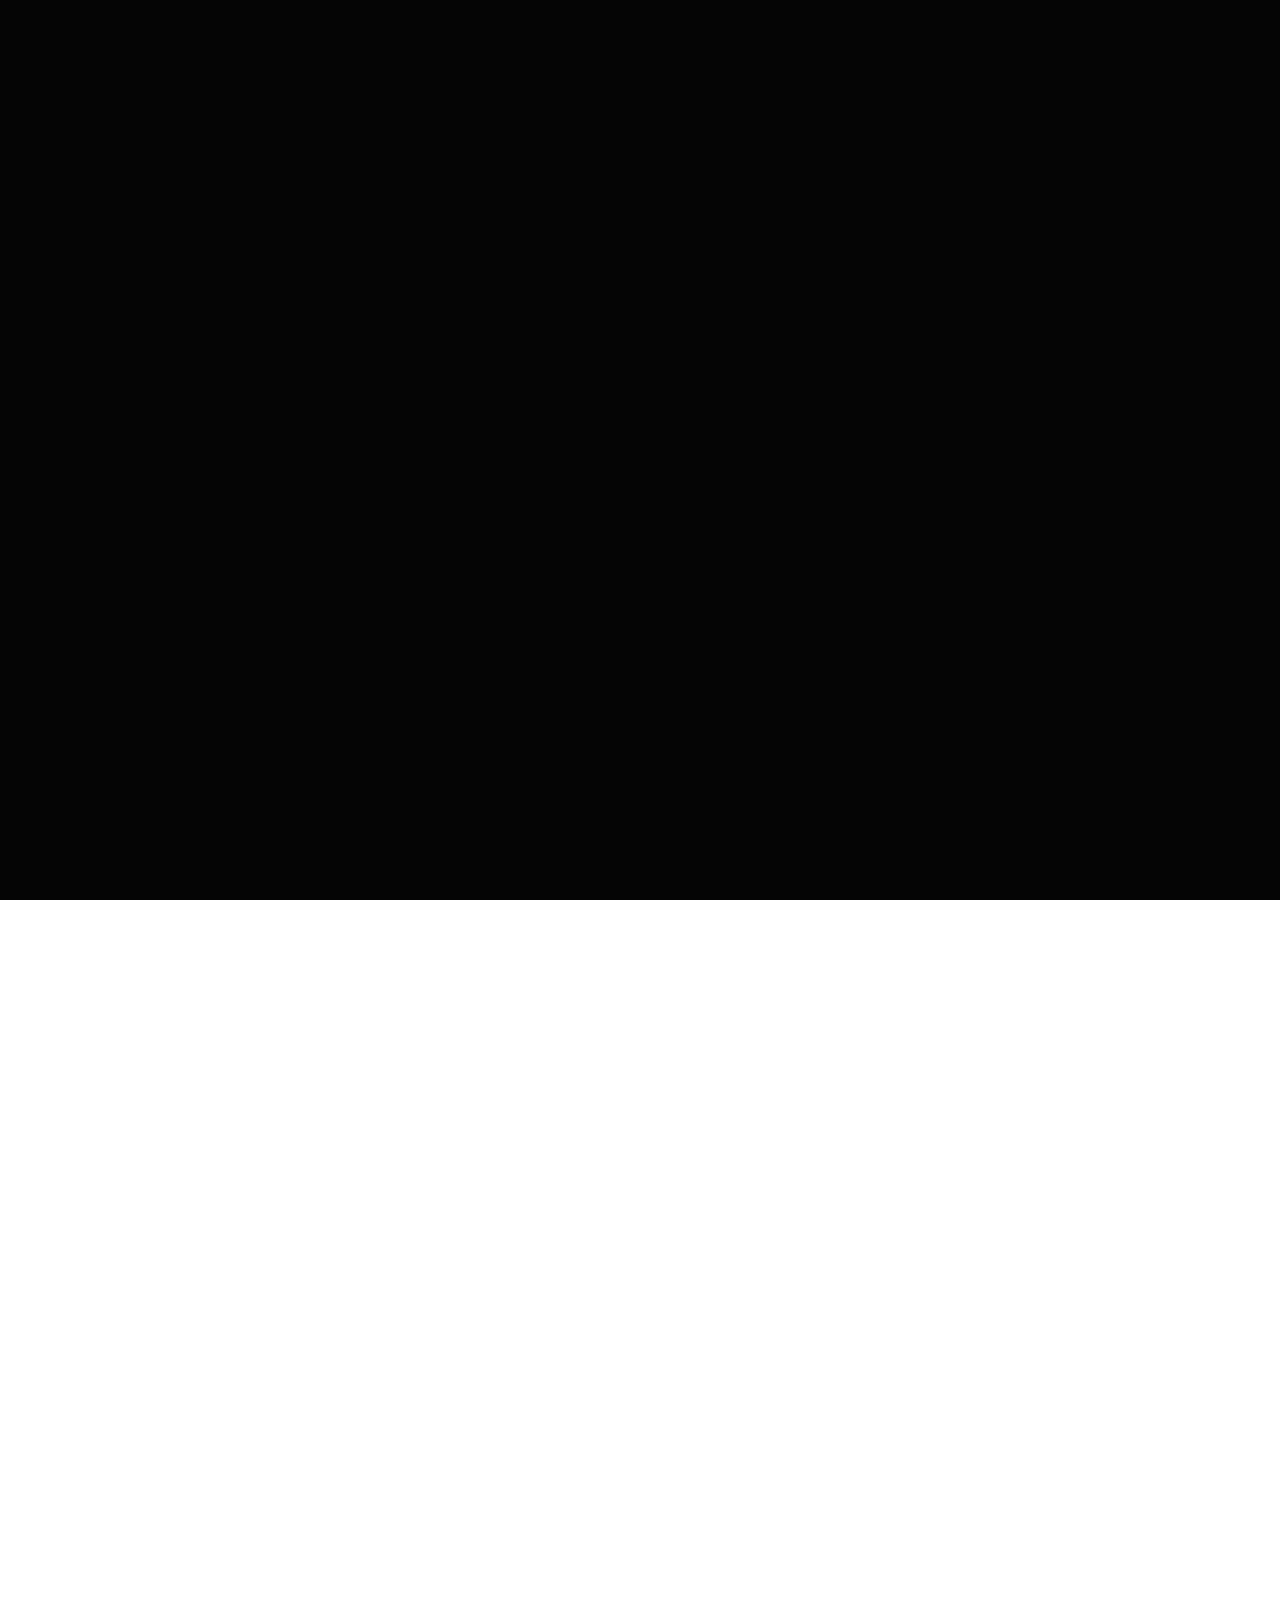
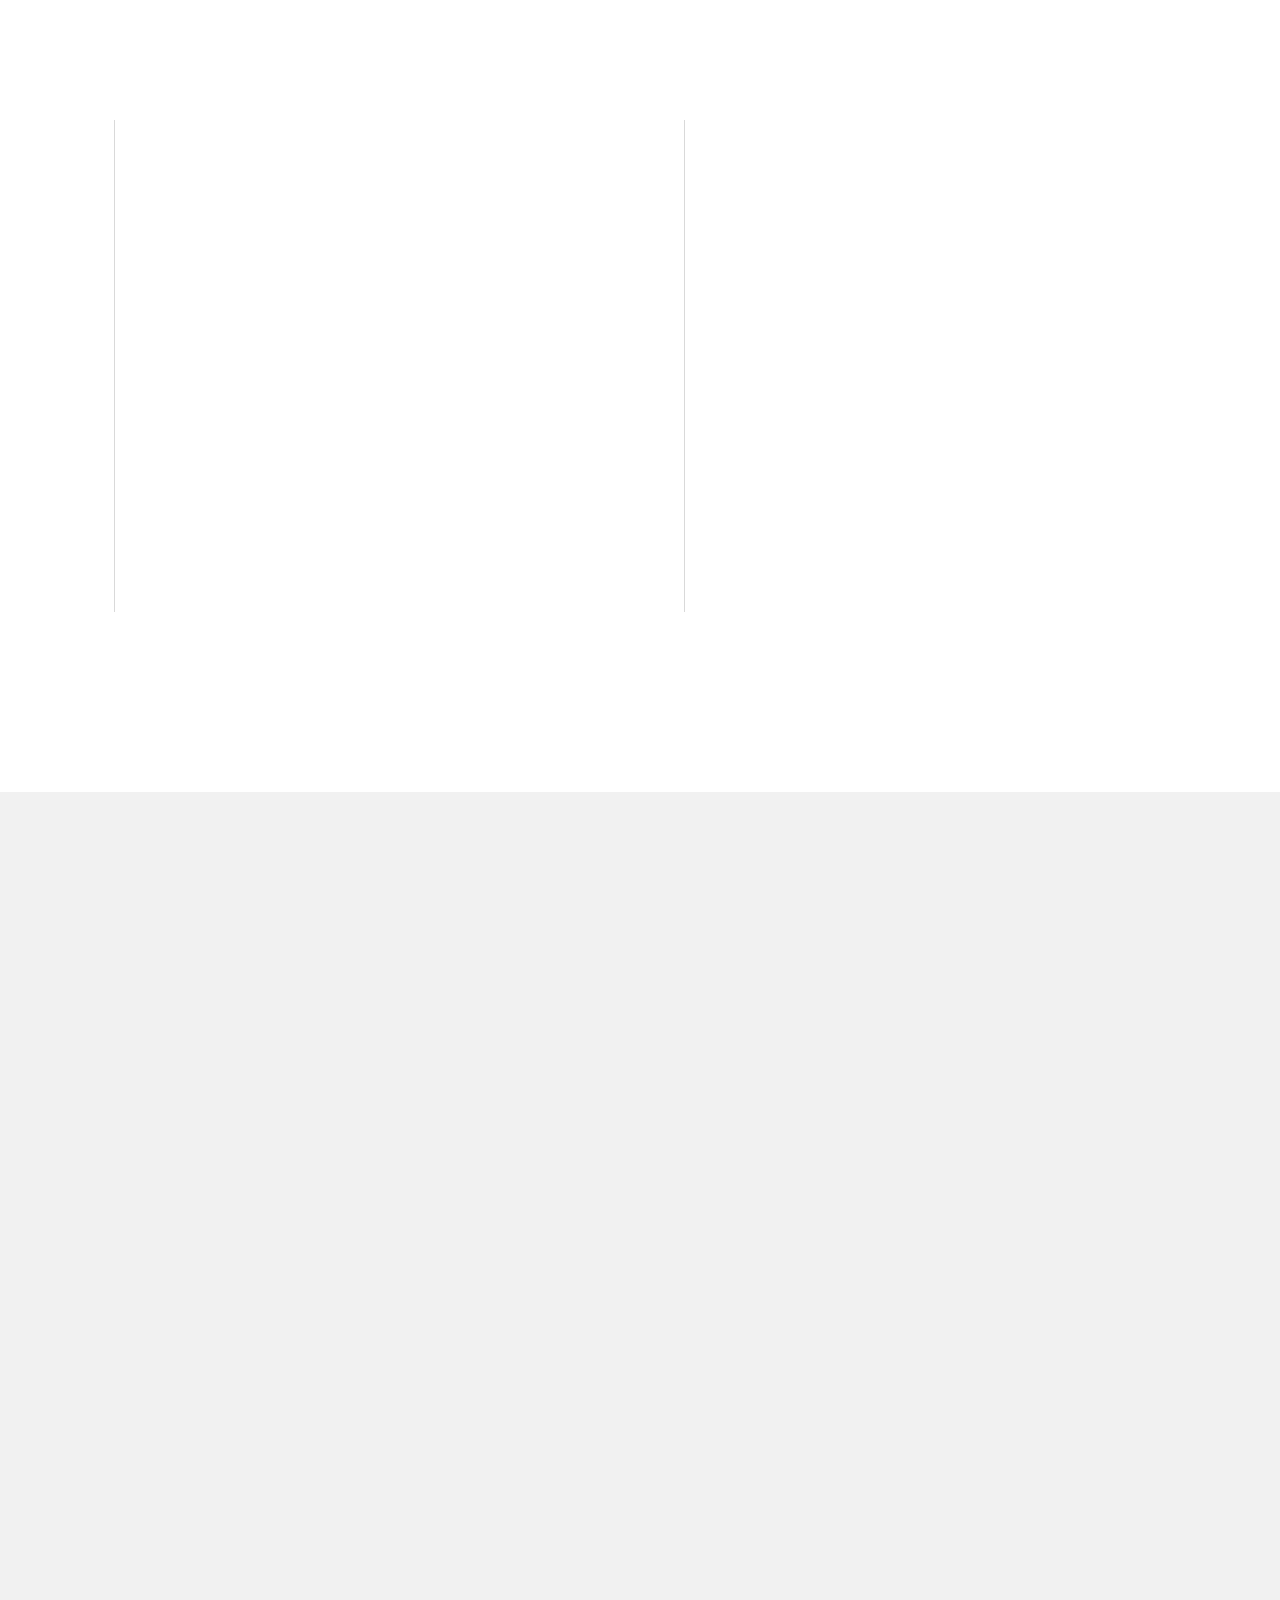
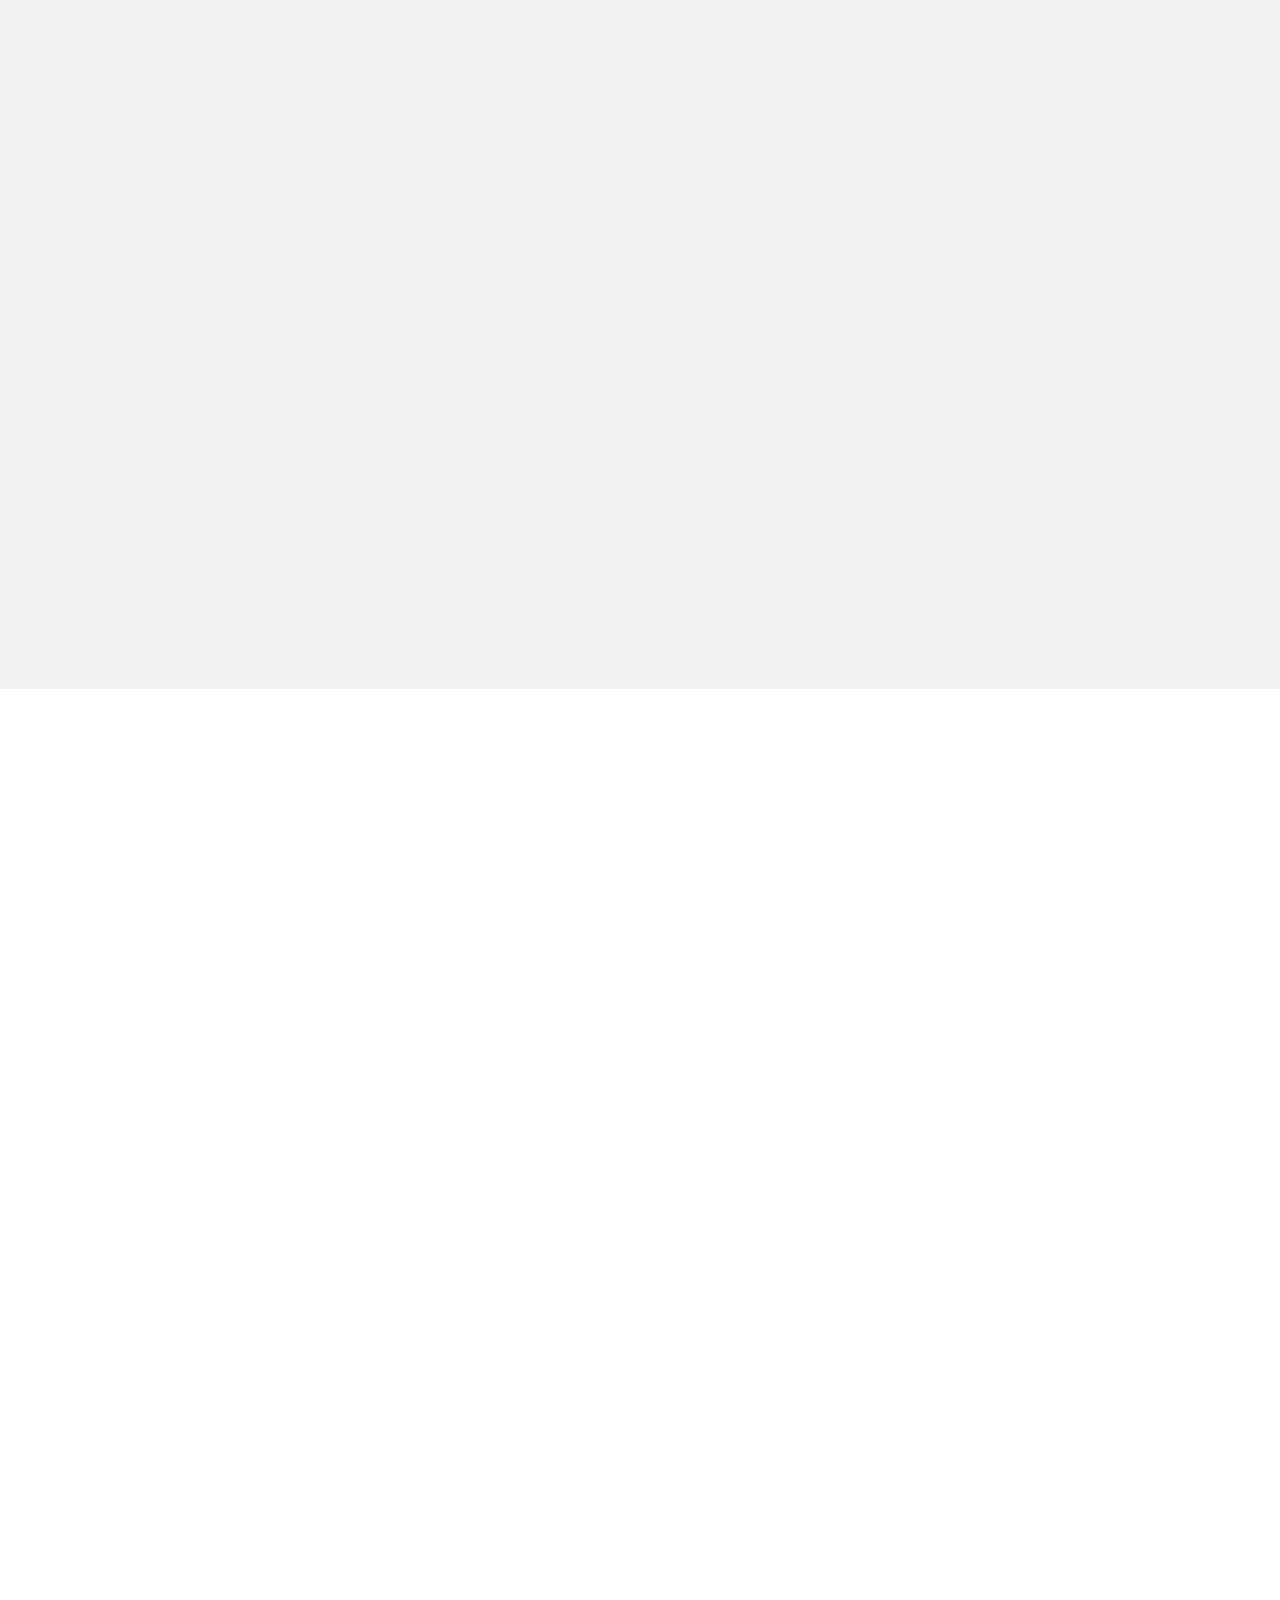
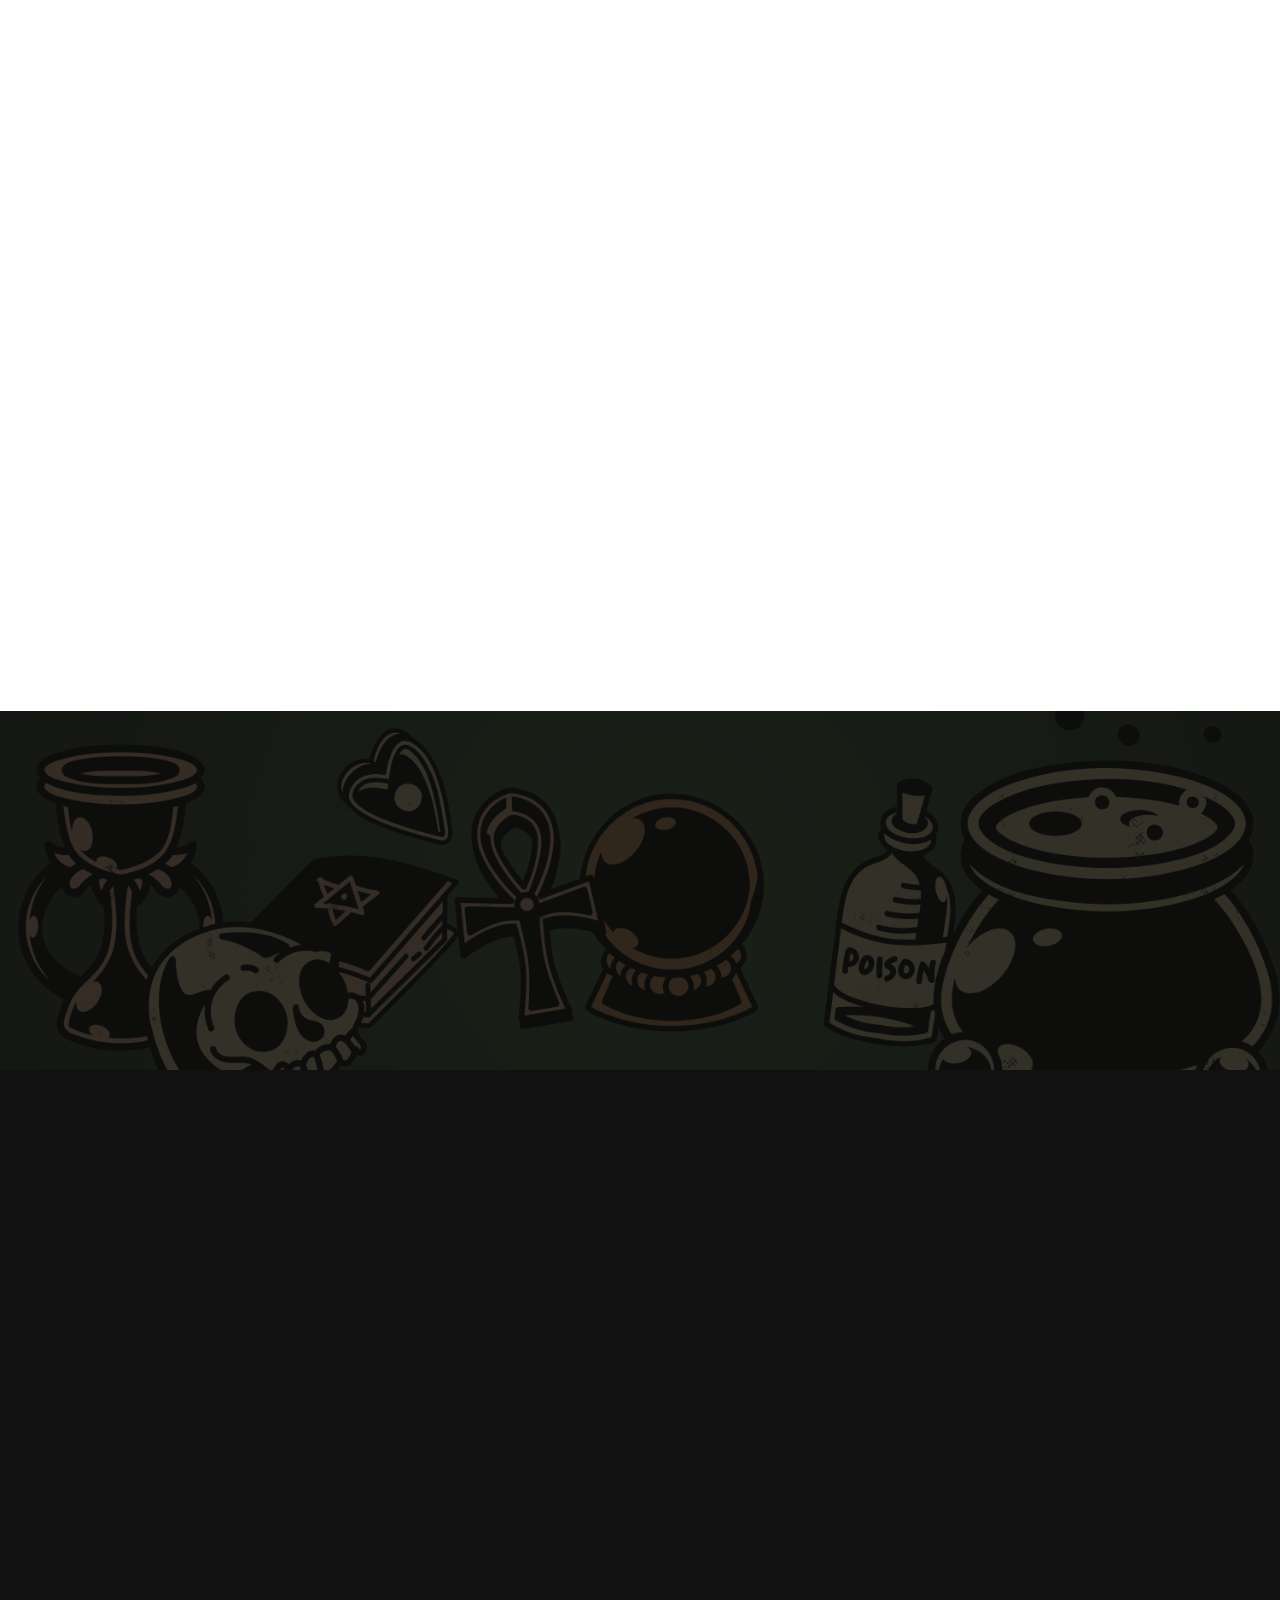
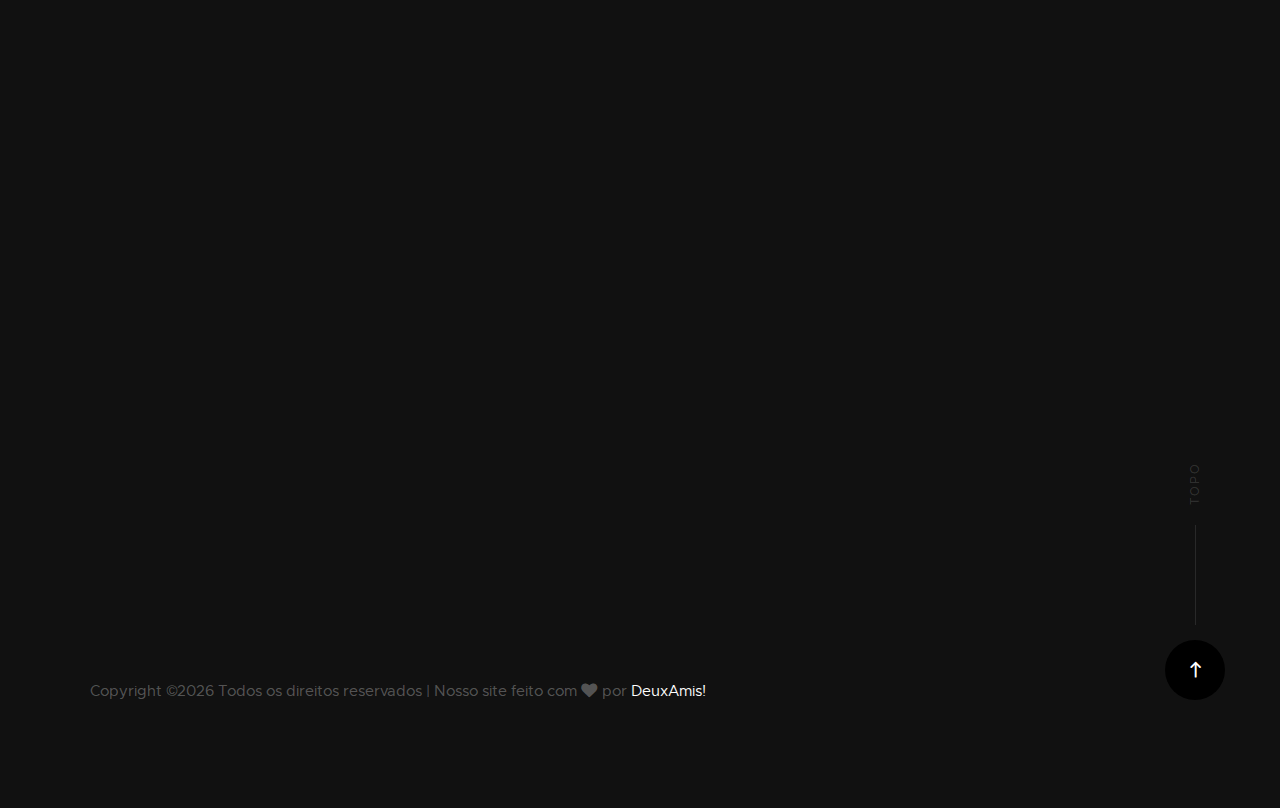
==== commit 453c6fcf: "Pequena mudança nos testimonials" ====
--- a/index.html
+++ b/index.html
@@ -449,7 +449,7 @@
                         <center><p><i class="text-center">“ Espera... só um segundo... deixa eu checar uma coisa aqui...<br><strong>CARALHO MANO ISSO É MUITO DANO</strong> ”</i><hr>
                             Atual desenvolvedor full stack deste projeto, estamos em busca de novos ares e de proporcionar a vocês, jogadores de RPG, uma nova experiência quanto ao antigo cenário. Tecnologia em quantidade correta pode ser muito bem usufruida! 
                         </p></center>
-                        <div class="testimonials__author" style="background-color:#efefef;"><center>
+                        <div class="testimonials__author v-b" style="background-color:#efefef;"><center>
                             Matheus Fiorin
                             <span>Full stack developer</span>
                         </center></div>
--- a/css/main.css
+++ b/css/main.css
@@ -2778,6 +2778,7 @@
 }
 
 .testimonials__author {
+  vertical-align: bottom;
   margin-top: 0rem;
   font-family: "metropolis-bold", sans-serif;
   font-size: 1.8rem;
@@ -3443,6 +3444,8 @@
   text-align: justify;
 }
 
+@media only screen and (min-width: 1000px) {
+
 .download-grid{
   display: grid;
   grid-column:;
@@ -3490,10 +3493,65 @@
   display:none;
 }
 
+.download-grid img{
+    height:475px;
+    width: 360px;
+}
+
+.download-grid-35 img{
+    height:475px;
+    width: 360px;
+}
+
+.download-grid p, .download-grid h1{
+  padding-top: 0px;
+  padding-bottom: 0px;
+  margin-top: 0px;
+  margin-bottom: 0px;
+}
+
+.download-grid-35 p, .download-grid-35 h1{
+  padding-top: 0px;
+  padding-bottom: 0px;
+  margin-top: 0px;
+  margin-bottom: 0px;
+}
+
+.download-center{
+  border-left: groove;
+  /*border-right: groove;*/
+  border-width:5px;
+  background-color: #eacece;
+  border-color: red;
+}
+
+.download-center-35{
+  border-left: groove;
+  /*border-right: groove;*/
+  border-width:5px;
+  background-color: #b7d2ff;
+  border-color: #4286f4;
+}
+
+.btnDownload{
+  float:right;
+  position: absolute;
+  top: 1px;
+  right: -2px;
+  height:42.57px;
+}
+
+  .hide{
+    display:none;
+  }
+}
+
 @media only screen and (max-width: 1000px) {
   .btnDownload{
-    position: relative;
-    top: 46.57px;
+    display:block;
+    position: absolute;
+    display: block;
+    top: 1px;
     right: -2px;
     height:42.57px;
     width:100%;
@@ -3555,12 +3613,10 @@
 @media only screen and (max-width: 600px) {
 
   .btnDownload{
-    position: relative;
-    top: 1px;
-    right: -2px;
-    height:42.57px;
-    width:100%;
-  }
+    display:none;
+  }
+
+  .hide{}
 
   .download-grid{
     display: grid;
@@ -3602,57 +3658,30 @@
   .desktop{
     display:none;
   }
+
   .download-grid img{
-    height:15em;
-  }
+    height:250px;
+    width: 200px;
+  }
+
+  .download-grid-35 img{
+    height:250px;
+    width: 200px;
+  }
+
   .download-grid p{
     display: none;
   }
-}
-
-.download-grid p, .download-grid h1{
-  padding-top: 0px;
-  padding-bottom: 0px;
-  margin-top: 0px;
-  margin-bottom: 0px;
-}
-
-.download-center{
-  border-left: groove;
-  /*border-right: groove;*/
-  border-width:5px;
-  background-color: #eacece;
-  border-color: red;
-}
-
-.download-center-35{
-  border-left: groove;
-  /*border-right: groove;*/
-  border-width:5px;
-  background-color: #b7d2ff;
-  border-color: #4286f4;
-}
-
-
-.download-grid img{
-    height:475px;
-    width: 360px;
-}
-
-.dnd35{
-
-}
+
+  .download-grid-35 p{
+    display: none;
+  }
+}
+
+
 
 /*# sourceMappingURL=main.css.map */
 
-.btnDownload{
-  float:right;
-  position: absolute;
-  top: 1px;
-  right: -2px;
-  height:42.57px;
-}
-
-.hide{
-  display:none;
+.v-b{
+  vertical-align: bottom;
 }